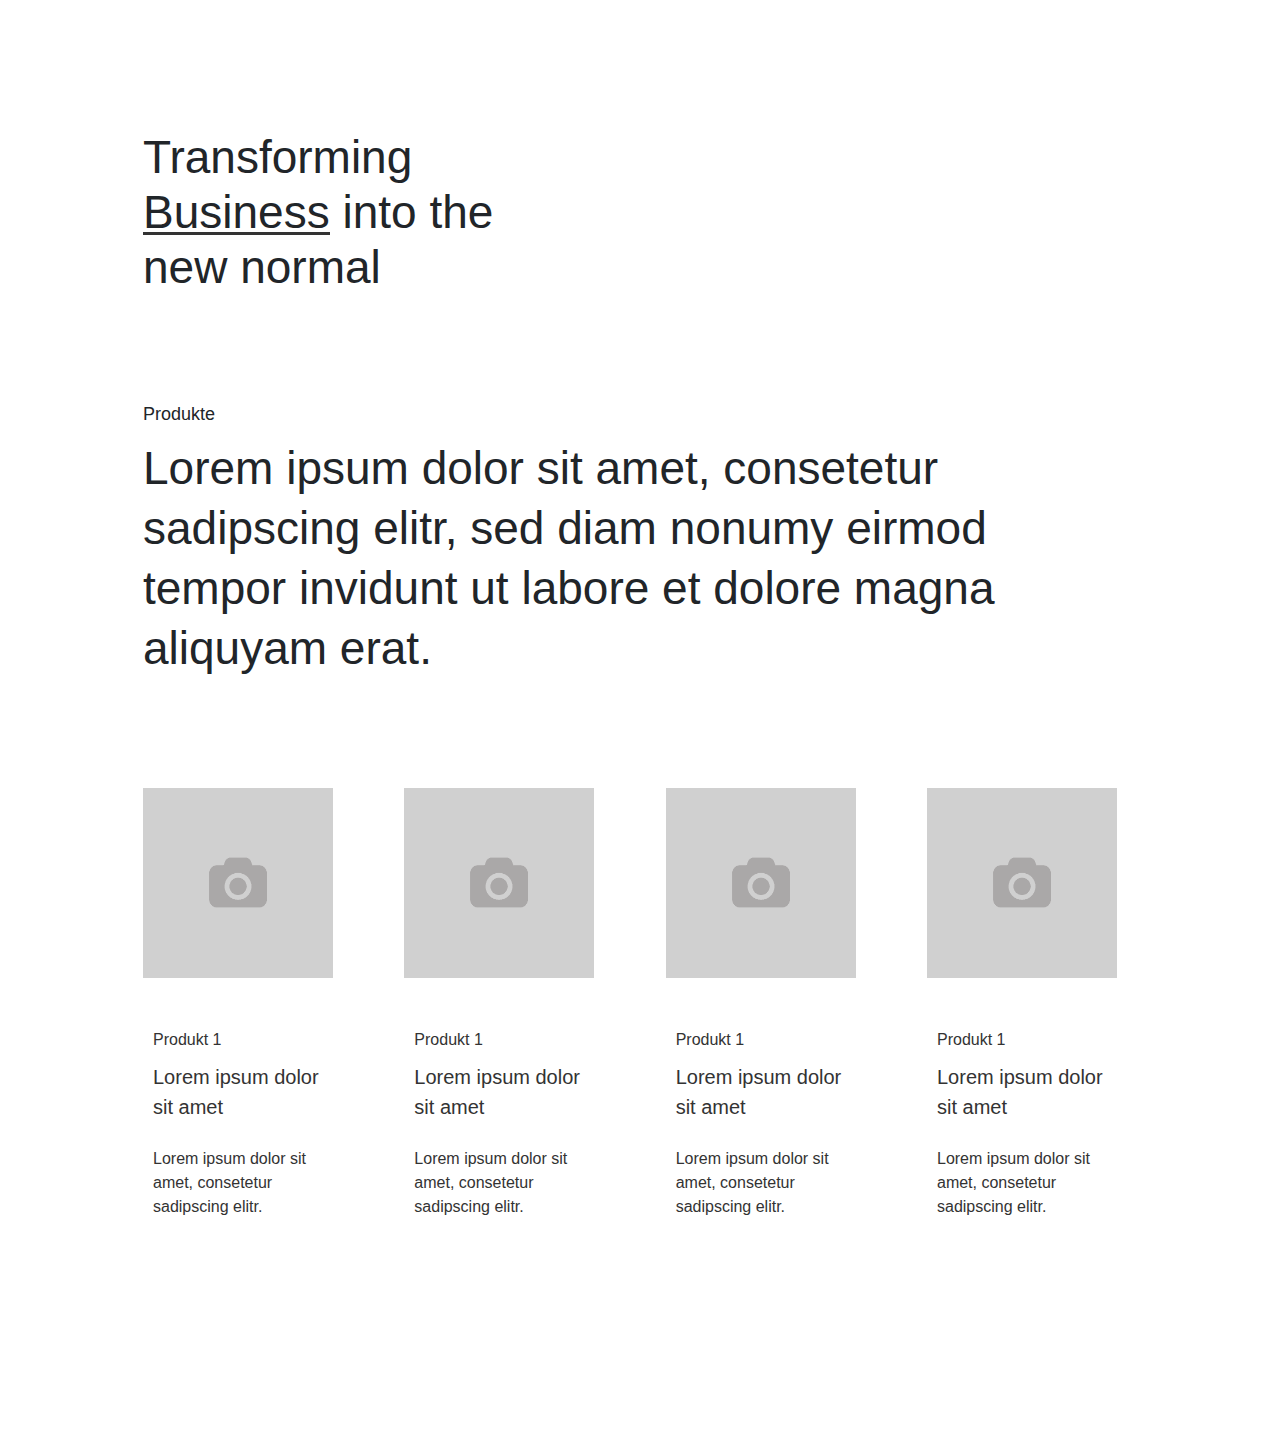
==== index.html @ f8526441 "add home content and change menu to whole page overlay" ====
<!DOCTYPE html>
<html lang="en">
<head>
    <meta charset="UTF-8">
    <meta name="viewport" content="width=device-width, initial-scale=1.0">
    <title>Title</title>
    <base href="/">
    <link type="text/css" rel="stylesheet" href="/scss/main.css">
    <script src="js/jquery-3.5.0.min.js"></script>
</head>
<body>
<div class="container">
    <div id="header"></div>
    <div class="homeContainer">
        <h1>Transforming <br> <span>Business</span> into the <br>new normal</h1>
        <section>
            <p>Produkte</p>
            <p>Lorem ipsum dolor sit amet, consetetur sadipscing elitr, sed diam nonumy eirmod tempor invidunt ut labore
                et dolore magna aliquyam erat.</p>
        </section>
        <div class="products">
            <a href="" class="product">
                <img src="imgs/image-placeholder.png" alt="">
                <p class="title">Produkt 1</p>
                <p class="description1">
                    Lorem ipsum dolor sit amet
                </p>
                <p class="description2">Lorem ipsum dolor sit amet, consetetur sadipscing elitr.</p>
            </a>
            <a href="" class="product">
                <img src="imgs/image-placeholder.png" alt="">
                <p class="title">Produkt 1</p>
                <p class="description1">
                    Lorem ipsum dolor sit amet
                </p>
                <p class="description2">Lorem ipsum dolor sit amet, consetetur sadipscing elitr.</p>
            </a>
            <a href="" class="product">
                <img src="imgs/image-placeholder.png" alt="">
                <p class="title">Produkt 1</p>
                <p class="description1">
                    Lorem ipsum dolor sit amet
                </p>
                <p class="description2">Lorem ipsum dolor sit amet, consetetur sadipscing elitr.</p>
            </a>
            <a href="" class="product">
                <img src="imgs/image-placeholder.png" alt="">
                <p class="title">Produkt 1</p>
                <p class="description1">
                    Lorem ipsum dolor sit amet
                </p>
                <p class="description2">Lorem ipsum dolor sit amet, consetetur sadipscing elitr.</p>
            </a>
        </div>
    </div>
</div>
<script src="js/toggleMenu.js"></script>
</body>
</html>
---- scss/main.css ----
* {
  margin: 0;
  padding: 0; }

html {
  font-size: 10px; }

html, body {
  overflow-x: hidden !important; }

body {
  max-width: 100%;
  min-height: 100vh; }

/*!
 * Bootstrap v4.0.0 (https://getbootstrap.com)
 * Copyright 2011-2018 The Bootstrap Authors
 * Copyright 2011-2018 Twitter, Inc.
 * Licensed under MIT (https://github.com/twbs/bootstrap/blob/master/LICENSE)
 */
:root {
  --blue: #007bff;
  --indigo: #6610f2;
  --purple: #6f42c1;
  --pink: #e83e8c;
  --red: #dc3545;
  --orange: #fd7e14;
  --yellow: #ffc107;
  --green: #28a745;
  --teal: #20c997;
  --cyan: #17a2b8;
  --white: #fff;
  --gray: #6c757d;
  --gray-dark: #343a40;
  --primary: #007bff;
  --secondary: #6c757d;
  --success: #28a745;
  --info: #17a2b8;
  --warning: #ffc107;
  --danger: #dc3545;
  --light: #f8f9fa;
  --dark: #343a40;
  --breakpoint-xs: 0;
  --breakpoint-sm: 576px;
  --breakpoint-md: 769px;
  --breakpoint-lg: 992px;
  --breakpoint-xl: 1200px;
  --font-family-sans-serif: -apple-system, BlinkMacSystemFont, "Segoe UI", Roboto, "Helvetica Neue", Arial, sans-serif, "Apple Color Emoji", "Segoe UI Emoji", "Segoe UI Symbol";
  --font-family-monospace: SFMono-Regular, Menlo, Monaco, Consolas, "Liberation Mono", "Courier New", monospace; }

*,
*::before,
*::after {
  box-sizing: border-box; }

html {
  font-family: sans-serif;
  line-height: 1.15;
  -webkit-text-size-adjust: 100%;
  -ms-text-size-adjust: 100%;
  -ms-overflow-style: scrollbar;
  -webkit-tap-highlight-color: rgba(0, 0, 0, 0); }

@-ms-viewport {
  width: device-width; }
article, aside, dialog, figcaption, figure, footer, header, hgroup, main, nav, section {
  display: block; }

body {
  margin: 0;
  font-family: -apple-system, BlinkMacSystemFont, "Segoe UI", Roboto, "Helvetica Neue", Arial, sans-serif, "Apple Color Emoji", "Segoe UI Emoji", "Segoe UI Symbol";
  font-size: 1rem;
  font-weight: 400;
  line-height: 1.5;
  color: #212529;
  text-align: left;
  background-color: #fff; }

[tabindex="-1"]:focus {
  outline: 0 !important; }

hr {
  box-sizing: content-box;
  height: 0;
  overflow: visible; }

h1, h2, h3, h4, h5, h6 {
  margin-top: 0;
  margin-bottom: 0.5rem; }

p {
  margin-top: 0;
  margin-bottom: 1rem; }

abbr[title],
abbr[data-original-title] {
  text-decoration: underline;
  text-decoration: underline dotted;
  cursor: help;
  border-bottom: 0; }

address {
  margin-bottom: 1rem;
  font-style: normal;
  line-height: inherit; }

ol,
ul,
dl {
  margin-top: 0;
  margin-bottom: 1rem; }

ol ol,
ul ul,
ol ul,
ul ol {
  margin-bottom: 0; }

dt {
  font-weight: 700; }

dd {
  margin-bottom: .5rem;
  margin-left: 0; }

blockquote {
  margin: 0 0 1rem; }

dfn {
  font-style: italic; }

b,
strong {
  font-weight: bolder; }

small {
  font-size: 80%; }

sub,
sup {
  position: relative;
  font-size: 75%;
  line-height: 0;
  vertical-align: baseline; }

sub {
  bottom: -.25em; }

sup {
  top: -.5em; }

a {
  color: #007bff;
  text-decoration: none;
  background-color: transparent;
  -webkit-text-decoration-skip: objects; }
  a:hover {
    color: #0056b3;
    text-decoration: underline; }

a:not([href]):not([tabindex]) {
  color: inherit;
  text-decoration: none; }
  a:not([href]):not([tabindex]):hover, a:not([href]):not([tabindex]):focus {
    color: inherit;
    text-decoration: none; }
  a:not([href]):not([tabindex]):focus {
    outline: 0; }

pre,
code,
kbd,
samp {
  font-family: monospace, monospace;
  font-size: 1em; }

pre {
  margin-top: 0;
  margin-bottom: 1rem;
  overflow: auto;
  -ms-overflow-style: scrollbar; }

figure {
  margin: 0 0 1rem; }

img {
  vertical-align: middle;
  border-style: none; }

svg:not(:root) {
  overflow: hidden; }

table {
  border-collapse: collapse; }

caption {
  padding-top: 0.75rem;
  padding-bottom: 0.75rem;
  color: #6c757d;
  text-align: left;
  caption-side: bottom; }

th {
  text-align: inherit; }

label {
  display: inline-block;
  margin-bottom: .5rem; }

button {
  border-radius: 0; }

button:focus {
  outline: 1px dotted;
  outline: 5px auto -webkit-focus-ring-color; }

input,
button,
select,
optgroup,
textarea {
  margin: 0;
  font-family: inherit;
  font-size: inherit;
  line-height: inherit; }

button,
input {
  overflow: visible; }

button,
select {
  text-transform: none; }

button,
html [type="button"],
[type="reset"],
[type="submit"] {
  -webkit-appearance: button; }

button::-moz-focus-inner,
[type="button"]::-moz-focus-inner,
[type="reset"]::-moz-focus-inner,
[type="submit"]::-moz-focus-inner {
  padding: 0;
  border-style: none; }

input[type="radio"],
input[type="checkbox"] {
  box-sizing: border-box;
  padding: 0; }

input[type="date"],
input[type="time"],
input[type="datetime-local"],
input[type="month"] {
  -webkit-appearance: listbox; }

textarea {
  overflow: auto;
  resize: vertical; }

fieldset {
  min-width: 0;
  padding: 0;
  margin: 0;
  border: 0; }

legend {
  display: block;
  width: 100%;
  max-width: 100%;
  padding: 0;
  margin-bottom: .5rem;
  font-size: 1.5rem;
  line-height: inherit;
  color: inherit;
  white-space: normal; }

progress {
  vertical-align: baseline; }

[type="number"]::-webkit-inner-spin-button,
[type="number"]::-webkit-outer-spin-button {
  height: auto; }

[type="search"] {
  outline-offset: -2px;
  -webkit-appearance: none; }

[type="search"]::-webkit-search-cancel-button,
[type="search"]::-webkit-search-decoration {
  -webkit-appearance: none; }

::-webkit-file-upload-button {
  font: inherit;
  -webkit-appearance: button; }

output {
  display: inline-block; }

summary {
  display: list-item;
  cursor: pointer; }

template {
  display: none; }

[hidden] {
  display: none !important; }

h1, h2, h3, h4, h5, h6,
.h1, .h2, .h3, .h4, .h5, .h6 {
  margin-bottom: 0.5rem;
  font-family: inherit;
  font-weight: 500;
  line-height: 1.2;
  color: inherit; }

h1, .h1 {
  font-size: 2.5rem; }

h2, .h2 {
  font-size: 2rem; }

h3, .h3 {
  font-size: 1.75rem; }

h4, .h4 {
  font-size: 1.5rem; }

h5, .h5 {
  font-size: 1.25rem; }

h6, .h6 {
  font-size: 1rem; }

.lead {
  font-size: 1.25rem;
  font-weight: 300; }

.display-1 {
  font-size: 6rem;
  font-weight: 300;
  line-height: 1.2; }

.display-2 {
  font-size: 5.5rem;
  font-weight: 300;
  line-height: 1.2; }

.display-3 {
  font-size: 4.5rem;
  font-weight: 300;
  line-height: 1.2; }

.display-4 {
  font-size: 3.5rem;
  font-weight: 300;
  line-height: 1.2; }

hr {
  margin-top: 1rem;
  margin-bottom: 1rem;
  border: 0;
  border-top: 1px solid rgba(0, 0, 0, 0.1); }

small,
.small {
  font-size: 80%;
  font-weight: 400; }

mark,
.mark {
  padding: 0.2em;
  background-color: #fcf8e3; }

.list-unstyled {
  padding-left: 0;
  list-style: none; }

.list-inline {
  padding-left: 0;
  list-style: none; }

.list-inline-item {
  display: inline-block; }
  .list-inline-item:not(:last-child) {
    margin-right: 0.5rem; }

.initialism {
  font-size: 90%;
  text-transform: uppercase; }

.blockquote {
  margin-bottom: 1rem;
  font-size: 1.25rem; }

.blockquote-footer {
  display: block;
  font-size: 80%;
  color: #6c757d; }
  .blockquote-footer::before {
    content: "\2014 \00A0"; }

.img-fluid {
  max-width: 100%;
  height: auto; }

.img-thumbnail {
  padding: 0.25rem;
  background-color: #fff;
  border: 1px solid #dee2e6;
  border-radius: 0.25rem;
  max-width: 100%;
  height: auto; }

.figure {
  display: inline-block; }

.figure-img {
  margin-bottom: 0.5rem;
  line-height: 1; }

.figure-caption {
  font-size: 90%;
  color: #6c757d; }

code,
kbd,
pre,
samp {
  font-family: SFMono-Regular, Menlo, Monaco, Consolas, "Liberation Mono", "Courier New", monospace; }

code {
  font-size: 87.5%;
  color: #e83e8c;
  word-break: break-word; }
  a > code {
    color: inherit; }

kbd {
  padding: 0.2rem 0.4rem;
  font-size: 87.5%;
  color: #fff;
  background-color: #212529;
  border-radius: 0.2rem; }
  kbd kbd {
    padding: 0;
    font-size: 100%;
    font-weight: 700; }

pre {
  display: block;
  font-size: 87.5%;
  color: #212529; }
  pre code {
    font-size: inherit;
    color: inherit;
    word-break: normal; }

.pre-scrollable {
  max-height: 340px;
  overflow-y: scroll; }

.container {
  width: 100%;
  padding-right: 15px;
  padding-left: 15px;
  margin-right: auto;
  margin-left: auto; }
  @media (min-width: 576px) {
    .container {
      max-width: 540px; } }
  @media (min-width: 769px) {
    .container {
      max-width: 760px; } }
  @media (min-width: 992px) {
    .container {
      max-width: 920px; } }
  @media (min-width: 1200px) {
    .container {
      max-width: 1024px; } }

.container-fluid {
  width: 100%;
  padding-right: 15px;
  padding-left: 15px;
  margin-right: auto;
  margin-left: auto; }

.row {
  display: flex;
  flex-wrap: wrap;
  margin-right: -15px;
  margin-left: -15px; }

.no-gutters {
  margin-right: 0;
  margin-left: 0; }
  .no-gutters > .col,
  .no-gutters > [class*="col-"] {
    padding-right: 0;
    padding-left: 0; }

.col-1, .col-2, .col-3, .col-4, .col-5, .col-6, .col-7, .col-8, .col-9, .col-10, .col-11, .col-12, .col,
.col-auto, .col-sm-1, .col-sm-2, .col-sm-3, .col-sm-4, .col-sm-5, .col-sm-6, .col-sm-7, .col-sm-8, .col-sm-9, .col-sm-10, .col-sm-11, .col-sm-12, .col-sm,
.col-sm-auto, .col-md-1, .col-md-2, .col-md-3, .col-md-4, .col-md-5, .col-md-6, .col-md-7, .col-md-8, .col-md-9, .col-md-10, .col-md-11, .col-md-12, .col-md,
.col-md-auto, .col-lg-1, .col-lg-2, .col-lg-3, .col-lg-4, .col-lg-5, .col-lg-6, .col-lg-7, .col-lg-8, .col-lg-9, .col-lg-10, .col-lg-11, .col-lg-12, .col-lg,
.col-lg-auto, .col-xl-1, .col-xl-2, .col-xl-3, .col-xl-4, .col-xl-5, .col-xl-6, .col-xl-7, .col-xl-8, .col-xl-9, .col-xl-10, .col-xl-11, .col-xl-12, .col-xl,
.col-xl-auto {
  position: relative;
  width: 100%;
  min-height: 1px;
  padding-right: 15px;
  padding-left: 15px; }

.col {
  flex-basis: 0;
  flex-grow: 1;
  max-width: 100%; }

.col-auto {
  flex: 0 0 auto;
  width: auto;
  max-width: none; }

.col-1 {
  flex: 0 0 8.3333333333%;
  max-width: 8.3333333333%; }

.col-2 {
  flex: 0 0 16.6666666667%;
  max-width: 16.6666666667%; }

.col-3 {
  flex: 0 0 25%;
  max-width: 25%; }

.col-4 {
  flex: 0 0 33.3333333333%;
  max-width: 33.3333333333%; }

.col-5 {
  flex: 0 0 41.6666666667%;
  max-width: 41.6666666667%; }

.col-6 {
  flex: 0 0 50%;
  max-width: 50%; }

.col-7 {
  flex: 0 0 58.3333333333%;
  max-width: 58.3333333333%; }

.col-8 {
  flex: 0 0 66.6666666667%;
  max-width: 66.6666666667%; }

.col-9 {
  flex: 0 0 75%;
  max-width: 75%; }

.col-10 {
  flex: 0 0 83.3333333333%;
  max-width: 83.3333333333%; }

.col-11 {
  flex: 0 0 91.6666666667%;
  max-width: 91.6666666667%; }

.col-12 {
  flex: 0 0 100%;
  max-width: 100%; }

.order-first {
  order: -1; }

.order-last {
  order: 13; }

.order-0 {
  order: 0; }

.order-1 {
  order: 1; }

.order-2 {
  order: 2; }

.order-3 {
  order: 3; }

.order-4 {
  order: 4; }

.order-5 {
  order: 5; }

.order-6 {
  order: 6; }

.order-7 {
  order: 7; }

.order-8 {
  order: 8; }

.order-9 {
  order: 9; }

.order-10 {
  order: 10; }

.order-11 {
  order: 11; }

.order-12 {
  order: 12; }

.offset-1 {
  margin-left: 8.3333333333%; }

.offset-2 {
  margin-left: 16.6666666667%; }

.offset-3 {
  margin-left: 25%; }

.offset-4 {
  margin-left: 33.3333333333%; }

.offset-5 {
  margin-left: 41.6666666667%; }

.offset-6 {
  margin-left: 50%; }

.offset-7 {
  margin-left: 58.3333333333%; }

.offset-8 {
  margin-left: 66.6666666667%; }

.offset-9 {
  margin-left: 75%; }

.offset-10 {
  margin-left: 83.3333333333%; }

.offset-11 {
  margin-left: 91.6666666667%; }

@media (min-width: 576px) {
  .col-sm {
    flex-basis: 0;
    flex-grow: 1;
    max-width: 100%; }

  .col-sm-auto {
    flex: 0 0 auto;
    width: auto;
    max-width: none; }

  .col-sm-1 {
    flex: 0 0 8.3333333333%;
    max-width: 8.3333333333%; }

  .col-sm-2 {
    flex: 0 0 16.6666666667%;
    max-width: 16.6666666667%; }

  .col-sm-3 {
    flex: 0 0 25%;
    max-width: 25%; }

  .col-sm-4 {
    flex: 0 0 33.3333333333%;
    max-width: 33.3333333333%; }

  .col-sm-5 {
    flex: 0 0 41.6666666667%;
    max-width: 41.6666666667%; }

  .col-sm-6 {
    flex: 0 0 50%;
    max-width: 50%; }

  .col-sm-7 {
    flex: 0 0 58.3333333333%;
    max-width: 58.3333333333%; }

  .col-sm-8 {
    flex: 0 0 66.6666666667%;
    max-width: 66.6666666667%; }

  .col-sm-9 {
    flex: 0 0 75%;
    max-width: 75%; }

  .col-sm-10 {
    flex: 0 0 83.3333333333%;
    max-width: 83.3333333333%; }

  .col-sm-11 {
    flex: 0 0 91.6666666667%;
    max-width: 91.6666666667%; }

  .col-sm-12 {
    flex: 0 0 100%;
    max-width: 100%; }

  .order-sm-first {
    order: -1; }

  .order-sm-last {
    order: 13; }

  .order-sm-0 {
    order: 0; }

  .order-sm-1 {
    order: 1; }

  .order-sm-2 {
    order: 2; }

  .order-sm-3 {
    order: 3; }

  .order-sm-4 {
    order: 4; }

  .order-sm-5 {
    order: 5; }

  .order-sm-6 {
    order: 6; }

  .order-sm-7 {
    order: 7; }

  .order-sm-8 {
    order: 8; }

  .order-sm-9 {
    order: 9; }

  .order-sm-10 {
    order: 10; }

  .order-sm-11 {
    order: 11; }

  .order-sm-12 {
    order: 12; }

  .offset-sm-0 {
    margin-left: 0; }

  .offset-sm-1 {
    margin-left: 8.3333333333%; }

  .offset-sm-2 {
    margin-left: 16.6666666667%; }

  .offset-sm-3 {
    margin-left: 25%; }

  .offset-sm-4 {
    margin-left: 33.3333333333%; }

  .offset-sm-5 {
    margin-left: 41.6666666667%; }

  .offset-sm-6 {
    margin-left: 50%; }

  .offset-sm-7 {
    margin-left: 58.3333333333%; }

  .offset-sm-8 {
    margin-left: 66.6666666667%; }

  .offset-sm-9 {
    margin-left: 75%; }

  .offset-sm-10 {
    margin-left: 83.3333333333%; }

  .offset-sm-11 {
    margin-left: 91.6666666667%; } }
@media (min-width: 769px) {
  .col-md {
    flex-basis: 0;
    flex-grow: 1;
    max-width: 100%; }

  .col-md-auto {
    flex: 0 0 auto;
    width: auto;
    max-width: none; }

  .col-md-1 {
    flex: 0 0 8.3333333333%;
    max-width: 8.3333333333%; }

  .col-md-2 {
    flex: 0 0 16.6666666667%;
    max-width: 16.6666666667%; }

  .col-md-3 {
    flex: 0 0 25%;
    max-width: 25%; }

  .col-md-4 {
    flex: 0 0 33.3333333333%;
    max-width: 33.3333333333%; }

  .col-md-5 {
    flex: 0 0 41.6666666667%;
    max-width: 41.6666666667%; }

  .col-md-6 {
    flex: 0 0 50%;
    max-width: 50%; }

  .col-md-7 {
    flex: 0 0 58.3333333333%;
    max-width: 58.3333333333%; }

  .col-md-8 {
    flex: 0 0 66.6666666667%;
    max-width: 66.6666666667%; }

  .col-md-9 {
    flex: 0 0 75%;
    max-width: 75%; }

  .col-md-10 {
    flex: 0 0 83.3333333333%;
    max-width: 83.3333333333%; }

  .col-md-11 {
    flex: 0 0 91.6666666667%;
    max-width: 91.6666666667%; }

  .col-md-12 {
    flex: 0 0 100%;
    max-width: 100%; }

  .order-md-first {
    order: -1; }

  .order-md-last {
    order: 13; }

  .order-md-0 {
    order: 0; }

  .order-md-1 {
    order: 1; }

  .order-md-2 {
    order: 2; }

  .order-md-3 {
    order: 3; }

  .order-md-4 {
    order: 4; }

  .order-md-5 {
    order: 5; }

  .order-md-6 {
    order: 6; }

  .order-md-7 {
    order: 7; }

  .order-md-8 {
    order: 8; }

  .order-md-9 {
    order: 9; }

  .order-md-10 {
    order: 10; }

  .order-md-11 {
    order: 11; }

  .order-md-12 {
    order: 12; }

  .offset-md-0 {
    margin-left: 0; }

  .offset-md-1 {
    margin-left: 8.3333333333%; }

  .offset-md-2 {
    margin-left: 16.6666666667%; }

  .offset-md-3 {
    margin-left: 25%; }

  .offset-md-4 {
    margin-left: 33.3333333333%; }

  .offset-md-5 {
    margin-left: 41.6666666667%; }

  .offset-md-6 {
    margin-left: 50%; }

  .offset-md-7 {
    margin-left: 58.3333333333%; }

  .offset-md-8 {
    margin-left: 66.6666666667%; }

  .offset-md-9 {
    margin-left: 75%; }

  .offset-md-10 {
    margin-left: 83.3333333333%; }

  .offset-md-11 {
    margin-left: 91.6666666667%; } }
@media (min-width: 992px) {
  .col-lg {
    flex-basis: 0;
    flex-grow: 1;
    max-width: 100%; }

  .col-lg-auto {
    flex: 0 0 auto;
    width: auto;
    max-width: none; }

  .col-lg-1 {
    flex: 0 0 8.3333333333%;
    max-width: 8.3333333333%; }

  .col-lg-2 {
    flex: 0 0 16.6666666667%;
    max-width: 16.6666666667%; }

  .col-lg-3 {
    flex: 0 0 25%;
    max-width: 25%; }

  .col-lg-4 {
    flex: 0 0 33.3333333333%;
    max-width: 33.3333333333%; }

  .col-lg-5 {
    flex: 0 0 41.6666666667%;
    max-width: 41.6666666667%; }

  .col-lg-6 {
    flex: 0 0 50%;
    max-width: 50%; }

  .col-lg-7 {
    flex: 0 0 58.3333333333%;
    max-width: 58.3333333333%; }

  .col-lg-8 {
    flex: 0 0 66.6666666667%;
    max-width: 66.6666666667%; }

  .col-lg-9 {
    flex: 0 0 75%;
    max-width: 75%; }

  .col-lg-10 {
    flex: 0 0 83.3333333333%;
    max-width: 83.3333333333%; }

  .col-lg-11 {
    flex: 0 0 91.6666666667%;
    max-width: 91.6666666667%; }

  .col-lg-12 {
    flex: 0 0 100%;
    max-width: 100%; }

  .order-lg-first {
    order: -1; }

  .order-lg-last {
    order: 13; }

  .order-lg-0 {
    order: 0; }

  .order-lg-1 {
    order: 1; }

  .order-lg-2 {
    order: 2; }

  .order-lg-3 {
    order: 3; }

  .order-lg-4 {
    order: 4; }

  .order-lg-5 {
    order: 5; }

  .order-lg-6 {
    order: 6; }

  .order-lg-7 {
    order: 7; }

  .order-lg-8 {
    order: 8; }

  .order-lg-9 {
    order: 9; }

  .order-lg-10 {
    order: 10; }

  .order-lg-11 {
    order: 11; }

  .order-lg-12 {
    order: 12; }

  .offset-lg-0 {
    margin-left: 0; }

  .offset-lg-1 {
    margin-left: 8.3333333333%; }

  .offset-lg-2 {
    margin-left: 16.6666666667%; }

  .offset-lg-3 {
    margin-left: 25%; }

  .offset-lg-4 {
    margin-left: 33.3333333333%; }

  .offset-lg-5 {
    margin-left: 41.6666666667%; }

  .offset-lg-6 {
    margin-left: 50%; }

  .offset-lg-7 {
    margin-left: 58.3333333333%; }

  .offset-lg-8 {
    margin-left: 66.6666666667%; }

  .offset-lg-9 {
    margin-left: 75%; }

  .offset-lg-10 {
    margin-left: 83.3333333333%; }

  .offset-lg-11 {
    margin-left: 91.6666666667%; } }
@media (min-width: 1200px) {
  .col-xl {
    flex-basis: 0;
    flex-grow: 1;
    max-width: 100%; }

  .col-xl-auto {
    flex: 0 0 auto;
    width: auto;
    max-width: none; }

  .col-xl-1 {
    flex: 0 0 8.3333333333%;
    max-width: 8.3333333333%; }

  .col-xl-2 {
    flex: 0 0 16.6666666667%;
    max-width: 16.6666666667%; }

  .col-xl-3 {
    flex: 0 0 25%;
    max-width: 25%; }

  .col-xl-4 {
    flex: 0 0 33.3333333333%;
    max-width: 33.3333333333%; }

  .col-xl-5 {
    flex: 0 0 41.6666666667%;
    max-width: 41.6666666667%; }

  .col-xl-6 {
    flex: 0 0 50%;
    max-width: 50%; }

  .col-xl-7 {
    flex: 0 0 58.3333333333%;
    max-width: 58.3333333333%; }

  .col-xl-8 {
    flex: 0 0 66.6666666667%;
    max-width: 66.6666666667%; }

  .col-xl-9 {
    flex: 0 0 75%;
    max-width: 75%; }

  .col-xl-10 {
    flex: 0 0 83.3333333333%;
    max-width: 83.3333333333%; }

  .col-xl-11 {
    flex: 0 0 91.6666666667%;
    max-width: 91.6666666667%; }

  .col-xl-12 {
    flex: 0 0 100%;
    max-width: 100%; }

  .order-xl-first {
    order: -1; }

  .order-xl-last {
    order: 13; }

  .order-xl-0 {
    order: 0; }

  .order-xl-1 {
    order: 1; }

  .order-xl-2 {
    order: 2; }

  .order-xl-3 {
    order: 3; }

  .order-xl-4 {
    order: 4; }

  .order-xl-5 {
    order: 5; }

  .order-xl-6 {
    order: 6; }

  .order-xl-7 {
    order: 7; }

  .order-xl-8 {
    order: 8; }

  .order-xl-9 {
    order: 9; }

  .order-xl-10 {
    order: 10; }

  .order-xl-11 {
    order: 11; }

  .order-xl-12 {
    order: 12; }

  .offset-xl-0 {
    margin-left: 0; }

  .offset-xl-1 {
    margin-left: 8.3333333333%; }

  .offset-xl-2 {
    margin-left: 16.6666666667%; }

  .offset-xl-3 {
    margin-left: 25%; }

  .offset-xl-4 {
    margin-left: 33.3333333333%; }

  .offset-xl-5 {
    margin-left: 41.6666666667%; }

  .offset-xl-6 {
    margin-left: 50%; }

  .offset-xl-7 {
    margin-left: 58.3333333333%; }

  .offset-xl-8 {
    margin-left: 66.6666666667%; }

  .offset-xl-9 {
    margin-left: 75%; }

  .offset-xl-10 {
    margin-left: 83.3333333333%; }

  .offset-xl-11 {
    margin-left: 91.6666666667%; } }
.table {
  width: 100%;
  max-width: 100%;
  margin-bottom: 1rem;
  background-color: transparent; }
  .table th,
  .table td {
    padding: 0.75rem;
    vertical-align: top;
    border-top: 1px solid #dee2e6; }
  .table thead th {
    vertical-align: bottom;
    border-bottom: 2px solid #dee2e6; }
  .table tbody + tbody {
    border-top: 2px solid #dee2e6; }
  .table .table {
    background-color: #fff; }

.table-sm th,
.table-sm td {
  padding: 0.3rem; }

.table-bordered {
  border: 1px solid #dee2e6; }
  .table-bordered th,
  .table-bordered td {
    border: 1px solid #dee2e6; }
  .table-bordered thead th,
  .table-bordered thead td {
    border-bottom-width: 2px; }

.table-striped tbody tr:nth-of-type(odd) {
  background-color: rgba(0, 0, 0, 0.05); }

.table-hover tbody tr:hover {
  background-color: rgba(0, 0, 0, 0.075); }

.table-primary,
.table-primary > th,
.table-primary > td {
  background-color: #b8daff; }

.table-hover .table-primary:hover {
  background-color: #9fcdff; }
  .table-hover .table-primary:hover > td,
  .table-hover .table-primary:hover > th {
    background-color: #9fcdff; }

.table-secondary,
.table-secondary > th,
.table-secondary > td {
  background-color: #d6d8db; }

.table-hover .table-secondary:hover {
  background-color: #c8cbcf; }
  .table-hover .table-secondary:hover > td,
  .table-hover .table-secondary:hover > th {
    background-color: #c8cbcf; }

.table-success,
.table-success > th,
.table-success > td {
  background-color: #c3e6cb; }

.table-hover .table-success:hover {
  background-color: #b1dfbb; }
  .table-hover .table-success:hover > td,
  .table-hover .table-success:hover > th {
    background-color: #b1dfbb; }

.table-info,
.table-info > th,
.table-info > td {
  background-color: #bee5eb; }

.table-hover .table-info:hover {
  background-color: #abdde5; }
  .table-hover .table-info:hover > td,
  .table-hover .table-info:hover > th {
    background-color: #abdde5; }

.table-warning,
.table-warning > th,
.table-warning > td {
  background-color: #ffeeba; }

.table-hover .table-warning:hover {
  background-color: #ffe8a1; }
  .table-hover .table-warning:hover > td,
  .table-hover .table-warning:hover > th {
    background-color: #ffe8a1; }

.table-danger,
.table-danger > th,
.table-danger > td {
  background-color: #f5c6cb; }

.table-hover .table-danger:hover {
  background-color: #f1b0b7; }
  .table-hover .table-danger:hover > td,
  .table-hover .table-danger:hover > th {
    background-color: #f1b0b7; }

.table-light,
.table-light > th,
.table-light > td {
  background-color: #fdfdfe; }

.table-hover .table-light:hover {
  background-color: #ececf6; }
  .table-hover .table-light:hover > td,
  .table-hover .table-light:hover > th {
    background-color: #ececf6; }

.table-dark,
.table-dark > th,
.table-dark > td {
  background-color: #c6c8ca; }

.table-hover .table-dark:hover {
  background-color: #b9bbbe; }
  .table-hover .table-dark:hover > td,
  .table-hover .table-dark:hover > th {
    background-color: #b9bbbe; }

.table-active,
.table-active > th,
.table-active > td {
  background-color: rgba(0, 0, 0, 0.075); }

.table-hover .table-active:hover {
  background-color: rgba(0, 0, 0, 0.075); }
  .table-hover .table-active:hover > td,
  .table-hover .table-active:hover > th {
    background-color: rgba(0, 0, 0, 0.075); }

.table .thead-dark th {
  color: #fff;
  background-color: #212529;
  border-color: #32383e; }
.table .thead-light th {
  color: #495057;
  background-color: #e9ecef;
  border-color: #dee2e6; }

.table-dark {
  color: #fff;
  background-color: #212529; }
  .table-dark th,
  .table-dark td,
  .table-dark thead th {
    border-color: #32383e; }
  .table-dark.table-bordered {
    border: 0; }
  .table-dark.table-striped tbody tr:nth-of-type(odd) {
    background-color: rgba(255, 255, 255, 0.05); }
  .table-dark.table-hover tbody tr:hover {
    background-color: rgba(255, 255, 255, 0.075); }

@media (max-width: 575.98px) {
  .table-responsive-sm {
    display: block;
    width: 100%;
    overflow-x: auto;
    -webkit-overflow-scrolling: touch;
    -ms-overflow-style: -ms-autohiding-scrollbar; }
    .table-responsive-sm > .table-bordered {
      border: 0; } }
@media (max-width: 768.98px) {
  .table-responsive-md {
    display: block;
    width: 100%;
    overflow-x: auto;
    -webkit-overflow-scrolling: touch;
    -ms-overflow-style: -ms-autohiding-scrollbar; }
    .table-responsive-md > .table-bordered {
      border: 0; } }
@media (max-width: 991.98px) {
  .table-responsive-lg {
    display: block;
    width: 100%;
    overflow-x: auto;
    -webkit-overflow-scrolling: touch;
    -ms-overflow-style: -ms-autohiding-scrollbar; }
    .table-responsive-lg > .table-bordered {
      border: 0; } }
@media (max-width: 1199.98px) {
  .table-responsive-xl {
    display: block;
    width: 100%;
    overflow-x: auto;
    -webkit-overflow-scrolling: touch;
    -ms-overflow-style: -ms-autohiding-scrollbar; }
    .table-responsive-xl > .table-bordered {
      border: 0; } }
.table-responsive {
  display: block;
  width: 100%;
  overflow-x: auto;
  -webkit-overflow-scrolling: touch;
  -ms-overflow-style: -ms-autohiding-scrollbar; }
  .table-responsive > .table-bordered {
    border: 0; }

.form-control {
  display: block;
  width: 100%;
  padding: 0.375rem 0.75rem;
  font-size: 1rem;
  line-height: 1.5;
  color: #495057;
  background-color: #fff;
  background-clip: padding-box;
  border: 1px solid #ced4da;
  border-radius: 0.25rem;
  transition: border-color 0.15s ease-in-out, box-shadow 0.15s ease-in-out; }
  .form-control::-ms-expand {
    background-color: transparent;
    border: 0; }
  .form-control:focus {
    color: #495057;
    background-color: #fff;
    border-color: #80bdff;
    outline: 0;
    box-shadow: 0 0 0 0.2rem rgba(0, 123, 255, 0.25); }
  .form-control::placeholder {
    color: #6c757d;
    opacity: 1; }
  .form-control:disabled, .form-control[readonly] {
    background-color: #e9ecef;
    opacity: 1; }

select.form-control:not([size]):not([multiple]) {
  height: calc(2.25rem + 2px); }
select.form-control:focus::-ms-value {
  color: #495057;
  background-color: #fff; }

.form-control-file,
.form-control-range {
  display: block;
  width: 100%; }

.col-form-label {
  padding-top: calc(0.375rem + 1px);
  padding-bottom: calc(0.375rem + 1px);
  margin-bottom: 0;
  font-size: inherit;
  line-height: 1.5; }

.col-form-label-lg {
  padding-top: calc(0.5rem + 1px);
  padding-bottom: calc(0.5rem + 1px);
  font-size: 1.25rem;
  line-height: 1.5; }

.col-form-label-sm {
  padding-top: calc(0.25rem + 1px);
  padding-bottom: calc(0.25rem + 1px);
  font-size: 0.875rem;
  line-height: 1.5; }

.form-control-plaintext {
  display: block;
  width: 100%;
  padding-top: 0.375rem;
  padding-bottom: 0.375rem;
  margin-bottom: 0;
  line-height: 1.5;
  background-color: transparent;
  border: solid transparent;
  border-width: 1px 0; }
  .form-control-plaintext.form-control-sm, .input-group-sm > .form-control-plaintext.form-control,
  .input-group-sm > .input-group-prepend > .form-control-plaintext.input-group-text,
  .input-group-sm > .input-group-append > .form-control-plaintext.input-group-text,
  .input-group-sm > .input-group-prepend > .form-control-plaintext.btn,
  .input-group-sm > .input-group-append > .form-control-plaintext.btn, .form-control-plaintext.form-control-lg, .input-group-lg > .form-control-plaintext.form-control,
  .input-group-lg > .input-group-prepend > .form-control-plaintext.input-group-text,
  .input-group-lg > .input-group-append > .form-control-plaintext.input-group-text,
  .input-group-lg > .input-group-prepend > .form-control-plaintext.btn,
  .input-group-lg > .input-group-append > .form-control-plaintext.btn {
    padding-right: 0;
    padding-left: 0; }

.form-control-sm, .input-group-sm > .form-control,
.input-group-sm > .input-group-prepend > .input-group-text,
.input-group-sm > .input-group-append > .input-group-text,
.input-group-sm > .input-group-prepend > .btn,
.input-group-sm > .input-group-append > .btn {
  padding: 0.25rem 0.5rem;
  font-size: 0.875rem;
  line-height: 1.5;
  border-radius: 0.2rem; }

select.form-control-sm:not([size]):not([multiple]), .input-group-sm > select.form-control:not([size]):not([multiple]),
.input-group-sm > .input-group-prepend > select.input-group-text:not([size]):not([multiple]),
.input-group-sm > .input-group-append > select.input-group-text:not([size]):not([multiple]),
.input-group-sm > .input-group-prepend > select.btn:not([size]):not([multiple]),
.input-group-sm > .input-group-append > select.btn:not([size]):not([multiple]) {
  height: calc(1.8125rem + 2px); }

.form-control-lg, .input-group-lg > .form-control,
.input-group-lg > .input-group-prepend > .input-group-text,
.input-group-lg > .input-group-append > .input-group-text,
.input-group-lg > .input-group-prepend > .btn,
.input-group-lg > .input-group-append > .btn {
  padding: 0.5rem 1rem;
  font-size: 1.25rem;
  line-height: 1.5;
  border-radius: 0.3rem; }

select.form-control-lg:not([size]):not([multiple]), .input-group-lg > select.form-control:not([size]):not([multiple]),
.input-group-lg > .input-group-prepend > select.input-group-text:not([size]):not([multiple]),
.input-group-lg > .input-group-append > select.input-group-text:not([size]):not([multiple]),
.input-group-lg > .input-group-prepend > select.btn:not([size]):not([multiple]),
.input-group-lg > .input-group-append > select.btn:not([size]):not([multiple]) {
  height: calc(2.875rem + 2px); }

.form-group {
  margin-bottom: 1rem; }

.form-text {
  display: block;
  margin-top: 0.25rem; }

.form-row {
  display: flex;
  flex-wrap: wrap;
  margin-right: -5px;
  margin-left: -5px; }
  .form-row > .col,
  .form-row > [class*="col-"] {
    padding-right: 5px;
    padding-left: 5px; }

.form-check {
  position: relative;
  display: block;
  padding-left: 1.25rem; }

.form-check-input {
  position: absolute;
  margin-top: 0.3rem;
  margin-left: -1.25rem; }
  .form-check-input:disabled ~ .form-check-label {
    color: #6c757d; }

.form-check-label {
  margin-bottom: 0; }

.form-check-inline {
  display: inline-flex;
  align-items: center;
  padding-left: 0;
  margin-right: 0.75rem; }
  .form-check-inline .form-check-input {
    position: static;
    margin-top: 0;
    margin-right: 0.3125rem;
    margin-left: 0; }

.valid-feedback {
  display: none;
  width: 100%;
  margin-top: 0.25rem;
  font-size: 80%;
  color: #28a745; }

.valid-tooltip {
  position: absolute;
  top: 100%;
  z-index: 5;
  display: none;
  max-width: 100%;
  padding: .5rem;
  margin-top: .1rem;
  font-size: .875rem;
  line-height: 1;
  color: #fff;
  background-color: rgba(40, 167, 69, 0.8);
  border-radius: .2rem; }

.was-validated .form-control:valid, .form-control.is-valid,
.was-validated .custom-select:valid,
.custom-select.is-valid {
  border-color: #28a745; }
  .was-validated .form-control:valid:focus, .form-control.is-valid:focus,
  .was-validated .custom-select:valid:focus,
  .custom-select.is-valid:focus {
    border-color: #28a745;
    box-shadow: 0 0 0 0.2rem rgba(40, 167, 69, 0.25); }
  .was-validated .form-control:valid ~ .valid-feedback,
  .was-validated .form-control:valid ~ .valid-tooltip, .form-control.is-valid ~ .valid-feedback,
  .form-control.is-valid ~ .valid-tooltip,
  .was-validated .custom-select:valid ~ .valid-feedback,
  .was-validated .custom-select:valid ~ .valid-tooltip,
  .custom-select.is-valid ~ .valid-feedback,
  .custom-select.is-valid ~ .valid-tooltip {
    display: block; }

.was-validated .form-check-input:valid ~ .form-check-label, .form-check-input.is-valid ~ .form-check-label {
  color: #28a745; }
.was-validated .form-check-input:valid ~ .valid-feedback,
.was-validated .form-check-input:valid ~ .valid-tooltip, .form-check-input.is-valid ~ .valid-feedback,
.form-check-input.is-valid ~ .valid-tooltip {
  display: block; }

.was-validated .custom-control-input:valid ~ .custom-control-label, .custom-control-input.is-valid ~ .custom-control-label {
  color: #28a745; }
  .was-validated .custom-control-input:valid ~ .custom-control-label::before, .custom-control-input.is-valid ~ .custom-control-label::before {
    background-color: #71dd8a; }
.was-validated .custom-control-input:valid ~ .valid-feedback,
.was-validated .custom-control-input:valid ~ .valid-tooltip, .custom-control-input.is-valid ~ .valid-feedback,
.custom-control-input.is-valid ~ .valid-tooltip {
  display: block; }
.was-validated .custom-control-input:valid:checked ~ .custom-control-label::before, .custom-control-input.is-valid:checked ~ .custom-control-label::before {
  background-color: #34ce57; }
.was-validated .custom-control-input:valid:focus ~ .custom-control-label::before, .custom-control-input.is-valid:focus ~ .custom-control-label::before {
  box-shadow: 0 0 0 1px #fff, 0 0 0 0.2rem rgba(40, 167, 69, 0.25); }

.was-validated .custom-file-input:valid ~ .custom-file-label, .custom-file-input.is-valid ~ .custom-file-label {
  border-color: #28a745; }
  .was-validated .custom-file-input:valid ~ .custom-file-label::before, .custom-file-input.is-valid ~ .custom-file-label::before {
    border-color: inherit; }
.was-validated .custom-file-input:valid ~ .valid-feedback,
.was-validated .custom-file-input:valid ~ .valid-tooltip, .custom-file-input.is-valid ~ .valid-feedback,
.custom-file-input.is-valid ~ .valid-tooltip {
  display: block; }
.was-validated .custom-file-input:valid:focus ~ .custom-file-label, .custom-file-input.is-valid:focus ~ .custom-file-label {
  box-shadow: 0 0 0 0.2rem rgba(40, 167, 69, 0.25); }

.invalid-feedback {
  display: none;
  width: 100%;
  margin-top: 0.25rem;
  font-size: 80%;
  color: #dc3545; }

.invalid-tooltip {
  position: absolute;
  top: 100%;
  z-index: 5;
  display: none;
  max-width: 100%;
  padding: .5rem;
  margin-top: .1rem;
  font-size: .875rem;
  line-height: 1;
  color: #fff;
  background-color: rgba(220, 53, 69, 0.8);
  border-radius: .2rem; }

.was-validated .form-control:invalid, .form-control.is-invalid,
.was-validated .custom-select:invalid,
.custom-select.is-invalid {
  border-color: #dc3545; }
  .was-validated .form-control:invalid:focus, .form-control.is-invalid:focus,
  .was-validated .custom-select:invalid:focus,
  .custom-select.is-invalid:focus {
    border-color: #dc3545;
    box-shadow: 0 0 0 0.2rem rgba(220, 53, 69, 0.25); }
  .was-validated .form-control:invalid ~ .invalid-feedback,
  .was-validated .form-control:invalid ~ .invalid-tooltip, .form-control.is-invalid ~ .invalid-feedback,
  .form-control.is-invalid ~ .invalid-tooltip,
  .was-validated .custom-select:invalid ~ .invalid-feedback,
  .was-validated .custom-select:invalid ~ .invalid-tooltip,
  .custom-select.is-invalid ~ .invalid-feedback,
  .custom-select.is-invalid ~ .invalid-tooltip {
    display: block; }

.was-validated .form-check-input:invalid ~ .form-check-label, .form-check-input.is-invalid ~ .form-check-label {
  color: #dc3545; }
.was-validated .form-check-input:invalid ~ .invalid-feedback,
.was-validated .form-check-input:invalid ~ .invalid-tooltip, .form-check-input.is-invalid ~ .invalid-feedback,
.form-check-input.is-invalid ~ .invalid-tooltip {
  display: block; }

.was-validated .custom-control-input:invalid ~ .custom-control-label, .custom-control-input.is-invalid ~ .custom-control-label {
  color: #dc3545; }
  .was-validated .custom-control-input:invalid ~ .custom-control-label::before, .custom-control-input.is-invalid ~ .custom-control-label::before {
    background-color: #efa2a9; }
.was-validated .custom-control-input:invalid ~ .invalid-feedback,
.was-validated .custom-control-input:invalid ~ .invalid-tooltip, .custom-control-input.is-invalid ~ .invalid-feedback,
.custom-control-input.is-invalid ~ .invalid-tooltip {
  display: block; }
.was-validated .custom-control-input:invalid:checked ~ .custom-control-label::before, .custom-control-input.is-invalid:checked ~ .custom-control-label::before {
  background-color: #e4606d; }
.was-validated .custom-control-input:invalid:focus ~ .custom-control-label::before, .custom-control-input.is-invalid:focus ~ .custom-control-label::before {
  box-shadow: 0 0 0 1px #fff, 0 0 0 0.2rem rgba(220, 53, 69, 0.25); }

.was-validated .custom-file-input:invalid ~ .custom-file-label, .custom-file-input.is-invalid ~ .custom-file-label {
  border-color: #dc3545; }
  .was-validated .custom-file-input:invalid ~ .custom-file-label::before, .custom-file-input.is-invalid ~ .custom-file-label::before {
    border-color: inherit; }
.was-validated .custom-file-input:invalid ~ .invalid-feedback,
.was-validated .custom-file-input:invalid ~ .invalid-tooltip, .custom-file-input.is-invalid ~ .invalid-feedback,
.custom-file-input.is-invalid ~ .invalid-tooltip {
  display: block; }
.was-validated .custom-file-input:invalid:focus ~ .custom-file-label, .custom-file-input.is-invalid:focus ~ .custom-file-label {
  box-shadow: 0 0 0 0.2rem rgba(220, 53, 69, 0.25); }

.form-inline {
  display: flex;
  flex-flow: row wrap;
  align-items: center; }
  .form-inline .form-check {
    width: 100%; }
  @media (min-width: 576px) {
    .form-inline label {
      display: flex;
      align-items: center;
      justify-content: center;
      margin-bottom: 0; }
    .form-inline .form-group {
      display: flex;
      flex: 0 0 auto;
      flex-flow: row wrap;
      align-items: center;
      margin-bottom: 0; }
    .form-inline .form-control {
      display: inline-block;
      width: auto;
      vertical-align: middle; }
    .form-inline .form-control-plaintext {
      display: inline-block; }
    .form-inline .input-group {
      width: auto; }
    .form-inline .form-check {
      display: flex;
      align-items: center;
      justify-content: center;
      width: auto;
      padding-left: 0; }
    .form-inline .form-check-input {
      position: relative;
      margin-top: 0;
      margin-right: 0.25rem;
      margin-left: 0; }
    .form-inline .custom-control {
      align-items: center;
      justify-content: center; }
    .form-inline .custom-control-label {
      margin-bottom: 0; } }

.btn {
  display: inline-block;
  font-weight: 400;
  text-align: center;
  white-space: nowrap;
  vertical-align: middle;
  user-select: none;
  border: 1px solid transparent;
  padding: 0.375rem 0.75rem;
  font-size: 1rem;
  line-height: 1.5;
  border-radius: 0.25rem;
  transition: color 0.15s ease-in-out, background-color 0.15s ease-in-out, border-color 0.15s ease-in-out, box-shadow 0.15s ease-in-out; }
  .btn:hover, .btn:focus {
    text-decoration: none; }
  .btn:focus, .btn.focus {
    outline: 0;
    box-shadow: 0 0 0 0.2rem rgba(0, 123, 255, 0.25); }
  .btn.disabled, .btn:disabled {
    opacity: 0.65; }
  .btn:not(:disabled):not(.disabled) {
    cursor: pointer; }
  .btn:not(:disabled):not(.disabled):active, .btn:not(:disabled):not(.disabled).active {
    background-image: none; }

a.btn.disabled,
fieldset:disabled a.btn {
  pointer-events: none; }

.btn-primary {
  color: #fff;
  background-color: #007bff;
  border-color: #007bff; }
  .btn-primary:hover {
    color: #fff;
    background-color: #0069d9;
    border-color: #0062cc; }
  .btn-primary:focus, .btn-primary.focus {
    box-shadow: 0 0 0 0.2rem rgba(0, 123, 255, 0.5); }
  .btn-primary.disabled, .btn-primary:disabled {
    color: #fff;
    background-color: #007bff;
    border-color: #007bff; }
  .btn-primary:not(:disabled):not(.disabled):active, .btn-primary:not(:disabled):not(.disabled).active, .show > .btn-primary.dropdown-toggle {
    color: #fff;
    background-color: #0062cc;
    border-color: #005cbf; }
    .btn-primary:not(:disabled):not(.disabled):active:focus, .btn-primary:not(:disabled):not(.disabled).active:focus, .show > .btn-primary.dropdown-toggle:focus {
      box-shadow: 0 0 0 0.2rem rgba(0, 123, 255, 0.5); }

.btn-secondary {
  color: #fff;
  background-color: #6c757d;
  border-color: #6c757d; }
  .btn-secondary:hover {
    color: #fff;
    background-color: #5a6268;
    border-color: #545b62; }
  .btn-secondary:focus, .btn-secondary.focus {
    box-shadow: 0 0 0 0.2rem rgba(108, 117, 125, 0.5); }
  .btn-secondary.disabled, .btn-secondary:disabled {
    color: #fff;
    background-color: #6c757d;
    border-color: #6c757d; }
  .btn-secondary:not(:disabled):not(.disabled):active, .btn-secondary:not(:disabled):not(.disabled).active, .show > .btn-secondary.dropdown-toggle {
    color: #fff;
    background-color: #545b62;
    border-color: #4e555b; }
    .btn-secondary:not(:disabled):not(.disabled):active:focus, .btn-secondary:not(:disabled):not(.disabled).active:focus, .show > .btn-secondary.dropdown-toggle:focus {
      box-shadow: 0 0 0 0.2rem rgba(108, 117, 125, 0.5); }

.btn-success {
  color: #fff;
  background-color: #28a745;
  border-color: #28a745; }
  .btn-success:hover {
    color: #fff;
    background-color: #218838;
    border-color: #1e7e34; }
  .btn-success:focus, .btn-success.focus {
    box-shadow: 0 0 0 0.2rem rgba(40, 167, 69, 0.5); }
  .btn-success.disabled, .btn-success:disabled {
    color: #fff;
    background-color: #28a745;
    border-color: #28a745; }
  .btn-success:not(:disabled):not(.disabled):active, .btn-success:not(:disabled):not(.disabled).active, .show > .btn-success.dropdown-toggle {
    color: #fff;
    background-color: #1e7e34;
    border-color: #1c7430; }
    .btn-success:not(:disabled):not(.disabled):active:focus, .btn-success:not(:disabled):not(.disabled).active:focus, .show > .btn-success.dropdown-toggle:focus {
      box-shadow: 0 0 0 0.2rem rgba(40, 167, 69, 0.5); }

.btn-info {
  color: #fff;
  background-color: #17a2b8;
  border-color: #17a2b8; }
  .btn-info:hover {
    color: #fff;
    background-color: #138496;
    border-color: #117a8b; }
  .btn-info:focus, .btn-info.focus {
    box-shadow: 0 0 0 0.2rem rgba(23, 162, 184, 0.5); }
  .btn-info.disabled, .btn-info:disabled {
    color: #fff;
    background-color: #17a2b8;
    border-color: #17a2b8; }
  .btn-info:not(:disabled):not(.disabled):active, .btn-info:not(:disabled):not(.disabled).active, .show > .btn-info.dropdown-toggle {
    color: #fff;
    background-color: #117a8b;
    border-color: #10707f; }
    .btn-info:not(:disabled):not(.disabled):active:focus, .btn-info:not(:disabled):not(.disabled).active:focus, .show > .btn-info.dropdown-toggle:focus {
      box-shadow: 0 0 0 0.2rem rgba(23, 162, 184, 0.5); }

.btn-warning {
  color: #212529;
  background-color: #ffc107;
  border-color: #ffc107; }
  .btn-warning:hover {
    color: #212529;
    background-color: #e0a800;
    border-color: #d39e00; }
  .btn-warning:focus, .btn-warning.focus {
    box-shadow: 0 0 0 0.2rem rgba(255, 193, 7, 0.5); }
  .btn-warning.disabled, .btn-warning:disabled {
    color: #212529;
    background-color: #ffc107;
    border-color: #ffc107; }
  .btn-warning:not(:disabled):not(.disabled):active, .btn-warning:not(:disabled):not(.disabled).active, .show > .btn-warning.dropdown-toggle {
    color: #212529;
    background-color: #d39e00;
    border-color: #c69500; }
    .btn-warning:not(:disabled):not(.disabled):active:focus, .btn-warning:not(:disabled):not(.disabled).active:focus, .show > .btn-warning.dropdown-toggle:focus {
      box-shadow: 0 0 0 0.2rem rgba(255, 193, 7, 0.5); }

.btn-danger {
  color: #fff;
  background-color: #dc3545;
  border-color: #dc3545; }
  .btn-danger:hover {
    color: #fff;
    background-color: #c82333;
    border-color: #bd2130; }
  .btn-danger:focus, .btn-danger.focus {
    box-shadow: 0 0 0 0.2rem rgba(220, 53, 69, 0.5); }
  .btn-danger.disabled, .btn-danger:disabled {
    color: #fff;
    background-color: #dc3545;
    border-color: #dc3545; }
  .btn-danger:not(:disabled):not(.disabled):active, .btn-danger:not(:disabled):not(.disabled).active, .show > .btn-danger.dropdown-toggle {
    color: #fff;
    background-color: #bd2130;
    border-color: #b21f2d; }
    .btn-danger:not(:disabled):not(.disabled):active:focus, .btn-danger:not(:disabled):not(.disabled).active:focus, .show > .btn-danger.dropdown-toggle:focus {
      box-shadow: 0 0 0 0.2rem rgba(220, 53, 69, 0.5); }

.btn-light {
  color: #212529;
  background-color: #f8f9fa;
  border-color: #f8f9fa; }
  .btn-light:hover {
    color: #212529;
    background-color: #e2e6ea;
    border-color: #dae0e5; }
  .btn-light:focus, .btn-light.focus {
    box-shadow: 0 0 0 0.2rem rgba(248, 249, 250, 0.5); }
  .btn-light.disabled, .btn-light:disabled {
    color: #212529;
    background-color: #f8f9fa;
    border-color: #f8f9fa; }
  .btn-light:not(:disabled):not(.disabled):active, .btn-light:not(:disabled):not(.disabled).active, .show > .btn-light.dropdown-toggle {
    color: #212529;
    background-color: #dae0e5;
    border-color: #d3d9df; }
    .btn-light:not(:disabled):not(.disabled):active:focus, .btn-light:not(:disabled):not(.disabled).active:focus, .show > .btn-light.dropdown-toggle:focus {
      box-shadow: 0 0 0 0.2rem rgba(248, 249, 250, 0.5); }

.btn-dark {
  color: #fff;
  background-color: #343a40;
  border-color: #343a40; }
  .btn-dark:hover {
    color: #fff;
    background-color: #23272b;
    border-color: #1d2124; }
  .btn-dark:focus, .btn-dark.focus {
    box-shadow: 0 0 0 0.2rem rgba(52, 58, 64, 0.5); }
  .btn-dark.disabled, .btn-dark:disabled {
    color: #fff;
    background-color: #343a40;
    border-color: #343a40; }
  .btn-dark:not(:disabled):not(.disabled):active, .btn-dark:not(:disabled):not(.disabled).active, .show > .btn-dark.dropdown-toggle {
    color: #fff;
    background-color: #1d2124;
    border-color: #171a1d; }
    .btn-dark:not(:disabled):not(.disabled):active:focus, .btn-dark:not(:disabled):not(.disabled).active:focus, .show > .btn-dark.dropdown-toggle:focus {
      box-shadow: 0 0 0 0.2rem rgba(52, 58, 64, 0.5); }

.btn-outline-primary {
  color: #007bff;
  background-color: transparent;
  background-image: none;
  border-color: #007bff; }
  .btn-outline-primary:hover {
    color: #fff;
    background-color: #007bff;
    border-color: #007bff; }
  .btn-outline-primary:focus, .btn-outline-primary.focus {
    box-shadow: 0 0 0 0.2rem rgba(0, 123, 255, 0.5); }
  .btn-outline-primary.disabled, .btn-outline-primary:disabled {
    color: #007bff;
    background-color: transparent; }
  .btn-outline-primary:not(:disabled):not(.disabled):active, .btn-outline-primary:not(:disabled):not(.disabled).active, .show > .btn-outline-primary.dropdown-toggle {
    color: #fff;
    background-color: #007bff;
    border-color: #007bff; }
    .btn-outline-primary:not(:disabled):not(.disabled):active:focus, .btn-outline-primary:not(:disabled):not(.disabled).active:focus, .show > .btn-outline-primary.dropdown-toggle:focus {
      box-shadow: 0 0 0 0.2rem rgba(0, 123, 255, 0.5); }

.btn-outline-secondary {
  color: #6c757d;
  background-color: transparent;
  background-image: none;
  border-color: #6c757d; }
  .btn-outline-secondary:hover {
    color: #fff;
    background-color: #6c757d;
    border-color: #6c757d; }
  .btn-outline-secondary:focus, .btn-outline-secondary.focus {
    box-shadow: 0 0 0 0.2rem rgba(108, 117, 125, 0.5); }
  .btn-outline-secondary.disabled, .btn-outline-secondary:disabled {
    color: #6c757d;
    background-color: transparent; }
  .btn-outline-secondary:not(:disabled):not(.disabled):active, .btn-outline-secondary:not(:disabled):not(.disabled).active, .show > .btn-outline-secondary.dropdown-toggle {
    color: #fff;
    background-color: #6c757d;
    border-color: #6c757d; }
    .btn-outline-secondary:not(:disabled):not(.disabled):active:focus, .btn-outline-secondary:not(:disabled):not(.disabled).active:focus, .show > .btn-outline-secondary.dropdown-toggle:focus {
      box-shadow: 0 0 0 0.2rem rgba(108, 117, 125, 0.5); }

.btn-outline-success {
  color: #28a745;
  background-color: transparent;
  background-image: none;
  border-color: #28a745; }
  .btn-outline-success:hover {
    color: #fff;
    background-color: #28a745;
    border-color: #28a745; }
  .btn-outline-success:focus, .btn-outline-success.focus {
    box-shadow: 0 0 0 0.2rem rgba(40, 167, 69, 0.5); }
  .btn-outline-success.disabled, .btn-outline-success:disabled {
    color: #28a745;
    background-color: transparent; }
  .btn-outline-success:not(:disabled):not(.disabled):active, .btn-outline-success:not(:disabled):not(.disabled).active, .show > .btn-outline-success.dropdown-toggle {
    color: #fff;
    background-color: #28a745;
    border-color: #28a745; }
    .btn-outline-success:not(:disabled):not(.disabled):active:focus, .btn-outline-success:not(:disabled):not(.disabled).active:focus, .show > .btn-outline-success.dropdown-toggle:focus {
      box-shadow: 0 0 0 0.2rem rgba(40, 167, 69, 0.5); }

.btn-outline-info {
  color: #17a2b8;
  background-color: transparent;
  background-image: none;
  border-color: #17a2b8; }
  .btn-outline-info:hover {
    color: #fff;
    background-color: #17a2b8;
    border-color: #17a2b8; }
  .btn-outline-info:focus, .btn-outline-info.focus {
    box-shadow: 0 0 0 0.2rem rgba(23, 162, 184, 0.5); }
  .btn-outline-info.disabled, .btn-outline-info:disabled {
    color: #17a2b8;
    background-color: transparent; }
  .btn-outline-info:not(:disabled):not(.disabled):active, .btn-outline-info:not(:disabled):not(.disabled).active, .show > .btn-outline-info.dropdown-toggle {
    color: #fff;
    background-color: #17a2b8;
    border-color: #17a2b8; }
    .btn-outline-info:not(:disabled):not(.disabled):active:focus, .btn-outline-info:not(:disabled):not(.disabled).active:focus, .show > .btn-outline-info.dropdown-toggle:focus {
      box-shadow: 0 0 0 0.2rem rgba(23, 162, 184, 0.5); }

.btn-outline-warning {
  color: #ffc107;
  background-color: transparent;
  background-image: none;
  border-color: #ffc107; }
  .btn-outline-warning:hover {
    color: #212529;
    background-color: #ffc107;
    border-color: #ffc107; }
  .btn-outline-warning:focus, .btn-outline-warning.focus {
    box-shadow: 0 0 0 0.2rem rgba(255, 193, 7, 0.5); }
  .btn-outline-warning.disabled, .btn-outline-warning:disabled {
    color: #ffc107;
    background-color: transparent; }
  .btn-outline-warning:not(:disabled):not(.disabled):active, .btn-outline-warning:not(:disabled):not(.disabled).active, .show > .btn-outline-warning.dropdown-toggle {
    color: #212529;
    background-color: #ffc107;
    border-color: #ffc107; }
    .btn-outline-warning:not(:disabled):not(.disabled):active:focus, .btn-outline-warning:not(:disabled):not(.disabled).active:focus, .show > .btn-outline-warning.dropdown-toggle:focus {
      box-shadow: 0 0 0 0.2rem rgba(255, 193, 7, 0.5); }

.btn-outline-danger {
  color: #dc3545;
  background-color: transparent;
  background-image: none;
  border-color: #dc3545; }
  .btn-outline-danger:hover {
    color: #fff;
    background-color: #dc3545;
    border-color: #dc3545; }
  .btn-outline-danger:focus, .btn-outline-danger.focus {
    box-shadow: 0 0 0 0.2rem rgba(220, 53, 69, 0.5); }
  .btn-outline-danger.disabled, .btn-outline-danger:disabled {
    color: #dc3545;
    background-color: transparent; }
  .btn-outline-danger:not(:disabled):not(.disabled):active, .btn-outline-danger:not(:disabled):not(.disabled).active, .show > .btn-outline-danger.dropdown-toggle {
    color: #fff;
    background-color: #dc3545;
    border-color: #dc3545; }
    .btn-outline-danger:not(:disabled):not(.disabled):active:focus, .btn-outline-danger:not(:disabled):not(.disabled).active:focus, .show > .btn-outline-danger.dropdown-toggle:focus {
      box-shadow: 0 0 0 0.2rem rgba(220, 53, 69, 0.5); }

.btn-outline-light {
  color: #f8f9fa;
  background-color: transparent;
  background-image: none;
  border-color: #f8f9fa; }
  .btn-outline-light:hover {
    color: #212529;
    background-color: #f8f9fa;
    border-color: #f8f9fa; }
  .btn-outline-light:focus, .btn-outline-light.focus {
    box-shadow: 0 0 0 0.2rem rgba(248, 249, 250, 0.5); }
  .btn-outline-light.disabled, .btn-outline-light:disabled {
    color: #f8f9fa;
    background-color: transparent; }
  .btn-outline-light:not(:disabled):not(.disabled):active, .btn-outline-light:not(:disabled):not(.disabled).active, .show > .btn-outline-light.dropdown-toggle {
    color: #212529;
    background-color: #f8f9fa;
    border-color: #f8f9fa; }
    .btn-outline-light:not(:disabled):not(.disabled):active:focus, .btn-outline-light:not(:disabled):not(.disabled).active:focus, .show > .btn-outline-light.dropdown-toggle:focus {
      box-shadow: 0 0 0 0.2rem rgba(248, 249, 250, 0.5); }

.btn-outline-dark {
  color: #343a40;
  background-color: transparent;
  background-image: none;
  border-color: #343a40; }
  .btn-outline-dark:hover {
    color: #fff;
    background-color: #343a40;
    border-color: #343a40; }
  .btn-outline-dark:focus, .btn-outline-dark.focus {
    box-shadow: 0 0 0 0.2rem rgba(52, 58, 64, 0.5); }
  .btn-outline-dark.disabled, .btn-outline-dark:disabled {
    color: #343a40;
    background-color: transparent; }
  .btn-outline-dark:not(:disabled):not(.disabled):active, .btn-outline-dark:not(:disabled):not(.disabled).active, .show > .btn-outline-dark.dropdown-toggle {
    color: #fff;
    background-color: #343a40;
    border-color: #343a40; }
    .btn-outline-dark:not(:disabled):not(.disabled):active:focus, .btn-outline-dark:not(:disabled):not(.disabled).active:focus, .show > .btn-outline-dark.dropdown-toggle:focus {
      box-shadow: 0 0 0 0.2rem rgba(52, 58, 64, 0.5); }

.btn-link {
  font-weight: 400;
  color: #007bff;
  background-color: transparent; }
  .btn-link:hover {
    color: #0056b3;
    text-decoration: underline;
    background-color: transparent;
    border-color: transparent; }
  .btn-link:focus, .btn-link.focus {
    text-decoration: underline;
    border-color: transparent;
    box-shadow: none; }
  .btn-link:disabled, .btn-link.disabled {
    color: #6c757d; }

.btn-lg, .btn-group-lg > .btn {
  padding: 0.5rem 1rem;
  font-size: 1.25rem;
  line-height: 1.5;
  border-radius: 0.3rem; }

.btn-sm, .btn-group-sm > .btn {
  padding: 0.25rem 0.5rem;
  font-size: 0.875rem;
  line-height: 1.5;
  border-radius: 0.2rem; }

.btn-block {
  display: block;
  width: 100%; }
  .btn-block + .btn-block {
    margin-top: 0.5rem; }

input[type="submit"].btn-block,
input[type="reset"].btn-block,
input[type="button"].btn-block {
  width: 100%; }

.fade {
  opacity: 0;
  transition: opacity 0.15s linear; }
  .fade.show {
    opacity: 1; }

.collapse {
  display: none; }
  .collapse.show {
    display: block; }

tr.collapse.show {
  display: table-row; }

tbody.collapse.show {
  display: table-row-group; }

.collapsing {
  position: relative;
  height: 0;
  overflow: hidden;
  transition: height 0.35s ease; }

.dropup,
.dropdown {
  position: relative; }

.dropdown-toggle::after {
  display: inline-block;
  width: 0;
  height: 0;
  margin-left: 0.255em;
  vertical-align: 0.255em;
  content: "";
  border-top: 0.3em solid;
  border-right: 0.3em solid transparent;
  border-bottom: 0;
  border-left: 0.3em solid transparent; }
.dropdown-toggle:empty::after {
  margin-left: 0; }

.dropdown-menu {
  position: absolute;
  top: 100%;
  left: 0;
  z-index: 1000;
  display: none;
  float: left;
  min-width: 10rem;
  padding: 0.5rem 0;
  margin: 0.125rem 0 0;
  font-size: 1rem;
  color: #212529;
  text-align: left;
  list-style: none;
  background-color: #fff;
  background-clip: padding-box;
  border: 1px solid rgba(0, 0, 0, 0.15);
  border-radius: 0.25rem; }

.dropup .dropdown-menu {
  margin-top: 0;
  margin-bottom: 0.125rem; }
.dropup .dropdown-toggle::after {
  display: inline-block;
  width: 0;
  height: 0;
  margin-left: 0.255em;
  vertical-align: 0.255em;
  content: "";
  border-top: 0;
  border-right: 0.3em solid transparent;
  border-bottom: 0.3em solid;
  border-left: 0.3em solid transparent; }
.dropup .dropdown-toggle:empty::after {
  margin-left: 0; }

.dropright .dropdown-menu {
  margin-top: 0;
  margin-left: 0.125rem; }
.dropright .dropdown-toggle::after {
  display: inline-block;
  width: 0;
  height: 0;
  margin-left: 0.255em;
  vertical-align: 0.255em;
  content: "";
  border-top: 0.3em solid transparent;
  border-bottom: 0.3em solid transparent;
  border-left: 0.3em solid; }
.dropright .dropdown-toggle:empty::after {
  margin-left: 0; }
.dropright .dropdown-toggle::after {
  vertical-align: 0; }

.dropleft .dropdown-menu {
  margin-top: 0;
  margin-right: 0.125rem; }
.dropleft .dropdown-toggle::after {
  display: inline-block;
  width: 0;
  height: 0;
  margin-left: 0.255em;
  vertical-align: 0.255em;
  content: ""; }
.dropleft .dropdown-toggle::after {
  display: none; }
.dropleft .dropdown-toggle::before {
  display: inline-block;
  width: 0;
  height: 0;
  margin-right: 0.255em;
  vertical-align: 0.255em;
  content: "";
  border-top: 0.3em solid transparent;
  border-right: 0.3em solid;
  border-bottom: 0.3em solid transparent; }
.dropleft .dropdown-toggle:empty::after {
  margin-left: 0; }
.dropleft .dropdown-toggle::before {
  vertical-align: 0; }

.dropdown-divider {
  height: 0;
  margin: 0.5rem 0;
  overflow: hidden;
  border-top: 1px solid #e9ecef; }

.dropdown-item {
  display: block;
  width: 100%;
  padding: 0.25rem 1.5rem;
  clear: both;
  font-weight: 400;
  color: #212529;
  text-align: inherit;
  white-space: nowrap;
  background-color: transparent;
  border: 0; }
  .dropdown-item:hover, .dropdown-item:focus {
    color: #16181b;
    text-decoration: none;
    background-color: #f8f9fa; }
  .dropdown-item.active, .dropdown-item:active {
    color: #fff;
    text-decoration: none;
    background-color: #007bff; }
  .dropdown-item.disabled, .dropdown-item:disabled {
    color: #6c757d;
    background-color: transparent; }

.dropdown-menu.show {
  display: block; }

.dropdown-header {
  display: block;
  padding: 0.5rem 1.5rem;
  margin-bottom: 0;
  font-size: 0.875rem;
  color: #6c757d;
  white-space: nowrap; }

.btn-group,
.btn-group-vertical {
  position: relative;
  display: inline-flex;
  vertical-align: middle; }
  .btn-group > .btn,
  .btn-group-vertical > .btn {
    position: relative;
    flex: 0 1 auto; }
    .btn-group > .btn:hover,
    .btn-group-vertical > .btn:hover {
      z-index: 1; }
    .btn-group > .btn:focus, .btn-group > .btn:active, .btn-group > .btn.active,
    .btn-group-vertical > .btn:focus,
    .btn-group-vertical > .btn:active,
    .btn-group-vertical > .btn.active {
      z-index: 1; }
  .btn-group .btn + .btn,
  .btn-group .btn + .btn-group,
  .btn-group .btn-group + .btn,
  .btn-group .btn-group + .btn-group,
  .btn-group-vertical .btn + .btn,
  .btn-group-vertical .btn + .btn-group,
  .btn-group-vertical .btn-group + .btn,
  .btn-group-vertical .btn-group + .btn-group {
    margin-left: -1px; }

.btn-toolbar {
  display: flex;
  flex-wrap: wrap;
  justify-content: flex-start; }
  .btn-toolbar .input-group {
    width: auto; }

.btn-group > .btn:first-child {
  margin-left: 0; }
.btn-group > .btn:not(:last-child):not(.dropdown-toggle),
.btn-group > .btn-group:not(:last-child) > .btn {
  border-top-right-radius: 0;
  border-bottom-right-radius: 0; }
.btn-group > .btn:not(:first-child),
.btn-group > .btn-group:not(:first-child) > .btn {
  border-top-left-radius: 0;
  border-bottom-left-radius: 0; }

.dropdown-toggle-split {
  padding-right: 0.5625rem;
  padding-left: 0.5625rem; }
  .dropdown-toggle-split::after {
    margin-left: 0; }

.btn-sm + .dropdown-toggle-split, .btn-group-sm > .btn + .dropdown-toggle-split {
  padding-right: 0.375rem;
  padding-left: 0.375rem; }

.btn-lg + .dropdown-toggle-split, .btn-group-lg > .btn + .dropdown-toggle-split {
  padding-right: 0.75rem;
  padding-left: 0.75rem; }

.btn-group-vertical {
  flex-direction: column;
  align-items: flex-start;
  justify-content: center; }
  .btn-group-vertical .btn,
  .btn-group-vertical .btn-group {
    width: 100%; }
  .btn-group-vertical > .btn + .btn,
  .btn-group-vertical > .btn + .btn-group,
  .btn-group-vertical > .btn-group + .btn,
  .btn-group-vertical > .btn-group + .btn-group {
    margin-top: -1px;
    margin-left: 0; }
  .btn-group-vertical > .btn:not(:last-child):not(.dropdown-toggle),
  .btn-group-vertical > .btn-group:not(:last-child) > .btn {
    border-bottom-right-radius: 0;
    border-bottom-left-radius: 0; }
  .btn-group-vertical > .btn:not(:first-child),
  .btn-group-vertical > .btn-group:not(:first-child) > .btn {
    border-top-left-radius: 0;
    border-top-right-radius: 0; }

.btn-group-toggle > .btn,
.btn-group-toggle > .btn-group > .btn {
  margin-bottom: 0; }
  .btn-group-toggle > .btn input[type="radio"],
  .btn-group-toggle > .btn input[type="checkbox"],
  .btn-group-toggle > .btn-group > .btn input[type="radio"],
  .btn-group-toggle > .btn-group > .btn input[type="checkbox"] {
    position: absolute;
    clip: rect(0, 0, 0, 0);
    pointer-events: none; }

.input-group {
  position: relative;
  display: flex;
  flex-wrap: wrap;
  align-items: stretch;
  width: 100%; }
  .input-group > .form-control,
  .input-group > .custom-select,
  .input-group > .custom-file {
    position: relative;
    flex: 1 1 auto;
    width: 1%;
    margin-bottom: 0; }
    .input-group > .form-control:focus,
    .input-group > .custom-select:focus,
    .input-group > .custom-file:focus {
      z-index: 3; }
    .input-group > .form-control + .form-control,
    .input-group > .form-control + .custom-select,
    .input-group > .form-control + .custom-file,
    .input-group > .custom-select + .form-control,
    .input-group > .custom-select + .custom-select,
    .input-group > .custom-select + .custom-file,
    .input-group > .custom-file + .form-control,
    .input-group > .custom-file + .custom-select,
    .input-group > .custom-file + .custom-file {
      margin-left: -1px; }
  .input-group > .form-control:not(:last-child),
  .input-group > .custom-select:not(:last-child) {
    border-top-right-radius: 0;
    border-bottom-right-radius: 0; }
  .input-group > .form-control:not(:first-child),
  .input-group > .custom-select:not(:first-child) {
    border-top-left-radius: 0;
    border-bottom-left-radius: 0; }
  .input-group > .custom-file {
    display: flex;
    align-items: center; }
    .input-group > .custom-file:not(:last-child) .custom-file-label, .input-group > .custom-file:not(:last-child) .custom-file-label::before {
      border-top-right-radius: 0;
      border-bottom-right-radius: 0; }
    .input-group > .custom-file:not(:first-child) .custom-file-label, .input-group > .custom-file:not(:first-child) .custom-file-label::before {
      border-top-left-radius: 0;
      border-bottom-left-radius: 0; }

.input-group-prepend,
.input-group-append {
  display: flex; }
  .input-group-prepend .btn,
  .input-group-append .btn {
    position: relative;
    z-index: 2; }
  .input-group-prepend .btn + .btn,
  .input-group-prepend .btn + .input-group-text,
  .input-group-prepend .input-group-text + .input-group-text,
  .input-group-prepend .input-group-text + .btn,
  .input-group-append .btn + .btn,
  .input-group-append .btn + .input-group-text,
  .input-group-append .input-group-text + .input-group-text,
  .input-group-append .input-group-text + .btn {
    margin-left: -1px; }

.input-group-prepend {
  margin-right: -1px; }

.input-group-append {
  margin-left: -1px; }

.input-group-text {
  display: flex;
  align-items: center;
  padding: 0.375rem 0.75rem;
  margin-bottom: 0;
  font-size: 1rem;
  font-weight: 400;
  line-height: 1.5;
  color: #495057;
  text-align: center;
  white-space: nowrap;
  background-color: #e9ecef;
  border: 1px solid #ced4da;
  border-radius: 0.25rem; }
  .input-group-text input[type="radio"],
  .input-group-text input[type="checkbox"] {
    margin-top: 0; }

.input-group > .input-group-prepend > .btn,
.input-group > .input-group-prepend > .input-group-text,
.input-group > .input-group-append:not(:last-child) > .btn,
.input-group > .input-group-append:not(:last-child) > .input-group-text,
.input-group > .input-group-append:last-child > .btn:not(:last-child):not(.dropdown-toggle),
.input-group > .input-group-append:last-child > .input-group-text:not(:last-child) {
  border-top-right-radius: 0;
  border-bottom-right-radius: 0; }

.input-group > .input-group-append > .btn,
.input-group > .input-group-append > .input-group-text,
.input-group > .input-group-prepend:not(:first-child) > .btn,
.input-group > .input-group-prepend:not(:first-child) > .input-group-text,
.input-group > .input-group-prepend:first-child > .btn:not(:first-child),
.input-group > .input-group-prepend:first-child > .input-group-text:not(:first-child) {
  border-top-left-radius: 0;
  border-bottom-left-radius: 0; }

.custom-control {
  position: relative;
  display: block;
  min-height: 1.5rem;
  padding-left: 1.5rem; }

.custom-control-inline {
  display: inline-flex;
  margin-right: 1rem; }

.custom-control-input {
  position: absolute;
  z-index: -1;
  opacity: 0; }
  .custom-control-input:checked ~ .custom-control-label::before {
    color: #fff;
    background-color: #007bff; }
  .custom-control-input:focus ~ .custom-control-label::before {
    box-shadow: 0 0 0 1px #fff, 0 0 0 0.2rem rgba(0, 123, 255, 0.25); }
  .custom-control-input:active ~ .custom-control-label::before {
    color: #fff;
    background-color: #b3d7ff; }
  .custom-control-input:disabled ~ .custom-control-label {
    color: #6c757d; }
    .custom-control-input:disabled ~ .custom-control-label::before {
      background-color: #e9ecef; }

.custom-control-label {
  margin-bottom: 0; }
  .custom-control-label::before {
    position: absolute;
    top: 0.25rem;
    left: 0;
    display: block;
    width: 1rem;
    height: 1rem;
    pointer-events: none;
    content: "";
    user-select: none;
    background-color: #dee2e6; }
  .custom-control-label::after {
    position: absolute;
    top: 0.25rem;
    left: 0;
    display: block;
    width: 1rem;
    height: 1rem;
    content: "";
    background-repeat: no-repeat;
    background-position: center center;
    background-size: 50% 50%; }

.custom-checkbox .custom-control-label::before {
  border-radius: 0.25rem; }
.custom-checkbox .custom-control-input:checked ~ .custom-control-label::before {
  background-color: #007bff; }
.custom-checkbox .custom-control-input:checked ~ .custom-control-label::after {
  background-image: url("data:image/svg+xml;charset=utf8,%3Csvg xmlns='http://www.w3.org/2000/svg' viewBox='0 0 8 8'%3E%3Cpath fill='%23fff' d='M6.564.75l-3.59 3.612-1.538-1.55L0 4.26 2.974 7.25 8 2.193z'/%3E%3C/svg%3E"); }
.custom-checkbox .custom-control-input:indeterminate ~ .custom-control-label::before {
  background-color: #007bff; }
.custom-checkbox .custom-control-input:indeterminate ~ .custom-control-label::after {
  background-image: url("data:image/svg+xml;charset=utf8,%3Csvg xmlns='http://www.w3.org/2000/svg' viewBox='0 0 4 4'%3E%3Cpath stroke='%23fff' d='M0 2h4'/%3E%3C/svg%3E"); }
.custom-checkbox .custom-control-input:disabled:checked ~ .custom-control-label::before {
  background-color: rgba(0, 123, 255, 0.5); }
.custom-checkbox .custom-control-input:disabled:indeterminate ~ .custom-control-label::before {
  background-color: rgba(0, 123, 255, 0.5); }

.custom-radio .custom-control-label::before {
  border-radius: 50%; }
.custom-radio .custom-control-input:checked ~ .custom-control-label::before {
  background-color: #007bff; }
.custom-radio .custom-control-input:checked ~ .custom-control-label::after {
  background-image: url("data:image/svg+xml;charset=utf8,%3Csvg xmlns='http://www.w3.org/2000/svg' viewBox='-4 -4 8 8'%3E%3Ccircle r='3' fill='%23fff'/%3E%3C/svg%3E"); }
.custom-radio .custom-control-input:disabled:checked ~ .custom-control-label::before {
  background-color: rgba(0, 123, 255, 0.5); }

.custom-select {
  display: inline-block;
  width: 100%;
  height: calc(2.25rem + 2px);
  padding: 0.375rem 1.75rem 0.375rem 0.75rem;
  line-height: 1.5;
  color: #495057;
  vertical-align: middle;
  background: #fff url("data:image/svg+xml;charset=utf8,%3Csvg xmlns='http://www.w3.org/2000/svg' viewBox='0 0 4 5'%3E%3Cpath fill='%23343a40' d='M2 0L0 2h4zm0 5L0 3h4z'/%3E%3C/svg%3E") no-repeat right 0.75rem center;
  background-size: 8px 10px;
  border: 1px solid #ced4da;
  border-radius: 0.25rem;
  appearance: none; }
  .custom-select:focus {
    border-color: #80bdff;
    outline: 0;
    box-shadow: inset 0 1px 2px rgba(0, 0, 0, 0.075), 0 0 5px rgba(128, 189, 255, 0.5); }
    .custom-select:focus::-ms-value {
      color: #495057;
      background-color: #fff; }
  .custom-select[multiple], .custom-select[size]:not([size="1"]) {
    height: auto;
    padding-right: 0.75rem;
    background-image: none; }
  .custom-select:disabled {
    color: #6c757d;
    background-color: #e9ecef; }
  .custom-select::-ms-expand {
    opacity: 0; }

.custom-select-sm {
  height: calc(1.8125rem + 2px);
  padding-top: 0.375rem;
  padding-bottom: 0.375rem;
  font-size: 75%; }

.custom-select-lg {
  height: calc(2.875rem + 2px);
  padding-top: 0.375rem;
  padding-bottom: 0.375rem;
  font-size: 125%; }

.custom-file {
  position: relative;
  display: inline-block;
  width: 100%;
  height: calc(2.25rem + 2px);
  margin-bottom: 0; }

.custom-file-input {
  position: relative;
  z-index: 2;
  width: 100%;
  height: calc(2.25rem + 2px);
  margin: 0;
  opacity: 0; }
  .custom-file-input:focus ~ .custom-file-control {
    border-color: #80bdff;
    box-shadow: 0 0 0 0.2rem rgba(0, 123, 255, 0.25); }
    .custom-file-input:focus ~ .custom-file-control::before {
      border-color: #80bdff; }
  .custom-file-input:lang(en) ~ .custom-file-label::after {
    content: "Browse"; }

.custom-file-label {
  position: absolute;
  top: 0;
  right: 0;
  left: 0;
  z-index: 1;
  height: calc(2.25rem + 2px);
  padding: 0.375rem 0.75rem;
  line-height: 1.5;
  color: #495057;
  background-color: #fff;
  border: 1px solid #ced4da;
  border-radius: 0.25rem; }
  .custom-file-label::after {
    position: absolute;
    top: 0;
    right: 0;
    bottom: 0;
    z-index: 3;
    display: block;
    height: calc(calc(2.25rem + 2px) - 1px * 2);
    padding: 0.375rem 0.75rem;
    line-height: 1.5;
    color: #495057;
    content: "Browse";
    background-color: #e9ecef;
    border-left: 1px solid #ced4da;
    border-radius: 0 0.25rem 0.25rem 0; }

.nav {
  display: flex;
  flex-wrap: wrap;
  padding-left: 0;
  margin-bottom: 0;
  list-style: none; }

.nav-link {
  display: block;
  padding: 0.5rem 1rem; }
  .nav-link:hover, .nav-link:focus {
    text-decoration: none; }
  .nav-link.disabled {
    color: #6c757d; }

.nav-tabs {
  border-bottom: 1px solid #dee2e6; }
  .nav-tabs .nav-item {
    margin-bottom: -1px; }
  .nav-tabs .nav-link {
    border: 1px solid transparent;
    border-top-left-radius: 0.25rem;
    border-top-right-radius: 0.25rem; }
    .nav-tabs .nav-link:hover, .nav-tabs .nav-link:focus {
      border-color: #e9ecef #e9ecef #dee2e6; }
    .nav-tabs .nav-link.disabled {
      color: #6c757d;
      background-color: transparent;
      border-color: transparent; }
  .nav-tabs .nav-link.active,
  .nav-tabs .nav-item.show .nav-link {
    color: #495057;
    background-color: #fff;
    border-color: #dee2e6 #dee2e6 #fff; }
  .nav-tabs .dropdown-menu {
    margin-top: -1px;
    border-top-left-radius: 0;
    border-top-right-radius: 0; }

.nav-pills .nav-link {
  border-radius: 0.25rem; }
.nav-pills .nav-link.active,
.nav-pills .show > .nav-link {
  color: #fff;
  background-color: #007bff; }

.nav-fill .nav-item {
  flex: 1 1 auto;
  text-align: center; }

.nav-justified .nav-item {
  flex-basis: 0;
  flex-grow: 1;
  text-align: center; }

.tab-content > .tab-pane {
  display: none; }
.tab-content > .active {
  display: block; }

.navbar {
  position: relative;
  display: flex;
  flex-wrap: wrap;
  align-items: center;
  justify-content: space-between;
  padding: 0.5rem 1rem; }
  .navbar > .container,
  .navbar > .container-fluid {
    display: flex;
    flex-wrap: wrap;
    align-items: center;
    justify-content: space-between; }

.navbar-brand {
  display: inline-block;
  padding-top: 0.3125rem;
  padding-bottom: 0.3125rem;
  margin-right: 1rem;
  font-size: 1.25rem;
  line-height: inherit;
  white-space: nowrap; }
  .navbar-brand:hover, .navbar-brand:focus {
    text-decoration: none; }

.navbar-nav {
  display: flex;
  flex-direction: column;
  padding-left: 0;
  margin-bottom: 0;
  list-style: none; }
  .navbar-nav .nav-link {
    padding-right: 0;
    padding-left: 0; }
  .navbar-nav .dropdown-menu {
    position: static;
    float: none; }

.navbar-text {
  display: inline-block;
  padding-top: 0.5rem;
  padding-bottom: 0.5rem; }

.navbar-collapse {
  flex-basis: 100%;
  flex-grow: 1;
  align-items: center; }

.navbar-toggler {
  padding: 0.25rem 0.75rem;
  font-size: 1.25rem;
  line-height: 1;
  background-color: transparent;
  border: 1px solid transparent;
  border-radius: 0.25rem; }
  .navbar-toggler:hover, .navbar-toggler:focus {
    text-decoration: none; }
  .navbar-toggler:not(:disabled):not(.disabled) {
    cursor: pointer; }

.navbar-toggler-icon {
  display: inline-block;
  width: 1.5em;
  height: 1.5em;
  vertical-align: middle;
  content: "";
  background: no-repeat center center;
  background-size: 100% 100%; }

@media (max-width: 575.98px) {
  .navbar-expand-sm > .container,
  .navbar-expand-sm > .container-fluid {
    padding-right: 0;
    padding-left: 0; } }
@media (min-width: 576px) {
  .navbar-expand-sm {
    flex-flow: row nowrap;
    justify-content: flex-start; }
    .navbar-expand-sm .navbar-nav {
      flex-direction: row; }
      .navbar-expand-sm .navbar-nav .dropdown-menu {
        position: absolute; }
      .navbar-expand-sm .navbar-nav .dropdown-menu-right {
        right: 0;
        left: auto; }
      .navbar-expand-sm .navbar-nav .nav-link {
        padding-right: 0.5rem;
        padding-left: 0.5rem; }
    .navbar-expand-sm > .container,
    .navbar-expand-sm > .container-fluid {
      flex-wrap: nowrap; }
    .navbar-expand-sm .navbar-collapse {
      display: flex !important;
      flex-basis: auto; }
    .navbar-expand-sm .navbar-toggler {
      display: none; }
    .navbar-expand-sm .dropup .dropdown-menu {
      top: auto;
      bottom: 100%; } }
@media (max-width: 768.98px) {
  .navbar-expand-md > .container,
  .navbar-expand-md > .container-fluid {
    padding-right: 0;
    padding-left: 0; } }
@media (min-width: 769px) {
  .navbar-expand-md {
    flex-flow: row nowrap;
    justify-content: flex-start; }
    .navbar-expand-md .navbar-nav {
      flex-direction: row; }
      .navbar-expand-md .navbar-nav .dropdown-menu {
        position: absolute; }
      .navbar-expand-md .navbar-nav .dropdown-menu-right {
        right: 0;
        left: auto; }
      .navbar-expand-md .navbar-nav .nav-link {
        padding-right: 0.5rem;
        padding-left: 0.5rem; }
    .navbar-expand-md > .container,
    .navbar-expand-md > .container-fluid {
      flex-wrap: nowrap; }
    .navbar-expand-md .navbar-collapse {
      display: flex !important;
      flex-basis: auto; }
    .navbar-expand-md .navbar-toggler {
      display: none; }
    .navbar-expand-md .dropup .dropdown-menu {
      top: auto;
      bottom: 100%; } }
@media (max-width: 991.98px) {
  .navbar-expand-lg > .container,
  .navbar-expand-lg > .container-fluid {
    padding-right: 0;
    padding-left: 0; } }
@media (min-width: 992px) {
  .navbar-expand-lg {
    flex-flow: row nowrap;
    justify-content: flex-start; }
    .navbar-expand-lg .navbar-nav {
      flex-direction: row; }
      .navbar-expand-lg .navbar-nav .dropdown-menu {
        position: absolute; }
      .navbar-expand-lg .navbar-nav .dropdown-menu-right {
        right: 0;
        left: auto; }
      .navbar-expand-lg .navbar-nav .nav-link {
        padding-right: 0.5rem;
        padding-left: 0.5rem; }
    .navbar-expand-lg > .container,
    .navbar-expand-lg > .container-fluid {
      flex-wrap: nowrap; }
    .navbar-expand-lg .navbar-collapse {
      display: flex !important;
      flex-basis: auto; }
    .navbar-expand-lg .navbar-toggler {
      display: none; }
    .navbar-expand-lg .dropup .dropdown-menu {
      top: auto;
      bottom: 100%; } }
@media (max-width: 1199.98px) {
  .navbar-expand-xl > .container,
  .navbar-expand-xl > .container-fluid {
    padding-right: 0;
    padding-left: 0; } }
@media (min-width: 1200px) {
  .navbar-expand-xl {
    flex-flow: row nowrap;
    justify-content: flex-start; }
    .navbar-expand-xl .navbar-nav {
      flex-direction: row; }
      .navbar-expand-xl .navbar-nav .dropdown-menu {
        position: absolute; }
      .navbar-expand-xl .navbar-nav .dropdown-menu-right {
        right: 0;
        left: auto; }
      .navbar-expand-xl .navbar-nav .nav-link {
        padding-right: 0.5rem;
        padding-left: 0.5rem; }
    .navbar-expand-xl > .container,
    .navbar-expand-xl > .container-fluid {
      flex-wrap: nowrap; }
    .navbar-expand-xl .navbar-collapse {
      display: flex !important;
      flex-basis: auto; }
    .navbar-expand-xl .navbar-toggler {
      display: none; }
    .navbar-expand-xl .dropup .dropdown-menu {
      top: auto;
      bottom: 100%; } }
.navbar-expand {
  flex-flow: row nowrap;
  justify-content: flex-start; }
  .navbar-expand > .container,
  .navbar-expand > .container-fluid {
    padding-right: 0;
    padding-left: 0; }
  .navbar-expand .navbar-nav {
    flex-direction: row; }
    .navbar-expand .navbar-nav .dropdown-menu {
      position: absolute; }
    .navbar-expand .navbar-nav .dropdown-menu-right {
      right: 0;
      left: auto; }
    .navbar-expand .navbar-nav .nav-link {
      padding-right: 0.5rem;
      padding-left: 0.5rem; }
  .navbar-expand > .container,
  .navbar-expand > .container-fluid {
    flex-wrap: nowrap; }
  .navbar-expand .navbar-collapse {
    display: flex !important;
    flex-basis: auto; }
  .navbar-expand .navbar-toggler {
    display: none; }
  .navbar-expand .dropup .dropdown-menu {
    top: auto;
    bottom: 100%; }

.navbar-light .navbar-brand {
  color: rgba(0, 0, 0, 0.9); }
  .navbar-light .navbar-brand:hover, .navbar-light .navbar-brand:focus {
    color: rgba(0, 0, 0, 0.9); }
.navbar-light .navbar-nav .nav-link {
  color: rgba(0, 0, 0, 0.5); }
  .navbar-light .navbar-nav .nav-link:hover, .navbar-light .navbar-nav .nav-link:focus {
    color: rgba(0, 0, 0, 0.7); }
  .navbar-light .navbar-nav .nav-link.disabled {
    color: rgba(0, 0, 0, 0.3); }
.navbar-light .navbar-nav .show > .nav-link,
.navbar-light .navbar-nav .active > .nav-link,
.navbar-light .navbar-nav .nav-link.show,
.navbar-light .navbar-nav .nav-link.active {
  color: rgba(0, 0, 0, 0.9); }
.navbar-light .navbar-toggler {
  color: rgba(0, 0, 0, 0.5);
  border-color: rgba(0, 0, 0, 0.1); }
.navbar-light .navbar-toggler-icon {
  background-image: url("data:image/svg+xml;charset=utf8,%3Csvg viewBox='0 0 30 30' xmlns='http://www.w3.org/2000/svg'%3E%3Cpath stroke='rgba(0, 0, 0, 0.5)' stroke-width='2' stroke-linecap='round' stroke-miterlimit='10' d='M4 7h22M4 15h22M4 23h22'/%3E%3C/svg%3E"); }
.navbar-light .navbar-text {
  color: rgba(0, 0, 0, 0.5); }
  .navbar-light .navbar-text a {
    color: rgba(0, 0, 0, 0.9); }
    .navbar-light .navbar-text a:hover, .navbar-light .navbar-text a:focus {
      color: rgba(0, 0, 0, 0.9); }

.navbar-dark .navbar-brand {
  color: #fff; }
  .navbar-dark .navbar-brand:hover, .navbar-dark .navbar-brand:focus {
    color: #fff; }
.navbar-dark .navbar-nav .nav-link {
  color: rgba(255, 255, 255, 0.5); }
  .navbar-dark .navbar-nav .nav-link:hover, .navbar-dark .navbar-nav .nav-link:focus {
    color: rgba(255, 255, 255, 0.75); }
  .navbar-dark .navbar-nav .nav-link.disabled {
    color: rgba(255, 255, 255, 0.25); }
.navbar-dark .navbar-nav .show > .nav-link,
.navbar-dark .navbar-nav .active > .nav-link,
.navbar-dark .navbar-nav .nav-link.show,
.navbar-dark .navbar-nav .nav-link.active {
  color: #fff; }
.navbar-dark .navbar-toggler {
  color: rgba(255, 255, 255, 0.5);
  border-color: rgba(255, 255, 255, 0.1); }
.navbar-dark .navbar-toggler-icon {
  background-image: url("data:image/svg+xml;charset=utf8,%3Csvg viewBox='0 0 30 30' xmlns='http://www.w3.org/2000/svg'%3E%3Cpath stroke='rgba(255, 255, 255, 0.5)' stroke-width='2' stroke-linecap='round' stroke-miterlimit='10' d='M4 7h22M4 15h22M4 23h22'/%3E%3C/svg%3E"); }
.navbar-dark .navbar-text {
  color: rgba(255, 255, 255, 0.5); }
  .navbar-dark .navbar-text a {
    color: #fff; }
    .navbar-dark .navbar-text a:hover, .navbar-dark .navbar-text a:focus {
      color: #fff; }

.card {
  position: relative;
  display: flex;
  flex-direction: column;
  min-width: 0;
  word-wrap: break-word;
  background-color: #fff;
  background-clip: border-box;
  border: 1px solid rgba(0, 0, 0, 0.125);
  border-radius: 0.25rem; }
  .card > hr {
    margin-right: 0;
    margin-left: 0; }
  .card > .list-group:first-child .list-group-item:first-child {
    border-top-left-radius: 0.25rem;
    border-top-right-radius: 0.25rem; }
  .card > .list-group:last-child .list-group-item:last-child {
    border-bottom-right-radius: 0.25rem;
    border-bottom-left-radius: 0.25rem; }

.card-body {
  flex: 1 1 auto;
  padding: 1.25rem; }

.card-title {
  margin-bottom: 0.75rem; }

.card-subtitle {
  margin-top: -0.375rem;
  margin-bottom: 0; }

.card-text:last-child {
  margin-bottom: 0; }

.card-link:hover {
  text-decoration: none; }
.card-link + .card-link {
  margin-left: 1.25rem; }

.card-header {
  padding: 0.75rem 1.25rem;
  margin-bottom: 0;
  background-color: rgba(0, 0, 0, 0.03);
  border-bottom: 1px solid rgba(0, 0, 0, 0.125); }
  .card-header:first-child {
    border-radius: calc(0.25rem - 1px) calc(0.25rem - 1px) 0 0; }
  .card-header + .list-group .list-group-item:first-child {
    border-top: 0; }

.card-footer {
  padding: 0.75rem 1.25rem;
  background-color: rgba(0, 0, 0, 0.03);
  border-top: 1px solid rgba(0, 0, 0, 0.125); }
  .card-footer:last-child {
    border-radius: 0 0 calc(0.25rem - 1px) calc(0.25rem - 1px); }

.card-header-tabs {
  margin-right: -0.625rem;
  margin-bottom: -0.75rem;
  margin-left: -0.625rem;
  border-bottom: 0; }

.card-header-pills {
  margin-right: -0.625rem;
  margin-left: -0.625rem; }

.card-img-overlay {
  position: absolute;
  top: 0;
  right: 0;
  bottom: 0;
  left: 0;
  padding: 1.25rem; }

.card-img {
  width: 100%;
  border-radius: calc(0.25rem - 1px); }

.card-img-top {
  width: 100%;
  border-top-left-radius: calc(0.25rem - 1px);
  border-top-right-radius: calc(0.25rem - 1px); }

.card-img-bottom {
  width: 100%;
  border-bottom-right-radius: calc(0.25rem - 1px);
  border-bottom-left-radius: calc(0.25rem - 1px); }

.card-deck {
  display: flex;
  flex-direction: column; }
  .card-deck .card {
    margin-bottom: 15px; }
  @media (min-width: 576px) {
    .card-deck {
      flex-flow: row wrap;
      margin-right: -15px;
      margin-left: -15px; }
      .card-deck .card {
        display: flex;
        flex: 1 0 0%;
        flex-direction: column;
        margin-right: 15px;
        margin-bottom: 0;
        margin-left: 15px; } }

.card-group {
  display: flex;
  flex-direction: column; }
  .card-group > .card {
    margin-bottom: 15px; }
  @media (min-width: 576px) {
    .card-group {
      flex-flow: row wrap; }
      .card-group > .card {
        flex: 1 0 0%;
        margin-bottom: 0; }
        .card-group > .card + .card {
          margin-left: 0;
          border-left: 0; }
        .card-group > .card:first-child {
          border-top-right-radius: 0;
          border-bottom-right-radius: 0; }
          .card-group > .card:first-child .card-img-top,
          .card-group > .card:first-child .card-header {
            border-top-right-radius: 0; }
          .card-group > .card:first-child .card-img-bottom,
          .card-group > .card:first-child .card-footer {
            border-bottom-right-radius: 0; }
        .card-group > .card:last-child {
          border-top-left-radius: 0;
          border-bottom-left-radius: 0; }
          .card-group > .card:last-child .card-img-top,
          .card-group > .card:last-child .card-header {
            border-top-left-radius: 0; }
          .card-group > .card:last-child .card-img-bottom,
          .card-group > .card:last-child .card-footer {
            border-bottom-left-radius: 0; }
        .card-group > .card:only-child {
          border-radius: 0.25rem; }
          .card-group > .card:only-child .card-img-top,
          .card-group > .card:only-child .card-header {
            border-top-left-radius: 0.25rem;
            border-top-right-radius: 0.25rem; }
          .card-group > .card:only-child .card-img-bottom,
          .card-group > .card:only-child .card-footer {
            border-bottom-right-radius: 0.25rem;
            border-bottom-left-radius: 0.25rem; }
        .card-group > .card:not(:first-child):not(:last-child):not(:only-child) {
          border-radius: 0; }
          .card-group > .card:not(:first-child):not(:last-child):not(:only-child) .card-img-top,
          .card-group > .card:not(:first-child):not(:last-child):not(:only-child) .card-img-bottom,
          .card-group > .card:not(:first-child):not(:last-child):not(:only-child) .card-header,
          .card-group > .card:not(:first-child):not(:last-child):not(:only-child) .card-footer {
            border-radius: 0; } }

.card-columns .card {
  margin-bottom: 0.75rem; }
@media (min-width: 576px) {
  .card-columns {
    column-count: 3;
    column-gap: 1.25rem; }
    .card-columns .card {
      display: inline-block;
      width: 100%; } }

.breadcrumb {
  display: flex;
  flex-wrap: wrap;
  padding: 0.75rem 1rem;
  margin-bottom: 1rem;
  list-style: none;
  background-color: #e9ecef;
  border-radius: 0.25rem; }

.breadcrumb-item + .breadcrumb-item::before {
  display: inline-block;
  padding-right: 0.5rem;
  padding-left: 0.5rem;
  color: #6c757d;
  content: "/"; }
.breadcrumb-item + .breadcrumb-item:hover::before {
  text-decoration: underline; }
.breadcrumb-item + .breadcrumb-item:hover::before {
  text-decoration: none; }
.breadcrumb-item.active {
  color: #6c757d; }

.pagination {
  display: flex;
  padding-left: 0;
  list-style: none;
  border-radius: 0.25rem; }

.page-link {
  position: relative;
  display: block;
  padding: 0.5rem 0.75rem;
  margin-left: -1px;
  line-height: 1.25;
  color: #007bff;
  background-color: #fff;
  border: 1px solid #dee2e6; }
  .page-link:hover {
    color: #0056b3;
    text-decoration: none;
    background-color: #e9ecef;
    border-color: #dee2e6; }
  .page-link:focus {
    z-index: 2;
    outline: 0;
    box-shadow: 0 0 0 0.2rem rgba(0, 123, 255, 0.25); }
  .page-link:not(:disabled):not(.disabled) {
    cursor: pointer; }

.page-item:first-child .page-link {
  margin-left: 0;
  border-top-left-radius: 0.25rem;
  border-bottom-left-radius: 0.25rem; }
.page-item:last-child .page-link {
  border-top-right-radius: 0.25rem;
  border-bottom-right-radius: 0.25rem; }
.page-item.active .page-link {
  z-index: 1;
  color: #fff;
  background-color: #007bff;
  border-color: #007bff; }
.page-item.disabled .page-link {
  color: #6c757d;
  pointer-events: none;
  cursor: auto;
  background-color: #fff;
  border-color: #dee2e6; }

.pagination-lg .page-link {
  padding: 0.75rem 1.5rem;
  font-size: 1.25rem;
  line-height: 1.5; }
.pagination-lg .page-item:first-child .page-link {
  border-top-left-radius: 0.3rem;
  border-bottom-left-radius: 0.3rem; }
.pagination-lg .page-item:last-child .page-link {
  border-top-right-radius: 0.3rem;
  border-bottom-right-radius: 0.3rem; }

.pagination-sm .page-link {
  padding: 0.25rem 0.5rem;
  font-size: 0.875rem;
  line-height: 1.5; }
.pagination-sm .page-item:first-child .page-link {
  border-top-left-radius: 0.2rem;
  border-bottom-left-radius: 0.2rem; }
.pagination-sm .page-item:last-child .page-link {
  border-top-right-radius: 0.2rem;
  border-bottom-right-radius: 0.2rem; }

.badge {
  display: inline-block;
  padding: 0.25em 0.4em;
  font-size: 75%;
  font-weight: 700;
  line-height: 1;
  text-align: center;
  white-space: nowrap;
  vertical-align: baseline;
  border-radius: 0.25rem; }
  .badge:empty {
    display: none; }

.btn .badge {
  position: relative;
  top: -1px; }

.badge-pill {
  padding-right: 0.6em;
  padding-left: 0.6em;
  border-radius: 10rem; }

.badge-primary {
  color: #fff;
  background-color: #007bff; }
  .badge-primary[href]:hover, .badge-primary[href]:focus {
    color: #fff;
    text-decoration: none;
    background-color: #0062cc; }

.badge-secondary {
  color: #fff;
  background-color: #6c757d; }
  .badge-secondary[href]:hover, .badge-secondary[href]:focus {
    color: #fff;
    text-decoration: none;
    background-color: #545b62; }

.badge-success {
  color: #fff;
  background-color: #28a745; }
  .badge-success[href]:hover, .badge-success[href]:focus {
    color: #fff;
    text-decoration: none;
    background-color: #1e7e34; }

.badge-info {
  color: #fff;
  background-color: #17a2b8; }
  .badge-info[href]:hover, .badge-info[href]:focus {
    color: #fff;
    text-decoration: none;
    background-color: #117a8b; }

.badge-warning {
  color: #212529;
  background-color: #ffc107; }
  .badge-warning[href]:hover, .badge-warning[href]:focus {
    color: #212529;
    text-decoration: none;
    background-color: #d39e00; }

.badge-danger {
  color: #fff;
  background-color: #dc3545; }
  .badge-danger[href]:hover, .badge-danger[href]:focus {
    color: #fff;
    text-decoration: none;
    background-color: #bd2130; }

.badge-light {
  color: #212529;
  background-color: #f8f9fa; }
  .badge-light[href]:hover, .badge-light[href]:focus {
    color: #212529;
    text-decoration: none;
    background-color: #dae0e5; }

.badge-dark {
  color: #fff;
  background-color: #343a40; }
  .badge-dark[href]:hover, .badge-dark[href]:focus {
    color: #fff;
    text-decoration: none;
    background-color: #1d2124; }

.jumbotron {
  padding: 2rem 1rem;
  margin-bottom: 2rem;
  background-color: #e9ecef;
  border-radius: 0.3rem; }
  @media (min-width: 576px) {
    .jumbotron {
      padding: 4rem 2rem; } }

.jumbotron-fluid {
  padding-right: 0;
  padding-left: 0;
  border-radius: 0; }

.alert {
  position: relative;
  padding: 0.75rem 1.25rem;
  margin-bottom: 1rem;
  border: 1px solid transparent;
  border-radius: 0.25rem; }

.alert-heading {
  color: inherit; }

.alert-link {
  font-weight: 700; }

.alert-dismissible {
  padding-right: 4rem; }
  .alert-dismissible .close {
    position: absolute;
    top: 0;
    right: 0;
    padding: 0.75rem 1.25rem;
    color: inherit; }

.alert-primary {
  color: #004085;
  background-color: #cce5ff;
  border-color: #b8daff; }
  .alert-primary hr {
    border-top-color: #9fcdff; }
  .alert-primary .alert-link {
    color: #002752; }

.alert-secondary {
  color: #383d41;
  background-color: #e2e3e5;
  border-color: #d6d8db; }
  .alert-secondary hr {
    border-top-color: #c8cbcf; }
  .alert-secondary .alert-link {
    color: #202326; }

.alert-success {
  color: #155724;
  background-color: #d4edda;
  border-color: #c3e6cb; }
  .alert-success hr {
    border-top-color: #b1dfbb; }
  .alert-success .alert-link {
    color: #0b2e13; }

.alert-info {
  color: #0c5460;
  background-color: #d1ecf1;
  border-color: #bee5eb; }
  .alert-info hr {
    border-top-color: #abdde5; }
  .alert-info .alert-link {
    color: #062c33; }

.alert-warning {
  color: #856404;
  background-color: #fff3cd;
  border-color: #ffeeba; }
  .alert-warning hr {
    border-top-color: #ffe8a1; }
  .alert-warning .alert-link {
    color: #533f03; }

.alert-danger {
  color: #721c24;
  background-color: #f8d7da;
  border-color: #f5c6cb; }
  .alert-danger hr {
    border-top-color: #f1b0b7; }
  .alert-danger .alert-link {
    color: #491217; }

.alert-light {
  color: #818182;
  background-color: #fefefe;
  border-color: #fdfdfe; }
  .alert-light hr {
    border-top-color: #ececf6; }
  .alert-light .alert-link {
    color: #686868; }

.alert-dark {
  color: #1b1e21;
  background-color: #d6d8d9;
  border-color: #c6c8ca; }
  .alert-dark hr {
    border-top-color: #b9bbbe; }
  .alert-dark .alert-link {
    color: #040505; }

@keyframes progress-bar-stripes {
  from {
    background-position: 1rem 0; }
  to {
    background-position: 0 0; } }
.progress {
  display: flex;
  height: 1rem;
  overflow: hidden;
  font-size: 0.75rem;
  background-color: #e9ecef;
  border-radius: 0.25rem; }

.progress-bar {
  display: flex;
  flex-direction: column;
  justify-content: center;
  color: #fff;
  text-align: center;
  background-color: #007bff;
  transition: width 0.6s ease; }

.progress-bar-striped {
  background-image: linear-gradient(45deg, rgba(255, 255, 255, 0.15) 25%, transparent 25%, transparent 50%, rgba(255, 255, 255, 0.15) 50%, rgba(255, 255, 255, 0.15) 75%, transparent 75%, transparent);
  background-size: 1rem 1rem; }

.progress-bar-animated {
  animation: progress-bar-stripes 1s linear infinite; }

.media {
  display: flex;
  align-items: flex-start; }

.media-body {
  flex: 1; }

.list-group {
  display: flex;
  flex-direction: column;
  padding-left: 0;
  margin-bottom: 0; }

.list-group-item-action {
  width: 100%;
  color: #495057;
  text-align: inherit; }
  .list-group-item-action:hover, .list-group-item-action:focus {
    color: #495057;
    text-decoration: none;
    background-color: #f8f9fa; }
  .list-group-item-action:active {
    color: #212529;
    background-color: #e9ecef; }

.list-group-item {
  position: relative;
  display: block;
  padding: 0.75rem 1.25rem;
  margin-bottom: -1px;
  background-color: #fff;
  border: 1px solid rgba(0, 0, 0, 0.125); }
  .list-group-item:first-child {
    border-top-left-radius: 0.25rem;
    border-top-right-radius: 0.25rem; }
  .list-group-item:last-child {
    margin-bottom: 0;
    border-bottom-right-radius: 0.25rem;
    border-bottom-left-radius: 0.25rem; }
  .list-group-item:hover, .list-group-item:focus {
    z-index: 1;
    text-decoration: none; }
  .list-group-item.disabled, .list-group-item:disabled {
    color: #6c757d;
    background-color: #fff; }
  .list-group-item.active {
    z-index: 2;
    color: #fff;
    background-color: #007bff;
    border-color: #007bff; }

.list-group-flush .list-group-item {
  border-right: 0;
  border-left: 0;
  border-radius: 0; }
.list-group-flush:first-child .list-group-item:first-child {
  border-top: 0; }
.list-group-flush:last-child .list-group-item:last-child {
  border-bottom: 0; }

.list-group-item-primary {
  color: #004085;
  background-color: #b8daff; }
  .list-group-item-primary.list-group-item-action:hover, .list-group-item-primary.list-group-item-action:focus {
    color: #004085;
    background-color: #9fcdff; }
  .list-group-item-primary.list-group-item-action.active {
    color: #fff;
    background-color: #004085;
    border-color: #004085; }

.list-group-item-secondary {
  color: #383d41;
  background-color: #d6d8db; }
  .list-group-item-secondary.list-group-item-action:hover, .list-group-item-secondary.list-group-item-action:focus {
    color: #383d41;
    background-color: #c8cbcf; }
  .list-group-item-secondary.list-group-item-action.active {
    color: #fff;
    background-color: #383d41;
    border-color: #383d41; }

.list-group-item-success {
  color: #155724;
  background-color: #c3e6cb; }
  .list-group-item-success.list-group-item-action:hover, .list-group-item-success.list-group-item-action:focus {
    color: #155724;
    background-color: #b1dfbb; }
  .list-group-item-success.list-group-item-action.active {
    color: #fff;
    background-color: #155724;
    border-color: #155724; }

.list-group-item-info {
  color: #0c5460;
  background-color: #bee5eb; }
  .list-group-item-info.list-group-item-action:hover, .list-group-item-info.list-group-item-action:focus {
    color: #0c5460;
    background-color: #abdde5; }
  .list-group-item-info.list-group-item-action.active {
    color: #fff;
    background-color: #0c5460;
    border-color: #0c5460; }

.list-group-item-warning {
  color: #856404;
  background-color: #ffeeba; }
  .list-group-item-warning.list-group-item-action:hover, .list-group-item-warning.list-group-item-action:focus {
    color: #856404;
    background-color: #ffe8a1; }
  .list-group-item-warning.list-group-item-action.active {
    color: #fff;
    background-color: #856404;
    border-color: #856404; }

.list-group-item-danger {
  color: #721c24;
  background-color: #f5c6cb; }
  .list-group-item-danger.list-group-item-action:hover, .list-group-item-danger.list-group-item-action:focus {
    color: #721c24;
    background-color: #f1b0b7; }
  .list-group-item-danger.list-group-item-action.active {
    color: #fff;
    background-color: #721c24;
    border-color: #721c24; }

.list-group-item-light {
  color: #818182;
  background-color: #fdfdfe; }
  .list-group-item-light.list-group-item-action:hover, .list-group-item-light.list-group-item-action:focus {
    color: #818182;
    background-color: #ececf6; }
  .list-group-item-light.list-group-item-action.active {
    color: #fff;
    background-color: #818182;
    border-color: #818182; }

.list-group-item-dark {
  color: #1b1e21;
  background-color: #c6c8ca; }
  .list-group-item-dark.list-group-item-action:hover, .list-group-item-dark.list-group-item-action:focus {
    color: #1b1e21;
    background-color: #b9bbbe; }
  .list-group-item-dark.list-group-item-action.active {
    color: #fff;
    background-color: #1b1e21;
    border-color: #1b1e21; }

.close {
  float: right;
  font-size: 1.5rem;
  font-weight: 700;
  line-height: 1;
  color: #000;
  text-shadow: 0 1px 0 #fff;
  opacity: .5; }
  .close:hover, .close:focus {
    color: #000;
    text-decoration: none;
    opacity: .75; }
  .close:not(:disabled):not(.disabled) {
    cursor: pointer; }

button.close {
  padding: 0;
  background-color: transparent;
  border: 0;
  -webkit-appearance: none; }

.modal-open {
  overflow: hidden; }

.modal {
  position: fixed;
  top: 0;
  right: 0;
  bottom: 0;
  left: 0;
  z-index: 1050;
  display: none;
  overflow: hidden;
  outline: 0; }
  .modal-open .modal {
    overflow-x: hidden;
    overflow-y: auto; }

.modal-dialog {
  position: relative;
  width: auto;
  margin: 0.5rem;
  pointer-events: none; }
  .modal.fade .modal-dialog {
    transition: transform 0.3s ease-out;
    transform: translate(0, -25%); }
  .modal.show .modal-dialog {
    transform: translate(0, 0); }

.modal-dialog-centered {
  display: flex;
  align-items: center;
  min-height: calc(100% - (0.5rem * 2)); }

.modal-content {
  position: relative;
  display: flex;
  flex-direction: column;
  width: 100%;
  pointer-events: auto;
  background-color: #fff;
  background-clip: padding-box;
  border: 1px solid rgba(0, 0, 0, 0.2);
  border-radius: 0.3rem;
  outline: 0; }

.modal-backdrop {
  position: fixed;
  top: 0;
  right: 0;
  bottom: 0;
  left: 0;
  z-index: 1040;
  background-color: #000; }
  .modal-backdrop.fade {
    opacity: 0; }
  .modal-backdrop.show {
    opacity: 0.5; }

.modal-header {
  display: flex;
  align-items: flex-start;
  justify-content: space-between;
  padding: 1rem;
  border-bottom: 1px solid #e9ecef;
  border-top-left-radius: 0.3rem;
  border-top-right-radius: 0.3rem; }
  .modal-header .close {
    padding: 1rem;
    margin: -1rem -1rem -1rem auto; }

.modal-title {
  margin-bottom: 0;
  line-height: 1.5; }

.modal-body {
  position: relative;
  flex: 1 1 auto;
  padding: 1rem; }

.modal-footer {
  display: flex;
  align-items: center;
  justify-content: flex-end;
  padding: 1rem;
  border-top: 1px solid #e9ecef; }
  .modal-footer > :not(:first-child) {
    margin-left: .25rem; }
  .modal-footer > :not(:last-child) {
    margin-right: .25rem; }

.modal-scrollbar-measure {
  position: absolute;
  top: -9999px;
  width: 50px;
  height: 50px;
  overflow: scroll; }

@media (min-width: 576px) {
  .modal-dialog {
    max-width: 500px;
    margin: 1.75rem auto; }

  .modal-dialog-centered {
    min-height: calc(100% - (1.75rem * 2)); }

  .modal-sm {
    max-width: 300px; } }
@media (min-width: 992px) {
  .modal-lg {
    max-width: 800px; } }
.tooltip {
  position: absolute;
  z-index: 1070;
  display: block;
  margin: 0;
  font-family: -apple-system, BlinkMacSystemFont, "Segoe UI", Roboto, "Helvetica Neue", Arial, sans-serif, "Apple Color Emoji", "Segoe UI Emoji", "Segoe UI Symbol";
  font-style: normal;
  font-weight: 400;
  line-height: 1.5;
  text-align: left;
  text-align: start;
  text-decoration: none;
  text-shadow: none;
  text-transform: none;
  letter-spacing: normal;
  word-break: normal;
  word-spacing: normal;
  white-space: normal;
  line-break: auto;
  font-size: 0.875rem;
  word-wrap: break-word;
  opacity: 0; }
  .tooltip.show {
    opacity: 0.9; }
  .tooltip .arrow {
    position: absolute;
    display: block;
    width: 0.8rem;
    height: 0.4rem; }
    .tooltip .arrow::before {
      position: absolute;
      content: "";
      border-color: transparent;
      border-style: solid; }

.bs-tooltip-top, .bs-tooltip-auto[x-placement^="top"] {
  padding: 0.4rem 0; }
  .bs-tooltip-top .arrow, .bs-tooltip-auto[x-placement^="top"] .arrow {
    bottom: 0; }
    .bs-tooltip-top .arrow::before, .bs-tooltip-auto[x-placement^="top"] .arrow::before {
      top: 0;
      border-width: 0.4rem 0.4rem 0;
      border-top-color: #000; }

.bs-tooltip-right, .bs-tooltip-auto[x-placement^="right"] {
  padding: 0 0.4rem; }
  .bs-tooltip-right .arrow, .bs-tooltip-auto[x-placement^="right"] .arrow {
    left: 0;
    width: 0.4rem;
    height: 0.8rem; }
    .bs-tooltip-right .arrow::before, .bs-tooltip-auto[x-placement^="right"] .arrow::before {
      right: 0;
      border-width: 0.4rem 0.4rem 0.4rem 0;
      border-right-color: #000; }

.bs-tooltip-bottom, .bs-tooltip-auto[x-placement^="bottom"] {
  padding: 0.4rem 0; }
  .bs-tooltip-bottom .arrow, .bs-tooltip-auto[x-placement^="bottom"] .arrow {
    top: 0; }
    .bs-tooltip-bottom .arrow::before, .bs-tooltip-auto[x-placement^="bottom"] .arrow::before {
      bottom: 0;
      border-width: 0 0.4rem 0.4rem;
      border-bottom-color: #000; }

.bs-tooltip-left, .bs-tooltip-auto[x-placement^="left"] {
  padding: 0 0.4rem; }
  .bs-tooltip-left .arrow, .bs-tooltip-auto[x-placement^="left"] .arrow {
    right: 0;
    width: 0.4rem;
    height: 0.8rem; }
    .bs-tooltip-left .arrow::before, .bs-tooltip-auto[x-placement^="left"] .arrow::before {
      left: 0;
      border-width: 0.4rem 0 0.4rem 0.4rem;
      border-left-color: #000; }

.tooltip-inner {
  max-width: 200px;
  padding: 0.25rem 0.5rem;
  color: #fff;
  text-align: center;
  background-color: #000;
  border-radius: 0.25rem; }

.popover {
  position: absolute;
  top: 0;
  left: 0;
  z-index: 1060;
  display: block;
  max-width: 276px;
  font-family: -apple-system, BlinkMacSystemFont, "Segoe UI", Roboto, "Helvetica Neue", Arial, sans-serif, "Apple Color Emoji", "Segoe UI Emoji", "Segoe UI Symbol";
  font-style: normal;
  font-weight: 400;
  line-height: 1.5;
  text-align: left;
  text-align: start;
  text-decoration: none;
  text-shadow: none;
  text-transform: none;
  letter-spacing: normal;
  word-break: normal;
  word-spacing: normal;
  white-space: normal;
  line-break: auto;
  font-size: 0.875rem;
  word-wrap: break-word;
  background-color: #fff;
  background-clip: padding-box;
  border: 1px solid rgba(0, 0, 0, 0.2);
  border-radius: 0.3rem; }
  .popover .arrow {
    position: absolute;
    display: block;
    width: 1rem;
    height: 0.5rem;
    margin: 0 0.3rem; }
    .popover .arrow::before, .popover .arrow::after {
      position: absolute;
      display: block;
      content: "";
      border-color: transparent;
      border-style: solid; }

.bs-popover-top, .bs-popover-auto[x-placement^="top"] {
  margin-bottom: 0.5rem; }
  .bs-popover-top .arrow, .bs-popover-auto[x-placement^="top"] .arrow {
    bottom: calc((0.5rem + 1px) * -1); }
  .bs-popover-top .arrow::before, .bs-popover-auto[x-placement^="top"] .arrow::before,
  .bs-popover-top .arrow::after,
  .bs-popover-auto[x-placement^="top"] .arrow::after {
    border-width: 0.5rem 0.5rem 0; }
  .bs-popover-top .arrow::before, .bs-popover-auto[x-placement^="top"] .arrow::before {
    bottom: 0;
    border-top-color: rgba(0, 0, 0, 0.25); }
  .bs-popover-top .arrow::after, .bs-popover-auto[x-placement^="top"] .arrow::after {
    bottom: 1px;
    border-top-color: #fff; }

.bs-popover-right, .bs-popover-auto[x-placement^="right"] {
  margin-left: 0.5rem; }
  .bs-popover-right .arrow, .bs-popover-auto[x-placement^="right"] .arrow {
    left: calc((0.5rem + 1px) * -1);
    width: 0.5rem;
    height: 1rem;
    margin: 0.3rem 0; }
  .bs-popover-right .arrow::before, .bs-popover-auto[x-placement^="right"] .arrow::before,
  .bs-popover-right .arrow::after,
  .bs-popover-auto[x-placement^="right"] .arrow::after {
    border-width: 0.5rem 0.5rem 0.5rem 0; }
  .bs-popover-right .arrow::before, .bs-popover-auto[x-placement^="right"] .arrow::before {
    left: 0;
    border-right-color: rgba(0, 0, 0, 0.25); }
  .bs-popover-right .arrow::after, .bs-popover-auto[x-placement^="right"] .arrow::after {
    left: 1px;
    border-right-color: #fff; }

.bs-popover-bottom, .bs-popover-auto[x-placement^="bottom"] {
  margin-top: 0.5rem; }
  .bs-popover-bottom .arrow, .bs-popover-auto[x-placement^="bottom"] .arrow {
    top: calc((0.5rem + 1px) * -1); }
  .bs-popover-bottom .arrow::before, .bs-popover-auto[x-placement^="bottom"] .arrow::before,
  .bs-popover-bottom .arrow::after,
  .bs-popover-auto[x-placement^="bottom"] .arrow::after {
    border-width: 0 0.5rem 0.5rem 0.5rem; }
  .bs-popover-bottom .arrow::before, .bs-popover-auto[x-placement^="bottom"] .arrow::before {
    top: 0;
    border-bottom-color: rgba(0, 0, 0, 0.25); }
  .bs-popover-bottom .arrow::after, .bs-popover-auto[x-placement^="bottom"] .arrow::after {
    top: 1px;
    border-bottom-color: #fff; }
  .bs-popover-bottom .popover-header::before, .bs-popover-auto[x-placement^="bottom"] .popover-header::before {
    position: absolute;
    top: 0;
    left: 50%;
    display: block;
    width: 1rem;
    margin-left: -0.5rem;
    content: "";
    border-bottom: 1px solid #f7f7f7; }

.bs-popover-left, .bs-popover-auto[x-placement^="left"] {
  margin-right: 0.5rem; }
  .bs-popover-left .arrow, .bs-popover-auto[x-placement^="left"] .arrow {
    right: calc((0.5rem + 1px) * -1);
    width: 0.5rem;
    height: 1rem;
    margin: 0.3rem 0; }
  .bs-popover-left .arrow::before, .bs-popover-auto[x-placement^="left"] .arrow::before,
  .bs-popover-left .arrow::after,
  .bs-popover-auto[x-placement^="left"] .arrow::after {
    border-width: 0.5rem 0 0.5rem 0.5rem; }
  .bs-popover-left .arrow::before, .bs-popover-auto[x-placement^="left"] .arrow::before {
    right: 0;
    border-left-color: rgba(0, 0, 0, 0.25); }
  .bs-popover-left .arrow::after, .bs-popover-auto[x-placement^="left"] .arrow::after {
    right: 1px;
    border-left-color: #fff; }

.popover-header {
  padding: 0.5rem 0.75rem;
  margin-bottom: 0;
  font-size: 1rem;
  color: inherit;
  background-color: #f7f7f7;
  border-bottom: 1px solid #ebebeb;
  border-top-left-radius: calc(0.3rem - 1px);
  border-top-right-radius: calc(0.3rem - 1px); }
  .popover-header:empty {
    display: none; }

.popover-body {
  padding: 0.5rem 0.75rem;
  color: #212529; }

.carousel {
  position: relative; }

.carousel-inner {
  position: relative;
  width: 100%;
  overflow: hidden; }

.carousel-item {
  position: relative;
  display: none;
  align-items: center;
  width: 100%;
  transition: transform 0.6s ease;
  backface-visibility: hidden;
  perspective: 1000px; }

.carousel-item.active,
.carousel-item-next,
.carousel-item-prev {
  display: block; }

.carousel-item-next,
.carousel-item-prev {
  position: absolute;
  top: 0; }

.carousel-item-next.carousel-item-left,
.carousel-item-prev.carousel-item-right {
  transform: translateX(0); }
  @supports (transform-style: preserve-3d) {
    .carousel-item-next.carousel-item-left,
    .carousel-item-prev.carousel-item-right {
      transform: translate3d(0, 0, 0); } }

.carousel-item-next,
.active.carousel-item-right {
  transform: translateX(100%); }
  @supports (transform-style: preserve-3d) {
    .carousel-item-next,
    .active.carousel-item-right {
      transform: translate3d(100%, 0, 0); } }

.carousel-item-prev,
.active.carousel-item-left {
  transform: translateX(-100%); }
  @supports (transform-style: preserve-3d) {
    .carousel-item-prev,
    .active.carousel-item-left {
      transform: translate3d(-100%, 0, 0); } }

.carousel-control-prev,
.carousel-control-next {
  position: absolute;
  top: 0;
  bottom: 0;
  display: flex;
  align-items: center;
  justify-content: center;
  width: 15%;
  color: #fff;
  text-align: center;
  opacity: 0.5; }
  .carousel-control-prev:hover, .carousel-control-prev:focus,
  .carousel-control-next:hover,
  .carousel-control-next:focus {
    color: #fff;
    text-decoration: none;
    outline: 0;
    opacity: .9; }

.carousel-control-prev {
  left: 0; }

.carousel-control-next {
  right: 0; }

.carousel-control-prev-icon,
.carousel-control-next-icon {
  display: inline-block;
  width: 20px;
  height: 20px;
  background: transparent no-repeat center center;
  background-size: 100% 100%; }

.carousel-control-prev-icon {
  background-image: url("data:image/svg+xml;charset=utf8,%3Csvg xmlns='http://www.w3.org/2000/svg' fill='%23fff' viewBox='0 0 8 8'%3E%3Cpath d='M5.25 0l-4 4 4 4 1.5-1.5-2.5-2.5 2.5-2.5-1.5-1.5z'/%3E%3C/svg%3E"); }

.carousel-control-next-icon {
  background-image: url("data:image/svg+xml;charset=utf8,%3Csvg xmlns='http://www.w3.org/2000/svg' fill='%23fff' viewBox='0 0 8 8'%3E%3Cpath d='M2.75 0l-1.5 1.5 2.5 2.5-2.5 2.5 1.5 1.5 4-4-4-4z'/%3E%3C/svg%3E"); }

.carousel-indicators {
  position: absolute;
  right: 0;
  bottom: 10px;
  left: 0;
  z-index: 15;
  display: flex;
  justify-content: center;
  padding-left: 0;
  margin-right: 15%;
  margin-left: 15%;
  list-style: none; }
  .carousel-indicators li {
    position: relative;
    flex: 0 1 auto;
    width: 30px;
    height: 3px;
    margin-right: 3px;
    margin-left: 3px;
    text-indent: -999px;
    background-color: rgba(255, 255, 255, 0.5); }
    .carousel-indicators li::before {
      position: absolute;
      top: -10px;
      left: 0;
      display: inline-block;
      width: 100%;
      height: 10px;
      content: ""; }
    .carousel-indicators li::after {
      position: absolute;
      bottom: -10px;
      left: 0;
      display: inline-block;
      width: 100%;
      height: 10px;
      content: ""; }
  .carousel-indicators .active {
    background-color: #fff; }

.carousel-caption {
  position: absolute;
  right: 15%;
  bottom: 20px;
  left: 15%;
  z-index: 10;
  padding-top: 20px;
  padding-bottom: 20px;
  color: #fff;
  text-align: center; }

.align-baseline {
  vertical-align: baseline !important; }

.align-top {
  vertical-align: top !important; }

.align-middle {
  vertical-align: middle !important; }

.align-bottom {
  vertical-align: bottom !important; }

.align-text-bottom {
  vertical-align: text-bottom !important; }

.align-text-top {
  vertical-align: text-top !important; }

.bg-primary {
  background-color: #007bff !important; }

a.bg-primary:hover, a.bg-primary:focus,
button.bg-primary:hover,
button.bg-primary:focus {
  background-color: #0062cc !important; }

.bg-secondary {
  background-color: #6c757d !important; }

a.bg-secondary:hover, a.bg-secondary:focus,
button.bg-secondary:hover,
button.bg-secondary:focus {
  background-color: #545b62 !important; }

.bg-success {
  background-color: #28a745 !important; }

a.bg-success:hover, a.bg-success:focus,
button.bg-success:hover,
button.bg-success:focus {
  background-color: #1e7e34 !important; }

.bg-info {
  background-color: #17a2b8 !important; }

a.bg-info:hover, a.bg-info:focus,
button.bg-info:hover,
button.bg-info:focus {
  background-color: #117a8b !important; }

.bg-warning {
  background-color: #ffc107 !important; }

a.bg-warning:hover, a.bg-warning:focus,
button.bg-warning:hover,
button.bg-warning:focus {
  background-color: #d39e00 !important; }

.bg-danger {
  background-color: #dc3545 !important; }

a.bg-danger:hover, a.bg-danger:focus,
button.bg-danger:hover,
button.bg-danger:focus {
  background-color: #bd2130 !important; }

.bg-light {
  background-color: #f8f9fa !important; }

a.bg-light:hover, a.bg-light:focus,
button.bg-light:hover,
button.bg-light:focus {
  background-color: #dae0e5 !important; }

.bg-dark {
  background-color: #343a40 !important; }

a.bg-dark:hover, a.bg-dark:focus,
button.bg-dark:hover,
button.bg-dark:focus {
  background-color: #1d2124 !important; }

.bg-white {
  background-color: #fff !important; }

.bg-transparent {
  background-color: transparent !important; }

.border {
  border: 1px solid #dee2e6 !important; }

.border-top {
  border-top: 1px solid #dee2e6 !important; }

.border-right {
  border-right: 1px solid #dee2e6 !important; }

.border-bottom {
  border-bottom: 1px solid #dee2e6 !important; }

.border-left {
  border-left: 1px solid #dee2e6 !important; }

.border-0 {
  border: 0 !important; }

.border-top-0 {
  border-top: 0 !important; }

.border-right-0 {
  border-right: 0 !important; }

.border-bottom-0 {
  border-bottom: 0 !important; }

.border-left-0 {
  border-left: 0 !important; }

.border-primary {
  border-color: #007bff !important; }

.border-secondary {
  border-color: #6c757d !important; }

.border-success {
  border-color: #28a745 !important; }

.border-info {
  border-color: #17a2b8 !important; }

.border-warning {
  border-color: #ffc107 !important; }

.border-danger {
  border-color: #dc3545 !important; }

.border-light {
  border-color: #f8f9fa !important; }

.border-dark {
  border-color: #343a40 !important; }

.border-white {
  border-color: #fff !important; }

.rounded {
  border-radius: 0.25rem !important; }

.rounded-top {
  border-top-left-radius: 0.25rem !important;
  border-top-right-radius: 0.25rem !important; }

.rounded-right {
  border-top-right-radius: 0.25rem !important;
  border-bottom-right-radius: 0.25rem !important; }

.rounded-bottom {
  border-bottom-right-radius: 0.25rem !important;
  border-bottom-left-radius: 0.25rem !important; }

.rounded-left {
  border-top-left-radius: 0.25rem !important;
  border-bottom-left-radius: 0.25rem !important; }

.rounded-circle {
  border-radius: 50% !important; }

.rounded-0 {
  border-radius: 0 !important; }

.clearfix::after {
  display: block;
  clear: both;
  content: ""; }

.d-none {
  display: none !important; }

.d-inline {
  display: inline !important; }

.d-inline-block {
  display: inline-block !important; }

.d-block {
  display: block !important; }

.d-table {
  display: table !important; }

.d-table-row {
  display: table-row !important; }

.d-table-cell {
  display: table-cell !important; }

.d-flex {
  display: flex !important; }

.d-inline-flex {
  display: inline-flex !important; }

@media (min-width: 576px) {
  .d-sm-none {
    display: none !important; }

  .d-sm-inline {
    display: inline !important; }

  .d-sm-inline-block {
    display: inline-block !important; }

  .d-sm-block {
    display: block !important; }

  .d-sm-table {
    display: table !important; }

  .d-sm-table-row {
    display: table-row !important; }

  .d-sm-table-cell {
    display: table-cell !important; }

  .d-sm-flex {
    display: flex !important; }

  .d-sm-inline-flex {
    display: inline-flex !important; } }
@media (min-width: 769px) {
  .d-md-none {
    display: none !important; }

  .d-md-inline {
    display: inline !important; }

  .d-md-inline-block {
    display: inline-block !important; }

  .d-md-block {
    display: block !important; }

  .d-md-table {
    display: table !important; }

  .d-md-table-row {
    display: table-row !important; }

  .d-md-table-cell {
    display: table-cell !important; }

  .d-md-flex {
    display: flex !important; }

  .d-md-inline-flex {
    display: inline-flex !important; } }
@media (min-width: 992px) {
  .d-lg-none {
    display: none !important; }

  .d-lg-inline {
    display: inline !important; }

  .d-lg-inline-block {
    display: inline-block !important; }

  .d-lg-block {
    display: block !important; }

  .d-lg-table {
    display: table !important; }

  .d-lg-table-row {
    display: table-row !important; }

  .d-lg-table-cell {
    display: table-cell !important; }

  .d-lg-flex {
    display: flex !important; }

  .d-lg-inline-flex {
    display: inline-flex !important; } }
@media (min-width: 1200px) {
  .d-xl-none {
    display: none !important; }

  .d-xl-inline {
    display: inline !important; }

  .d-xl-inline-block {
    display: inline-block !important; }

  .d-xl-block {
    display: block !important; }

  .d-xl-table {
    display: table !important; }

  .d-xl-table-row {
    display: table-row !important; }

  .d-xl-table-cell {
    display: table-cell !important; }

  .d-xl-flex {
    display: flex !important; }

  .d-xl-inline-flex {
    display: inline-flex !important; } }
@media print {
  .d-print-none {
    display: none !important; }

  .d-print-inline {
    display: inline !important; }

  .d-print-inline-block {
    display: inline-block !important; }

  .d-print-block {
    display: block !important; }

  .d-print-table {
    display: table !important; }

  .d-print-table-row {
    display: table-row !important; }

  .d-print-table-cell {
    display: table-cell !important; }

  .d-print-flex {
    display: flex !important; }

  .d-print-inline-flex {
    display: inline-flex !important; } }
.embed-responsive {
  position: relative;
  display: block;
  width: 100%;
  padding: 0;
  overflow: hidden; }
  .embed-responsive::before {
    display: block;
    content: ""; }
  .embed-responsive .embed-responsive-item,
  .embed-responsive iframe,
  .embed-responsive embed,
  .embed-responsive object,
  .embed-responsive video {
    position: absolute;
    top: 0;
    bottom: 0;
    left: 0;
    width: 100%;
    height: 100%;
    border: 0; }

.embed-responsive-21by9::before {
  padding-top: 42.8571428571%; }

.embed-responsive-16by9::before {
  padding-top: 56.25%; }

.embed-responsive-4by3::before {
  padding-top: 75%; }

.embed-responsive-1by1::before {
  padding-top: 100%; }

.flex-row {
  flex-direction: row !important; }

.flex-column {
  flex-direction: column !important; }

.flex-row-reverse {
  flex-direction: row-reverse !important; }

.flex-column-reverse {
  flex-direction: column-reverse !important; }

.flex-wrap {
  flex-wrap: wrap !important; }

.flex-nowrap {
  flex-wrap: nowrap !important; }

.flex-wrap-reverse {
  flex-wrap: wrap-reverse !important; }

.justify-content-start {
  justify-content: flex-start !important; }

.justify-content-end {
  justify-content: flex-end !important; }

.justify-content-center {
  justify-content: center !important; }

.justify-content-between {
  justify-content: space-between !important; }

.justify-content-around {
  justify-content: space-around !important; }

.align-items-start {
  align-items: flex-start !important; }

.align-items-end {
  align-items: flex-end !important; }

.align-items-center {
  align-items: center !important; }

.align-items-baseline {
  align-items: baseline !important; }

.align-items-stretch {
  align-items: stretch !important; }

.align-content-start {
  align-content: flex-start !important; }

.align-content-end {
  align-content: flex-end !important; }

.align-content-center {
  align-content: center !important; }

.align-content-between {
  align-content: space-between !important; }

.align-content-around {
  align-content: space-around !important; }

.align-content-stretch {
  align-content: stretch !important; }

.align-self-auto {
  align-self: auto !important; }

.align-self-start {
  align-self: flex-start !important; }

.align-self-end {
  align-self: flex-end !important; }

.align-self-center {
  align-self: center !important; }

.align-self-baseline {
  align-self: baseline !important; }

.align-self-stretch {
  align-self: stretch !important; }

@media (min-width: 576px) {
  .flex-sm-row {
    flex-direction: row !important; }

  .flex-sm-column {
    flex-direction: column !important; }

  .flex-sm-row-reverse {
    flex-direction: row-reverse !important; }

  .flex-sm-column-reverse {
    flex-direction: column-reverse !important; }

  .flex-sm-wrap {
    flex-wrap: wrap !important; }

  .flex-sm-nowrap {
    flex-wrap: nowrap !important; }

  .flex-sm-wrap-reverse {
    flex-wrap: wrap-reverse !important; }

  .justify-content-sm-start {
    justify-content: flex-start !important; }

  .justify-content-sm-end {
    justify-content: flex-end !important; }

  .justify-content-sm-center {
    justify-content: center !important; }

  .justify-content-sm-between {
    justify-content: space-between !important; }

  .justify-content-sm-around {
    justify-content: space-around !important; }

  .align-items-sm-start {
    align-items: flex-start !important; }

  .align-items-sm-end {
    align-items: flex-end !important; }

  .align-items-sm-center {
    align-items: center !important; }

  .align-items-sm-baseline {
    align-items: baseline !important; }

  .align-items-sm-stretch {
    align-items: stretch !important; }

  .align-content-sm-start {
    align-content: flex-start !important; }

  .align-content-sm-end {
    align-content: flex-end !important; }

  .align-content-sm-center {
    align-content: center !important; }

  .align-content-sm-between {
    align-content: space-between !important; }

  .align-content-sm-around {
    align-content: space-around !important; }

  .align-content-sm-stretch {
    align-content: stretch !important; }

  .align-self-sm-auto {
    align-self: auto !important; }

  .align-self-sm-start {
    align-self: flex-start !important; }

  .align-self-sm-end {
    align-self: flex-end !important; }

  .align-self-sm-center {
    align-self: center !important; }

  .align-self-sm-baseline {
    align-self: baseline !important; }

  .align-self-sm-stretch {
    align-self: stretch !important; } }
@media (min-width: 769px) {
  .flex-md-row {
    flex-direction: row !important; }

  .flex-md-column {
    flex-direction: column !important; }

  .flex-md-row-reverse {
    flex-direction: row-reverse !important; }

  .flex-md-column-reverse {
    flex-direction: column-reverse !important; }

  .flex-md-wrap {
    flex-wrap: wrap !important; }

  .flex-md-nowrap {
    flex-wrap: nowrap !important; }

  .flex-md-wrap-reverse {
    flex-wrap: wrap-reverse !important; }

  .justify-content-md-start {
    justify-content: flex-start !important; }

  .justify-content-md-end {
    justify-content: flex-end !important; }

  .justify-content-md-center {
    justify-content: center !important; }

  .justify-content-md-between {
    justify-content: space-between !important; }

  .justify-content-md-around {
    justify-content: space-around !important; }

  .align-items-md-start {
    align-items: flex-start !important; }

  .align-items-md-end {
    align-items: flex-end !important; }

  .align-items-md-center {
    align-items: center !important; }

  .align-items-md-baseline {
    align-items: baseline !important; }

  .align-items-md-stretch {
    align-items: stretch !important; }

  .align-content-md-start {
    align-content: flex-start !important; }

  .align-content-md-end {
    align-content: flex-end !important; }

  .align-content-md-center {
    align-content: center !important; }

  .align-content-md-between {
    align-content: space-between !important; }

  .align-content-md-around {
    align-content: space-around !important; }

  .align-content-md-stretch {
    align-content: stretch !important; }

  .align-self-md-auto {
    align-self: auto !important; }

  .align-self-md-start {
    align-self: flex-start !important; }

  .align-self-md-end {
    align-self: flex-end !important; }

  .align-self-md-center {
    align-self: center !important; }

  .align-self-md-baseline {
    align-self: baseline !important; }

  .align-self-md-stretch {
    align-self: stretch !important; } }
@media (min-width: 992px) {
  .flex-lg-row {
    flex-direction: row !important; }

  .flex-lg-column {
    flex-direction: column !important; }

  .flex-lg-row-reverse {
    flex-direction: row-reverse !important; }

  .flex-lg-column-reverse {
    flex-direction: column-reverse !important; }

  .flex-lg-wrap {
    flex-wrap: wrap !important; }

  .flex-lg-nowrap {
    flex-wrap: nowrap !important; }

  .flex-lg-wrap-reverse {
    flex-wrap: wrap-reverse !important; }

  .justify-content-lg-start {
    justify-content: flex-start !important; }

  .justify-content-lg-end {
    justify-content: flex-end !important; }

  .justify-content-lg-center {
    justify-content: center !important; }

  .justify-content-lg-between {
    justify-content: space-between !important; }

  .justify-content-lg-around {
    justify-content: space-around !important; }

  .align-items-lg-start {
    align-items: flex-start !important; }

  .align-items-lg-end {
    align-items: flex-end !important; }

  .align-items-lg-center {
    align-items: center !important; }

  .align-items-lg-baseline {
    align-items: baseline !important; }

  .align-items-lg-stretch {
    align-items: stretch !important; }

  .align-content-lg-start {
    align-content: flex-start !important; }

  .align-content-lg-end {
    align-content: flex-end !important; }

  .align-content-lg-center {
    align-content: center !important; }

  .align-content-lg-between {
    align-content: space-between !important; }

  .align-content-lg-around {
    align-content: space-around !important; }

  .align-content-lg-stretch {
    align-content: stretch !important; }

  .align-self-lg-auto {
    align-self: auto !important; }

  .align-self-lg-start {
    align-self: flex-start !important; }

  .align-self-lg-end {
    align-self: flex-end !important; }

  .align-self-lg-center {
    align-self: center !important; }

  .align-self-lg-baseline {
    align-self: baseline !important; }

  .align-self-lg-stretch {
    align-self: stretch !important; } }
@media (min-width: 1200px) {
  .flex-xl-row {
    flex-direction: row !important; }

  .flex-xl-column {
    flex-direction: column !important; }

  .flex-xl-row-reverse {
    flex-direction: row-reverse !important; }

  .flex-xl-column-reverse {
    flex-direction: column-reverse !important; }

  .flex-xl-wrap {
    flex-wrap: wrap !important; }

  .flex-xl-nowrap {
    flex-wrap: nowrap !important; }

  .flex-xl-wrap-reverse {
    flex-wrap: wrap-reverse !important; }

  .justify-content-xl-start {
    justify-content: flex-start !important; }

  .justify-content-xl-end {
    justify-content: flex-end !important; }

  .justify-content-xl-center {
    justify-content: center !important; }

  .justify-content-xl-between {
    justify-content: space-between !important; }

  .justify-content-xl-around {
    justify-content: space-around !important; }

  .align-items-xl-start {
    align-items: flex-start !important; }

  .align-items-xl-end {
    align-items: flex-end !important; }

  .align-items-xl-center {
    align-items: center !important; }

  .align-items-xl-baseline {
    align-items: baseline !important; }

  .align-items-xl-stretch {
    align-items: stretch !important; }

  .align-content-xl-start {
    align-content: flex-start !important; }

  .align-content-xl-end {
    align-content: flex-end !important; }

  .align-content-xl-center {
    align-content: center !important; }

  .align-content-xl-between {
    align-content: space-between !important; }

  .align-content-xl-around {
    align-content: space-around !important; }

  .align-content-xl-stretch {
    align-content: stretch !important; }

  .align-self-xl-auto {
    align-self: auto !important; }

  .align-self-xl-start {
    align-self: flex-start !important; }

  .align-self-xl-end {
    align-self: flex-end !important; }

  .align-self-xl-center {
    align-self: center !important; }

  .align-self-xl-baseline {
    align-self: baseline !important; }

  .align-self-xl-stretch {
    align-self: stretch !important; } }
.float-left {
  float: left !important; }

.float-right {
  float: right !important; }

.float-none {
  float: none !important; }

@media (min-width: 576px) {
  .float-sm-left {
    float: left !important; }

  .float-sm-right {
    float: right !important; }

  .float-sm-none {
    float: none !important; } }
@media (min-width: 769px) {
  .float-md-left {
    float: left !important; }

  .float-md-right {
    float: right !important; }

  .float-md-none {
    float: none !important; } }
@media (min-width: 992px) {
  .float-lg-left {
    float: left !important; }

  .float-lg-right {
    float: right !important; }

  .float-lg-none {
    float: none !important; } }
@media (min-width: 1200px) {
  .float-xl-left {
    float: left !important; }

  .float-xl-right {
    float: right !important; }

  .float-xl-none {
    float: none !important; } }
.position-static {
  position: static !important; }

.position-relative {
  position: relative !important; }

.position-absolute {
  position: absolute !important; }

.position-fixed {
  position: fixed !important; }

.position-sticky {
  position: sticky !important; }

.fixed-top {
  position: fixed;
  top: 0;
  right: 0;
  left: 0;
  z-index: 1030; }

.fixed-bottom {
  position: fixed;
  right: 0;
  bottom: 0;
  left: 0;
  z-index: 1030; }

@supports (position: sticky) {
  .sticky-top {
    position: sticky;
    top: 0;
    z-index: 1020; } }

.sr-only {
  position: absolute;
  width: 1px;
  height: 1px;
  padding: 0;
  overflow: hidden;
  clip: rect(0, 0, 0, 0);
  white-space: nowrap;
  clip-path: inset(50%);
  border: 0; }

.sr-only-focusable:active, .sr-only-focusable:focus {
  position: static;
  width: auto;
  height: auto;
  overflow: visible;
  clip: auto;
  white-space: normal;
  clip-path: none; }

.w-25 {
  width: 25% !important; }

.w-50 {
  width: 50% !important; }

.w-75 {
  width: 75% !important; }

.w-100 {
  width: 100% !important; }

.h-25 {
  height: 25% !important; }

.h-50 {
  height: 50% !important; }

.h-75 {
  height: 75% !important; }

.h-100 {
  height: 100% !important; }

.mw-100 {
  max-width: 100% !important; }

.mh-100 {
  max-height: 100% !important; }

.m-0 {
  margin: 0 !important; }

.mt-0,
.my-0 {
  margin-top: 0 !important; }

.mr-0,
.mx-0 {
  margin-right: 0 !important; }

.mb-0,
.my-0 {
  margin-bottom: 0 !important; }

.ml-0,
.mx-0 {
  margin-left: 0 !important; }

.m-1 {
  margin: 0.25rem !important; }

.mt-1,
.my-1 {
  margin-top: 0.25rem !important; }

.mr-1,
.mx-1 {
  margin-right: 0.25rem !important; }

.mb-1,
.my-1 {
  margin-bottom: 0.25rem !important; }

.ml-1,
.mx-1 {
  margin-left: 0.25rem !important; }

.m-2 {
  margin: 0.5rem !important; }

.mt-2,
.my-2 {
  margin-top: 0.5rem !important; }

.mr-2,
.mx-2 {
  margin-right: 0.5rem !important; }

.mb-2,
.my-2 {
  margin-bottom: 0.5rem !important; }

.ml-2,
.mx-2 {
  margin-left: 0.5rem !important; }

.m-3 {
  margin: 1rem !important; }

.mt-3,
.my-3 {
  margin-top: 1rem !important; }

.mr-3,
.mx-3 {
  margin-right: 1rem !important; }

.mb-3,
.my-3 {
  margin-bottom: 1rem !important; }

.ml-3,
.mx-3 {
  margin-left: 1rem !important; }

.m-4 {
  margin: 1.5rem !important; }

.mt-4,
.my-4 {
  margin-top: 1.5rem !important; }

.mr-4,
.mx-4 {
  margin-right: 1.5rem !important; }

.mb-4,
.my-4 {
  margin-bottom: 1.5rem !important; }

.ml-4,
.mx-4 {
  margin-left: 1.5rem !important; }

.m-5 {
  margin: 3rem !important; }

.mt-5,
.my-5 {
  margin-top: 3rem !important; }

.mr-5,
.mx-5 {
  margin-right: 3rem !important; }

.mb-5,
.my-5 {
  margin-bottom: 3rem !important; }

.ml-5,
.mx-5 {
  margin-left: 3rem !important; }

.p-0 {
  padding: 0 !important; }

.pt-0,
.py-0 {
  padding-top: 0 !important; }

.pr-0,
.px-0 {
  padding-right: 0 !important; }

.pb-0,
.py-0 {
  padding-bottom: 0 !important; }

.pl-0,
.px-0 {
  padding-left: 0 !important; }

.p-1 {
  padding: 0.25rem !important; }

.pt-1,
.py-1 {
  padding-top: 0.25rem !important; }

.pr-1,
.px-1 {
  padding-right: 0.25rem !important; }

.pb-1,
.py-1 {
  padding-bottom: 0.25rem !important; }

.pl-1,
.px-1 {
  padding-left: 0.25rem !important; }

.p-2 {
  padding: 0.5rem !important; }

.pt-2,
.py-2 {
  padding-top: 0.5rem !important; }

.pr-2,
.px-2 {
  padding-right: 0.5rem !important; }

.pb-2,
.py-2 {
  padding-bottom: 0.5rem !important; }

.pl-2,
.px-2 {
  padding-left: 0.5rem !important; }

.p-3 {
  padding: 1rem !important; }

.pt-3,
.py-3 {
  padding-top: 1rem !important; }

.pr-3,
.px-3 {
  padding-right: 1rem !important; }

.pb-3,
.py-3 {
  padding-bottom: 1rem !important; }

.pl-3,
.px-3 {
  padding-left: 1rem !important; }

.p-4 {
  padding: 1.5rem !important; }

.pt-4,
.py-4 {
  padding-top: 1.5rem !important; }

.pr-4,
.px-4 {
  padding-right: 1.5rem !important; }

.pb-4,
.py-4 {
  padding-bottom: 1.5rem !important; }

.pl-4,
.px-4 {
  padding-left: 1.5rem !important; }

.p-5 {
  padding: 3rem !important; }

.pt-5,
.py-5 {
  padding-top: 3rem !important; }

.pr-5,
.px-5 {
  padding-right: 3rem !important; }

.pb-5,
.py-5 {
  padding-bottom: 3rem !important; }

.pl-5,
.px-5 {
  padding-left: 3rem !important; }

.m-auto {
  margin: auto !important; }

.mt-auto,
.my-auto {
  margin-top: auto !important; }

.mr-auto,
.mx-auto {
  margin-right: auto !important; }

.mb-auto,
.my-auto {
  margin-bottom: auto !important; }

.ml-auto,
.mx-auto {
  margin-left: auto !important; }

@media (min-width: 576px) {
  .m-sm-0 {
    margin: 0 !important; }

  .mt-sm-0,
  .my-sm-0 {
    margin-top: 0 !important; }

  .mr-sm-0,
  .mx-sm-0 {
    margin-right: 0 !important; }

  .mb-sm-0,
  .my-sm-0 {
    margin-bottom: 0 !important; }

  .ml-sm-0,
  .mx-sm-0 {
    margin-left: 0 !important; }

  .m-sm-1 {
    margin: 0.25rem !important; }

  .mt-sm-1,
  .my-sm-1 {
    margin-top: 0.25rem !important; }

  .mr-sm-1,
  .mx-sm-1 {
    margin-right: 0.25rem !important; }

  .mb-sm-1,
  .my-sm-1 {
    margin-bottom: 0.25rem !important; }

  .ml-sm-1,
  .mx-sm-1 {
    margin-left: 0.25rem !important; }

  .m-sm-2 {
    margin: 0.5rem !important; }

  .mt-sm-2,
  .my-sm-2 {
    margin-top: 0.5rem !important; }

  .mr-sm-2,
  .mx-sm-2 {
    margin-right: 0.5rem !important; }

  .mb-sm-2,
  .my-sm-2 {
    margin-bottom: 0.5rem !important; }

  .ml-sm-2,
  .mx-sm-2 {
    margin-left: 0.5rem !important; }

  .m-sm-3 {
    margin: 1rem !important; }

  .mt-sm-3,
  .my-sm-3 {
    margin-top: 1rem !important; }

  .mr-sm-3,
  .mx-sm-3 {
    margin-right: 1rem !important; }

  .mb-sm-3,
  .my-sm-3 {
    margin-bottom: 1rem !important; }

  .ml-sm-3,
  .mx-sm-3 {
    margin-left: 1rem !important; }

  .m-sm-4 {
    margin: 1.5rem !important; }

  .mt-sm-4,
  .my-sm-4 {
    margin-top: 1.5rem !important; }

  .mr-sm-4,
  .mx-sm-4 {
    margin-right: 1.5rem !important; }

  .mb-sm-4,
  .my-sm-4 {
    margin-bottom: 1.5rem !important; }

  .ml-sm-4,
  .mx-sm-4 {
    margin-left: 1.5rem !important; }

  .m-sm-5 {
    margin: 3rem !important; }

  .mt-sm-5,
  .my-sm-5 {
    margin-top: 3rem !important; }

  .mr-sm-5,
  .mx-sm-5 {
    margin-right: 3rem !important; }

  .mb-sm-5,
  .my-sm-5 {
    margin-bottom: 3rem !important; }

  .ml-sm-5,
  .mx-sm-5 {
    margin-left: 3rem !important; }

  .p-sm-0 {
    padding: 0 !important; }

  .pt-sm-0,
  .py-sm-0 {
    padding-top: 0 !important; }

  .pr-sm-0,
  .px-sm-0 {
    padding-right: 0 !important; }

  .pb-sm-0,
  .py-sm-0 {
    padding-bottom: 0 !important; }

  .pl-sm-0,
  .px-sm-0 {
    padding-left: 0 !important; }

  .p-sm-1 {
    padding: 0.25rem !important; }

  .pt-sm-1,
  .py-sm-1 {
    padding-top: 0.25rem !important; }

  .pr-sm-1,
  .px-sm-1 {
    padding-right: 0.25rem !important; }

  .pb-sm-1,
  .py-sm-1 {
    padding-bottom: 0.25rem !important; }

  .pl-sm-1,
  .px-sm-1 {
    padding-left: 0.25rem !important; }

  .p-sm-2 {
    padding: 0.5rem !important; }

  .pt-sm-2,
  .py-sm-2 {
    padding-top: 0.5rem !important; }

  .pr-sm-2,
  .px-sm-2 {
    padding-right: 0.5rem !important; }

  .pb-sm-2,
  .py-sm-2 {
    padding-bottom: 0.5rem !important; }

  .pl-sm-2,
  .px-sm-2 {
    padding-left: 0.5rem !important; }

  .p-sm-3 {
    padding: 1rem !important; }

  .pt-sm-3,
  .py-sm-3 {
    padding-top: 1rem !important; }

  .pr-sm-3,
  .px-sm-3 {
    padding-right: 1rem !important; }

  .pb-sm-3,
  .py-sm-3 {
    padding-bottom: 1rem !important; }

  .pl-sm-3,
  .px-sm-3 {
    padding-left: 1rem !important; }

  .p-sm-4 {
    padding: 1.5rem !important; }

  .pt-sm-4,
  .py-sm-4 {
    padding-top: 1.5rem !important; }

  .pr-sm-4,
  .px-sm-4 {
    padding-right: 1.5rem !important; }

  .pb-sm-4,
  .py-sm-4 {
    padding-bottom: 1.5rem !important; }

  .pl-sm-4,
  .px-sm-4 {
    padding-left: 1.5rem !important; }

  .p-sm-5 {
    padding: 3rem !important; }

  .pt-sm-5,
  .py-sm-5 {
    padding-top: 3rem !important; }

  .pr-sm-5,
  .px-sm-5 {
    padding-right: 3rem !important; }

  .pb-sm-5,
  .py-sm-5 {
    padding-bottom: 3rem !important; }

  .pl-sm-5,
  .px-sm-5 {
    padding-left: 3rem !important; }

  .m-sm-auto {
    margin: auto !important; }

  .mt-sm-auto,
  .my-sm-auto {
    margin-top: auto !important; }

  .mr-sm-auto,
  .mx-sm-auto {
    margin-right: auto !important; }

  .mb-sm-auto,
  .my-sm-auto {
    margin-bottom: auto !important; }

  .ml-sm-auto,
  .mx-sm-auto {
    margin-left: auto !important; } }
@media (min-width: 769px) {
  .m-md-0 {
    margin: 0 !important; }

  .mt-md-0,
  .my-md-0 {
    margin-top: 0 !important; }

  .mr-md-0,
  .mx-md-0 {
    margin-right: 0 !important; }

  .mb-md-0,
  .my-md-0 {
    margin-bottom: 0 !important; }

  .ml-md-0,
  .mx-md-0 {
    margin-left: 0 !important; }

  .m-md-1 {
    margin: 0.25rem !important; }

  .mt-md-1,
  .my-md-1 {
    margin-top: 0.25rem !important; }

  .mr-md-1,
  .mx-md-1 {
    margin-right: 0.25rem !important; }

  .mb-md-1,
  .my-md-1 {
    margin-bottom: 0.25rem !important; }

  .ml-md-1,
  .mx-md-1 {
    margin-left: 0.25rem !important; }

  .m-md-2 {
    margin: 0.5rem !important; }

  .mt-md-2,
  .my-md-2 {
    margin-top: 0.5rem !important; }

  .mr-md-2,
  .mx-md-2 {
    margin-right: 0.5rem !important; }

  .mb-md-2,
  .my-md-2 {
    margin-bottom: 0.5rem !important; }

  .ml-md-2,
  .mx-md-2 {
    margin-left: 0.5rem !important; }

  .m-md-3 {
    margin: 1rem !important; }

  .mt-md-3,
  .my-md-3 {
    margin-top: 1rem !important; }

  .mr-md-3,
  .mx-md-3 {
    margin-right: 1rem !important; }

  .mb-md-3,
  .my-md-3 {
    margin-bottom: 1rem !important; }

  .ml-md-3,
  .mx-md-3 {
    margin-left: 1rem !important; }

  .m-md-4 {
    margin: 1.5rem !important; }

  .mt-md-4,
  .my-md-4 {
    margin-top: 1.5rem !important; }

  .mr-md-4,
  .mx-md-4 {
    margin-right: 1.5rem !important; }

  .mb-md-4,
  .my-md-4 {
    margin-bottom: 1.5rem !important; }

  .ml-md-4,
  .mx-md-4 {
    margin-left: 1.5rem !important; }

  .m-md-5 {
    margin: 3rem !important; }

  .mt-md-5,
  .my-md-5 {
    margin-top: 3rem !important; }

  .mr-md-5,
  .mx-md-5 {
    margin-right: 3rem !important; }

  .mb-md-5,
  .my-md-5 {
    margin-bottom: 3rem !important; }

  .ml-md-5,
  .mx-md-5 {
    margin-left: 3rem !important; }

  .p-md-0 {
    padding: 0 !important; }

  .pt-md-0,
  .py-md-0 {
    padding-top: 0 !important; }

  .pr-md-0,
  .px-md-0 {
    padding-right: 0 !important; }

  .pb-md-0,
  .py-md-0 {
    padding-bottom: 0 !important; }

  .pl-md-0,
  .px-md-0 {
    padding-left: 0 !important; }

  .p-md-1 {
    padding: 0.25rem !important; }

  .pt-md-1,
  .py-md-1 {
    padding-top: 0.25rem !important; }

  .pr-md-1,
  .px-md-1 {
    padding-right: 0.25rem !important; }

  .pb-md-1,
  .py-md-1 {
    padding-bottom: 0.25rem !important; }

  .pl-md-1,
  .px-md-1 {
    padding-left: 0.25rem !important; }

  .p-md-2 {
    padding: 0.5rem !important; }

  .pt-md-2,
  .py-md-2 {
    padding-top: 0.5rem !important; }

  .pr-md-2,
  .px-md-2 {
    padding-right: 0.5rem !important; }

  .pb-md-2,
  .py-md-2 {
    padding-bottom: 0.5rem !important; }

  .pl-md-2,
  .px-md-2 {
    padding-left: 0.5rem !important; }

  .p-md-3 {
    padding: 1rem !important; }

  .pt-md-3,
  .py-md-3 {
    padding-top: 1rem !important; }

  .pr-md-3,
  .px-md-3 {
    padding-right: 1rem !important; }

  .pb-md-3,
  .py-md-3 {
    padding-bottom: 1rem !important; }

  .pl-md-3,
  .px-md-3 {
    padding-left: 1rem !important; }

  .p-md-4 {
    padding: 1.5rem !important; }

  .pt-md-4,
  .py-md-4 {
    padding-top: 1.5rem !important; }

  .pr-md-4,
  .px-md-4 {
    padding-right: 1.5rem !important; }

  .pb-md-4,
  .py-md-4 {
    padding-bottom: 1.5rem !important; }

  .pl-md-4,
  .px-md-4 {
    padding-left: 1.5rem !important; }

  .p-md-5 {
    padding: 3rem !important; }

  .pt-md-5,
  .py-md-5 {
    padding-top: 3rem !important; }

  .pr-md-5,
  .px-md-5 {
    padding-right: 3rem !important; }

  .pb-md-5,
  .py-md-5 {
    padding-bottom: 3rem !important; }

  .pl-md-5,
  .px-md-5 {
    padding-left: 3rem !important; }

  .m-md-auto {
    margin: auto !important; }

  .mt-md-auto,
  .my-md-auto {
    margin-top: auto !important; }

  .mr-md-auto,
  .mx-md-auto {
    margin-right: auto !important; }

  .mb-md-auto,
  .my-md-auto {
    margin-bottom: auto !important; }

  .ml-md-auto,
  .mx-md-auto {
    margin-left: auto !important; } }
@media (min-width: 992px) {
  .m-lg-0 {
    margin: 0 !important; }

  .mt-lg-0,
  .my-lg-0 {
    margin-top: 0 !important; }

  .mr-lg-0,
  .mx-lg-0 {
    margin-right: 0 !important; }

  .mb-lg-0,
  .my-lg-0 {
    margin-bottom: 0 !important; }

  .ml-lg-0,
  .mx-lg-0 {
    margin-left: 0 !important; }

  .m-lg-1 {
    margin: 0.25rem !important; }

  .mt-lg-1,
  .my-lg-1 {
    margin-top: 0.25rem !important; }

  .mr-lg-1,
  .mx-lg-1 {
    margin-right: 0.25rem !important; }

  .mb-lg-1,
  .my-lg-1 {
    margin-bottom: 0.25rem !important; }

  .ml-lg-1,
  .mx-lg-1 {
    margin-left: 0.25rem !important; }

  .m-lg-2 {
    margin: 0.5rem !important; }

  .mt-lg-2,
  .my-lg-2 {
    margin-top: 0.5rem !important; }

  .mr-lg-2,
  .mx-lg-2 {
    margin-right: 0.5rem !important; }

  .mb-lg-2,
  .my-lg-2 {
    margin-bottom: 0.5rem !important; }

  .ml-lg-2,
  .mx-lg-2 {
    margin-left: 0.5rem !important; }

  .m-lg-3 {
    margin: 1rem !important; }

  .mt-lg-3,
  .my-lg-3 {
    margin-top: 1rem !important; }

  .mr-lg-3,
  .mx-lg-3 {
    margin-right: 1rem !important; }

  .mb-lg-3,
  .my-lg-3 {
    margin-bottom: 1rem !important; }

  .ml-lg-3,
  .mx-lg-3 {
    margin-left: 1rem !important; }

  .m-lg-4 {
    margin: 1.5rem !important; }

  .mt-lg-4,
  .my-lg-4 {
    margin-top: 1.5rem !important; }

  .mr-lg-4,
  .mx-lg-4 {
    margin-right: 1.5rem !important; }

  .mb-lg-4,
  .my-lg-4 {
    margin-bottom: 1.5rem !important; }

  .ml-lg-4,
  .mx-lg-4 {
    margin-left: 1.5rem !important; }

  .m-lg-5 {
    margin: 3rem !important; }

  .mt-lg-5,
  .my-lg-5 {
    margin-top: 3rem !important; }

  .mr-lg-5,
  .mx-lg-5 {
    margin-right: 3rem !important; }

  .mb-lg-5,
  .my-lg-5 {
    margin-bottom: 3rem !important; }

  .ml-lg-5,
  .mx-lg-5 {
    margin-left: 3rem !important; }

  .p-lg-0 {
    padding: 0 !important; }

  .pt-lg-0,
  .py-lg-0 {
    padding-top: 0 !important; }

  .pr-lg-0,
  .px-lg-0 {
    padding-right: 0 !important; }

  .pb-lg-0,
  .py-lg-0 {
    padding-bottom: 0 !important; }

  .pl-lg-0,
  .px-lg-0 {
    padding-left: 0 !important; }

  .p-lg-1 {
    padding: 0.25rem !important; }

  .pt-lg-1,
  .py-lg-1 {
    padding-top: 0.25rem !important; }

  .pr-lg-1,
  .px-lg-1 {
    padding-right: 0.25rem !important; }

  .pb-lg-1,
  .py-lg-1 {
    padding-bottom: 0.25rem !important; }

  .pl-lg-1,
  .px-lg-1 {
    padding-left: 0.25rem !important; }

  .p-lg-2 {
    padding: 0.5rem !important; }

  .pt-lg-2,
  .py-lg-2 {
    padding-top: 0.5rem !important; }

  .pr-lg-2,
  .px-lg-2 {
    padding-right: 0.5rem !important; }

  .pb-lg-2,
  .py-lg-2 {
    padding-bottom: 0.5rem !important; }

  .pl-lg-2,
  .px-lg-2 {
    padding-left: 0.5rem !important; }

  .p-lg-3 {
    padding: 1rem !important; }

  .pt-lg-3,
  .py-lg-3 {
    padding-top: 1rem !important; }

  .pr-lg-3,
  .px-lg-3 {
    padding-right: 1rem !important; }

  .pb-lg-3,
  .py-lg-3 {
    padding-bottom: 1rem !important; }

  .pl-lg-3,
  .px-lg-3 {
    padding-left: 1rem !important; }

  .p-lg-4 {
    padding: 1.5rem !important; }

  .pt-lg-4,
  .py-lg-4 {
    padding-top: 1.5rem !important; }

  .pr-lg-4,
  .px-lg-4 {
    padding-right: 1.5rem !important; }

  .pb-lg-4,
  .py-lg-4 {
    padding-bottom: 1.5rem !important; }

  .pl-lg-4,
  .px-lg-4 {
    padding-left: 1.5rem !important; }

  .p-lg-5 {
    padding: 3rem !important; }

  .pt-lg-5,
  .py-lg-5 {
    padding-top: 3rem !important; }

  .pr-lg-5,
  .px-lg-5 {
    padding-right: 3rem !important; }

  .pb-lg-5,
  .py-lg-5 {
    padding-bottom: 3rem !important; }

  .pl-lg-5,
  .px-lg-5 {
    padding-left: 3rem !important; }

  .m-lg-auto {
    margin: auto !important; }

  .mt-lg-auto,
  .my-lg-auto {
    margin-top: auto !important; }

  .mr-lg-auto,
  .mx-lg-auto {
    margin-right: auto !important; }

  .mb-lg-auto,
  .my-lg-auto {
    margin-bottom: auto !important; }

  .ml-lg-auto,
  .mx-lg-auto {
    margin-left: auto !important; } }
@media (min-width: 1200px) {
  .m-xl-0 {
    margin: 0 !important; }

  .mt-xl-0,
  .my-xl-0 {
    margin-top: 0 !important; }

  .mr-xl-0,
  .mx-xl-0 {
    margin-right: 0 !important; }

  .mb-xl-0,
  .my-xl-0 {
    margin-bottom: 0 !important; }

  .ml-xl-0,
  .mx-xl-0 {
    margin-left: 0 !important; }

  .m-xl-1 {
    margin: 0.25rem !important; }

  .mt-xl-1,
  .my-xl-1 {
    margin-top: 0.25rem !important; }

  .mr-xl-1,
  .mx-xl-1 {
    margin-right: 0.25rem !important; }

  .mb-xl-1,
  .my-xl-1 {
    margin-bottom: 0.25rem !important; }

  .ml-xl-1,
  .mx-xl-1 {
    margin-left: 0.25rem !important; }

  .m-xl-2 {
    margin: 0.5rem !important; }

  .mt-xl-2,
  .my-xl-2 {
    margin-top: 0.5rem !important; }

  .mr-xl-2,
  .mx-xl-2 {
    margin-right: 0.5rem !important; }

  .mb-xl-2,
  .my-xl-2 {
    margin-bottom: 0.5rem !important; }

  .ml-xl-2,
  .mx-xl-2 {
    margin-left: 0.5rem !important; }

  .m-xl-3 {
    margin: 1rem !important; }

  .mt-xl-3,
  .my-xl-3 {
    margin-top: 1rem !important; }

  .mr-xl-3,
  .mx-xl-3 {
    margin-right: 1rem !important; }

  .mb-xl-3,
  .my-xl-3 {
    margin-bottom: 1rem !important; }

  .ml-xl-3,
  .mx-xl-3 {
    margin-left: 1rem !important; }

  .m-xl-4 {
    margin: 1.5rem !important; }

  .mt-xl-4,
  .my-xl-4 {
    margin-top: 1.5rem !important; }

  .mr-xl-4,
  .mx-xl-4 {
    margin-right: 1.5rem !important; }

  .mb-xl-4,
  .my-xl-4 {
    margin-bottom: 1.5rem !important; }

  .ml-xl-4,
  .mx-xl-4 {
    margin-left: 1.5rem !important; }

  .m-xl-5 {
    margin: 3rem !important; }

  .mt-xl-5,
  .my-xl-5 {
    margin-top: 3rem !important; }

  .mr-xl-5,
  .mx-xl-5 {
    margin-right: 3rem !important; }

  .mb-xl-5,
  .my-xl-5 {
    margin-bottom: 3rem !important; }

  .ml-xl-5,
  .mx-xl-5 {
    margin-left: 3rem !important; }

  .p-xl-0 {
    padding: 0 !important; }

  .pt-xl-0,
  .py-xl-0 {
    padding-top: 0 !important; }

  .pr-xl-0,
  .px-xl-0 {
    padding-right: 0 !important; }

  .pb-xl-0,
  .py-xl-0 {
    padding-bottom: 0 !important; }

  .pl-xl-0,
  .px-xl-0 {
    padding-left: 0 !important; }

  .p-xl-1 {
    padding: 0.25rem !important; }

  .pt-xl-1,
  .py-xl-1 {
    padding-top: 0.25rem !important; }

  .pr-xl-1,
  .px-xl-1 {
    padding-right: 0.25rem !important; }

  .pb-xl-1,
  .py-xl-1 {
    padding-bottom: 0.25rem !important; }

  .pl-xl-1,
  .px-xl-1 {
    padding-left: 0.25rem !important; }

  .p-xl-2 {
    padding: 0.5rem !important; }

  .pt-xl-2,
  .py-xl-2 {
    padding-top: 0.5rem !important; }

  .pr-xl-2,
  .px-xl-2 {
    padding-right: 0.5rem !important; }

  .pb-xl-2,
  .py-xl-2 {
    padding-bottom: 0.5rem !important; }

  .pl-xl-2,
  .px-xl-2 {
    padding-left: 0.5rem !important; }

  .p-xl-3 {
    padding: 1rem !important; }

  .pt-xl-3,
  .py-xl-3 {
    padding-top: 1rem !important; }

  .pr-xl-3,
  .px-xl-3 {
    padding-right: 1rem !important; }

  .pb-xl-3,
  .py-xl-3 {
    padding-bottom: 1rem !important; }

  .pl-xl-3,
  .px-xl-3 {
    padding-left: 1rem !important; }

  .p-xl-4 {
    padding: 1.5rem !important; }

  .pt-xl-4,
  .py-xl-4 {
    padding-top: 1.5rem !important; }

  .pr-xl-4,
  .px-xl-4 {
    padding-right: 1.5rem !important; }

  .pb-xl-4,
  .py-xl-4 {
    padding-bottom: 1.5rem !important; }

  .pl-xl-4,
  .px-xl-4 {
    padding-left: 1.5rem !important; }

  .p-xl-5 {
    padding: 3rem !important; }

  .pt-xl-5,
  .py-xl-5 {
    padding-top: 3rem !important; }

  .pr-xl-5,
  .px-xl-5 {
    padding-right: 3rem !important; }

  .pb-xl-5,
  .py-xl-5 {
    padding-bottom: 3rem !important; }

  .pl-xl-5,
  .px-xl-5 {
    padding-left: 3rem !important; }

  .m-xl-auto {
    margin: auto !important; }

  .mt-xl-auto,
  .my-xl-auto {
    margin-top: auto !important; }

  .mr-xl-auto,
  .mx-xl-auto {
    margin-right: auto !important; }

  .mb-xl-auto,
  .my-xl-auto {
    margin-bottom: auto !important; }

  .ml-xl-auto,
  .mx-xl-auto {
    margin-left: auto !important; } }
.text-justify {
  text-align: justify !important; }

.text-nowrap {
  white-space: nowrap !important; }

.text-truncate {
  overflow: hidden;
  text-overflow: ellipsis;
  white-space: nowrap; }

.text-left {
  text-align: left !important; }

.text-right {
  text-align: right !important; }

.text-center {
  text-align: center !important; }

@media (min-width: 576px) {
  .text-sm-left {
    text-align: left !important; }

  .text-sm-right {
    text-align: right !important; }

  .text-sm-center {
    text-align: center !important; } }
@media (min-width: 769px) {
  .text-md-left {
    text-align: left !important; }

  .text-md-right {
    text-align: right !important; }

  .text-md-center {
    text-align: center !important; } }
@media (min-width: 992px) {
  .text-lg-left {
    text-align: left !important; }

  .text-lg-right {
    text-align: right !important; }

  .text-lg-center {
    text-align: center !important; } }
@media (min-width: 1200px) {
  .text-xl-left {
    text-align: left !important; }

  .text-xl-right {
    text-align: right !important; }

  .text-xl-center {
    text-align: center !important; } }
.text-lowercase {
  text-transform: lowercase !important; }

.text-uppercase {
  text-transform: uppercase !important; }

.text-capitalize {
  text-transform: capitalize !important; }

.font-weight-light {
  font-weight: 300 !important; }

.font-weight-normal {
  font-weight: 400 !important; }

.font-weight-bold {
  font-weight: 700 !important; }

.font-italic {
  font-style: italic !important; }

.text-white {
  color: #fff !important; }

.text-primary {
  color: #007bff !important; }

a.text-primary:hover, a.text-primary:focus {
  color: #0062cc !important; }

.text-secondary {
  color: #6c757d !important; }

a.text-secondary:hover, a.text-secondary:focus {
  color: #545b62 !important; }

.text-success {
  color: #28a745 !important; }

a.text-success:hover, a.text-success:focus {
  color: #1e7e34 !important; }

.text-info {
  color: #17a2b8 !important; }

a.text-info:hover, a.text-info:focus {
  color: #117a8b !important; }

.text-warning {
  color: #ffc107 !important; }

a.text-warning:hover, a.text-warning:focus {
  color: #d39e00 !important; }

.text-danger {
  color: #dc3545 !important; }

a.text-danger:hover, a.text-danger:focus {
  color: #bd2130 !important; }

.text-light {
  color: #f8f9fa !important; }

a.text-light:hover, a.text-light:focus {
  color: #dae0e5 !important; }

.text-dark {
  color: #343a40 !important; }

a.text-dark:hover, a.text-dark:focus {
  color: #1d2124 !important; }

.text-muted {
  color: #6c757d !important; }

.text-hide {
  font: 0/0 a;
  color: transparent;
  text-shadow: none;
  background-color: transparent;
  border: 0; }

.visible {
  visibility: visible !important; }

.invisible {
  visibility: hidden !important; }

@media print {
  *,
  *::before,
  *::after {
    text-shadow: none !important;
    box-shadow: none !important; }

  a:not(.btn) {
    text-decoration: underline; }

  abbr[title]::after {
    content: " (" attr(title) ")"; }

  pre {
    white-space: pre-wrap !important; }

  pre,
  blockquote {
    border: 1px solid #999;
    page-break-inside: avoid; }

  thead {
    display: table-header-group; }

  tr,
  img {
    page-break-inside: avoid; }

  p,
  h2,
  h3 {
    orphans: 3;
    widows: 3; }

  h2,
  h3 {
    page-break-after: avoid; }

  @page {
    size: a3; }
  body {
    min-width: 992px !important; }

  .container {
    min-width: 992px !important; }

  .navbar {
    display: none; }

  .badge {
    border: 1px solid #000; }

  .table {
    border-collapse: collapse !important; }
    .table td,
    .table th {
      background-color: #fff !important; }

  .table-bordered th,
  .table-bordered td {
    border: 1px solid #ddd !important; } }
@font-face {
  font-family: 'HelveticaNeue-Light';
  src: url("../fonts/HelveticaNeue-Light.ttf"); }
@font-face {
  font-family: 'HelveticaNeue-Medium';
  src: url("../fonts/HelveticaNeue-Medium.ttf"); }
header {
  display: flex;
  flex-flow: row;
  justify-content: space-between;
  align-items: center;
  margin-top: 4rem; }
  header a {
    text-decoration: none !important; }
  header h1 a {
    color: #333333;
    font-weight: bold;
    letter-spacing: 0.7rem; }
    header h1 a:hover {
      color: #333333; }
  header .nav-links {
    font-size: 2rem;
    color: #333333;
    font-family: HelveticaNeue-Medium, sans-serif;
    transition: 0.5s ease-in-out; }
    header .nav-links.hidden {
      opacity: 0; }
    header .nav-links a {
      margin: 0 1.2rem;
      cursor: pointer;
      color: inherit;
      transition: 0.5s; }
    header .nav-links a:hover {
      color: #6c757d; }
    header .nav-links button {
      margin: 0 1.2rem;
      background: transparent;
      border: none;
      cursor: pointer;
      outline: none; }
  header .menu-icon {
    cursor: pointer; }

.menu-icon-trigger {
  cursor: pointer;
  transition: 0.5s ease-in-out;
  width: 3rem;
  height: 3rem; }
  .menu-icon-trigger.hidden {
    opacity: 0; }

.menu {
  width: 100%;
  padding-top: 4rem;
  height: 100vh;
  opacity: 0;
  position: absolute;
  left: 1000rem;
  top: 0;
  transition: left 0.5s ease-in-out;
  background: #fff;
  z-index: 1; }
  .menu.open {
    opacity: 1;
    left: 0; }
  .menu .container {
    position: relative; }
    .menu .container .menu-nav {
      display: flex;
      justify-content: space-between; }
  .menu ul {
    list-style: none;
    padding-top: 5rem; }
    .menu ul li {
      font-family: HelveticaNeue-Light, sans-serif;
      font-size: 4.6rem;
      margin: 1rem 0; }
      .menu ul li a {
        color: #333333; }
      @media only screen and (max-width: 768px) {
        .menu ul li {
          font-size: 3.5rem; } }
      @media only screen and (max-width: 480px) {
        .menu ul li {
          font-size: 3rem; } }
  .menu #nav-list li {
    font-size: 2rem;
    color: #333333; }
    @media only screen and (max-width: 768px) {
      .menu #nav-list li {
        font-size: 1.8rem; } }
    @media only screen and (max-width: 480px) {
      .menu #nav-list li {
        font-size: 1.6rem; } }
  .menu #menu-trigger-close {
    display: flex;
    font-weight: 600;
    font-size: 2rem;
    background: transparent;
    border: none;
    cursor: pointer;
    outline: none;
    visibility: visible; }
    .menu #menu-trigger-close .closeX {
      width: 3rem;
      height: 3rem;
      margin: 0 1rem; }
      @media only screen and (max-width: 768px) {
        .menu #menu-trigger-close .closeX {
          font-size: 3rem;
          margin-top: -0.8rem; } }

.homeContainer {
  display: flex;
  flex-flow: column; }
  .homeContainer h1 {
    margin-top: 13rem;
    font-size: 4.6rem;
    font-family: HelveticaNeue-Light, sans-serif;
    font-weight: unset; }
    @media only screen and (max-width: 768px) {
      .homeContainer h1 {
        font-size: 3.5rem; } }
    @media only screen and (max-width: 480px) {
      .homeContainer h1 {
        font-size: 3rem; } }
    .homeContainer h1 span {
      position: relative; }
      .homeContainer h1 span::after {
        content: "";
        position: absolute;
        left: 0;
        bottom: 0.3rem;
        right: 0;
        margin: auto;
        background: #333333;
        height: 0.3rem; }
        @media only screen and (max-width: 768px) {
          .homeContainer h1 span::after {
            bottom: 0.2rem; } }
        @media only screen and (max-width: 480px) {
          .homeContainer h1 span::after {
            bottom: 0rem; } }
  .homeContainer section {
    margin-top: 10rem;
    font-family: HelveticaNeue-Light, sans-serif; }
    .homeContainer section p:first-child {
      font-size: 1.8rem; }
    .homeContainer section p:nth-child(2) {
      font-size: 4.6rem;
      width: 90%;
      line-height: 6rem; }
      @media only screen and (max-width: 768px) {
        .homeContainer section p:nth-child(2) {
          font-size: 3.5rem;
          line-height: 4rem;
          width: 100%; } }
      @media only screen and (max-width: 480px) {
        .homeContainer section p:nth-child(2) {
          font-size: 3rem; } }
  .homeContainer .products {
    display: flex;
    flex-flow: row wrap;
    margin: 10rem 0;
    justify-content: space-between; }
    .homeContainer .products .product {
      display: flex;
      flex-flow: column;
      width: 19rem;
      margin-right: 2rem;
      margin-bottom: 10rem;
      text-decoration: none; }
      @media only screen and (max-width: 1024px) {
        .homeContainer .products .product {
          width: 30rem; } }
      @media only screen and (max-width: 768px) {
        .homeContainer .products .product {
          width: 100%; } }
      .homeContainer .products .product img {
        width: 19rem;
        height: 19rem; }
        @media only screen and (max-width: 1024px) {
          .homeContainer .products .product img {
            width: 16rem;
            height: 16rem; } }
        @media only screen and (max-width: 768px) {
          .homeContainer .products .product img {
            width: 12rem;
            height: 12rem; } }
        @media only screen and (max-width: 480px) {
          .homeContainer .products .product img {
            width: 10.6rem;
            height: 10.6rem; } }
      .homeContainer .products .product .title {
        font-size: 1.6rem;
        font-family: HelveticaNeue-Light, sans-serif;
        margin-top: 5rem;
        color: #333333;
        padding: 0 1rem; }
      .homeContainer .products .product .description1 {
        font-size: 2rem;
        font-family: HelveticaNeue-Medium, sans-serif;
        color: #333333;
        padding: 0 1rem; }
      .homeContainer .products .product .description2 {
        font-size: 1.6rem;
        font-family: HelveticaNeue-Light, sans-serif;
        color: #333333;
        margin-top: 1.5rem;
        padding: 0 1rem; }

/*# sourceMappingURL=main.css.map */
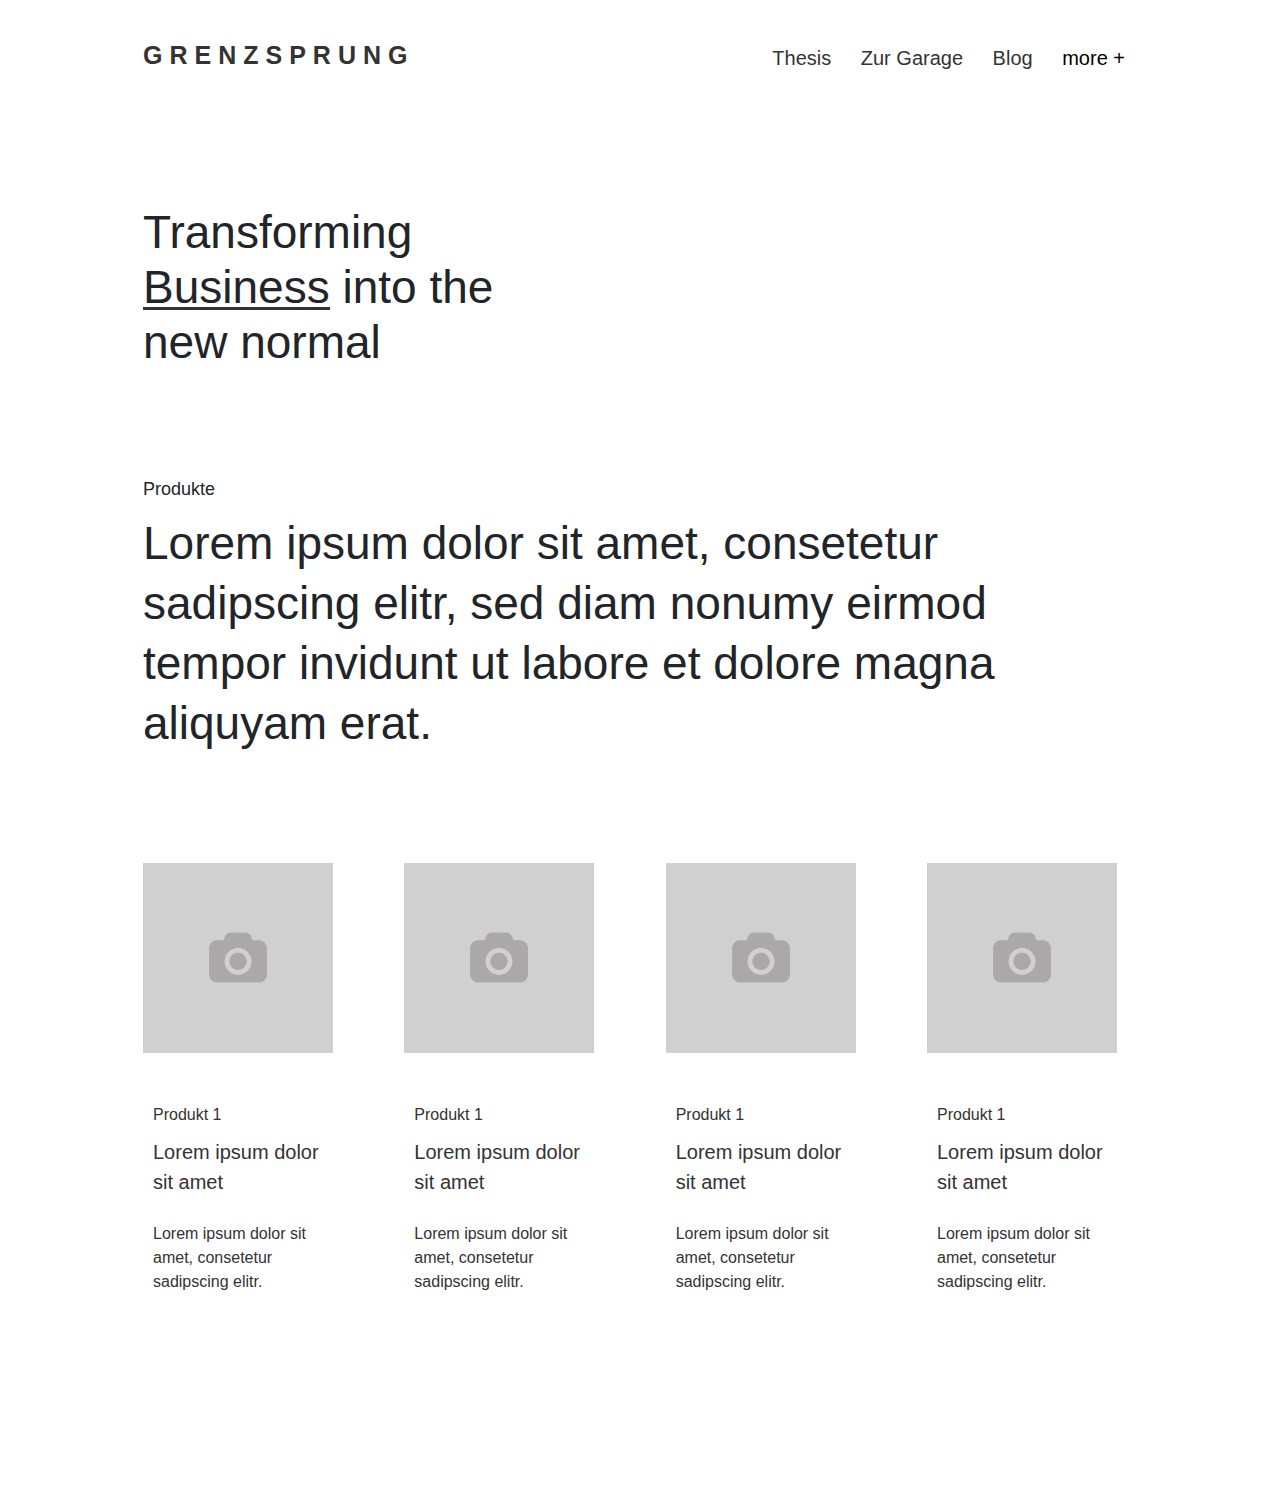
==== commit 4e44eba2: "downgrade jqyery to 3.4.1 to fix collapse" ====
--- a/index.html
+++ b/index.html
@@ -3,53 +3,53 @@
 <head>
     <meta charset="UTF-8">
     <meta name="viewport" content="width=device-width, initial-scale=1.0">
-    <title>Title</title>
+    <title>GRENZSPRUNG</title>
     <base href="/">
     <link type="text/css" rel="stylesheet" href="/scss/main.css">
-    <script src="js/jquery-3.5.0.min.js"></script>
+    <script src="js/jquery-3.4.1.min.js"></script>
 </head>
 <body>
 <div class="container">
     <div id="header"></div>
     <div class="homeContainer">
-        <h1>Transforming <br> <span>Business</span> into the <br>new normal</h1>
+        <h1 id="mainHeader">Transforming <br> <span>Business</span> into the <br>new normal</h1>
         <section>
             <p>Produkte</p>
             <p>Lorem ipsum dolor sit amet, consetetur sadipscing elitr, sed diam nonumy eirmod tempor invidunt ut labore
                 et dolore magna aliquyam erat.</p>
         </section>
-        <div class="products">
-            <a href="" class="product">
+        <div class="homeContainer__products">
+            <a href="" class="homeContainer__products__product">
                 <img src="imgs/image-placeholder.png" alt="">
-                <p class="title">Produkt 1</p>
-                <p class="description1">
+                <p class="homeContainer__products__product__title">Produkt 1</p>
+                <p class="homeContainer__products__product__description1">
                     Lorem ipsum dolor sit amet
                 </p>
-                <p class="description2">Lorem ipsum dolor sit amet, consetetur sadipscing elitr.</p>
+                <p class="homeContainer__products__product__description2">Lorem ipsum dolor sit amet, consetetur sadipscing elitr.</p>
             </a>
-            <a href="" class="product">
+            <a href="" class="homeContainer__products__product">
                 <img src="imgs/image-placeholder.png" alt="">
-                <p class="title">Produkt 1</p>
-                <p class="description1">
+                <p class="homeContainer__products__product__title">Produkt 1</p>
+                <p class="homeContainer__products__product__description1">
                     Lorem ipsum dolor sit amet
                 </p>
-                <p class="description2">Lorem ipsum dolor sit amet, consetetur sadipscing elitr.</p>
+                <p class="homeContainer__products__product__description2">Lorem ipsum dolor sit amet, consetetur sadipscing elitr.</p>
             </a>
-            <a href="" class="product">
+            <a href="" class="homeContainer__products__product">
                 <img src="imgs/image-placeholder.png" alt="">
-                <p class="title">Produkt 1</p>
-                <p class="description1">
+                <p class="homeContainer__products__product__title">Produkt 1</p>
+                <p class="homeContainer__products__product__description1">
                     Lorem ipsum dolor sit amet
                 </p>
-                <p class="description2">Lorem ipsum dolor sit amet, consetetur sadipscing elitr.</p>
+                <p class="homeContainer__products__product__description2">Lorem ipsum dolor sit amet, consetetur sadipscing elitr.</p>
             </a>
-            <a href="" class="product">
+            <a href="" class="homeContainer__products__product">
                 <img src="imgs/image-placeholder.png" alt="">
-                <p class="title">Produkt 1</p>
-                <p class="description1">
+                <p class="homeContainer__products__product__title">Produkt 1</p>
+                <p class="homeContainer__products__product__description1">
                     Lorem ipsum dolor sit amet
                 </p>
-                <p class="description2">Lorem ipsum dolor sit amet, consetetur sadipscing elitr.</p>
+                <p class="homeContainer__products__product__description2">Lorem ipsum dolor sit amet, consetetur sadipscing elitr.</p>
             </a>
         </div>
     </div>
--- a/scss/main.css
+++ b/scss/main.css
@@ -1,6 +1,9 @@
 * {
   margin: 0;
   padding: 0; }
+
+a {
+  text-decoration: none !important; }
 
 html {
   font-size: 10px; }
@@ -468,7 +471,8 @@
   padding-right: 15px;
   padding-left: 15px;
   margin-right: auto;
-  margin-left: auto; }
+  margin-left: auto;
+  max-width: 420px; }
   @media (min-width: 576px) {
     .container {
       max-width: 540px; } }
@@ -6515,13 +6519,18 @@
   flex-flow: row;
   justify-content: space-between;
   align-items: center;
-  margin-top: 4rem; }
+  margin-top: 4rem;
+  position: relative; }
   header a {
     text-decoration: none !important; }
   header h1 a {
     color: #333333;
     font-weight: bold;
     letter-spacing: 0.7rem; }
+    @media only screen and (max-width: 480px) {
+      header h1 a {
+        font-size: 2rem;
+        letter-spacing: 0.5rem; } }
     header h1 a:hover {
       color: #333333; }
   header .nav-links {
@@ -6557,7 +6566,6 @@
 
 .menu {
   width: 100%;
-  padding-top: 4rem;
   height: 100vh;
   opacity: 0;
   position: absolute;
@@ -6619,34 +6627,6 @@
 .homeContainer {
   display: flex;
   flex-flow: column; }
-  .homeContainer h1 {
-    margin-top: 13rem;
-    font-size: 4.6rem;
-    font-family: HelveticaNeue-Light, sans-serif;
-    font-weight: unset; }
-    @media only screen and (max-width: 768px) {
-      .homeContainer h1 {
-        font-size: 3.5rem; } }
-    @media only screen and (max-width: 480px) {
-      .homeContainer h1 {
-        font-size: 3rem; } }
-    .homeContainer h1 span {
-      position: relative; }
-      .homeContainer h1 span::after {
-        content: "";
-        position: absolute;
-        left: 0;
-        bottom: 0.3rem;
-        right: 0;
-        margin: auto;
-        background: #333333;
-        height: 0.3rem; }
-        @media only screen and (max-width: 768px) {
-          .homeContainer h1 span::after {
-            bottom: 0.2rem; } }
-        @media only screen and (max-width: 480px) {
-          .homeContainer h1 span::after {
-            bottom: 0rem; } }
   .homeContainer section {
     margin-top: 10rem;
     font-family: HelveticaNeue-Light, sans-serif; }
@@ -6664,55 +6644,183 @@
       @media only screen and (max-width: 480px) {
         .homeContainer section p:nth-child(2) {
           font-size: 3rem; } }
-  .homeContainer .products {
+  .homeContainer__products {
     display: flex;
     flex-flow: row wrap;
     margin: 10rem 0;
     justify-content: space-between; }
-    .homeContainer .products .product {
+    .homeContainer__products__product {
       display: flex;
       flex-flow: column;
       width: 19rem;
       margin-right: 2rem;
-      margin-bottom: 10rem;
-      text-decoration: none; }
+      margin-bottom: 10rem; }
       @media only screen and (max-width: 1024px) {
-        .homeContainer .products .product {
+        .homeContainer__products__product {
           width: 30rem; } }
       @media only screen and (max-width: 768px) {
-        .homeContainer .products .product {
+        .homeContainer__products__product {
           width: 100%; } }
-      .homeContainer .products .product img {
+      .homeContainer__products__product img {
         width: 19rem;
         height: 19rem; }
         @media only screen and (max-width: 1024px) {
-          .homeContainer .products .product img {
+          .homeContainer__products__product img {
             width: 16rem;
             height: 16rem; } }
         @media only screen and (max-width: 768px) {
-          .homeContainer .products .product img {
+          .homeContainer__products__product img {
             width: 12rem;
             height: 12rem; } }
         @media only screen and (max-width: 480px) {
-          .homeContainer .products .product img {
+          .homeContainer__products__product img {
             width: 10.6rem;
             height: 10.6rem; } }
-      .homeContainer .products .product .title {
+      .homeContainer__products__product__title {
         font-size: 1.6rem;
         font-family: HelveticaNeue-Light, sans-serif;
         margin-top: 5rem;
         color: #333333;
         padding: 0 1rem; }
-      .homeContainer .products .product .description1 {
+      .homeContainer__products__product__description1 {
         font-size: 2rem;
         font-family: HelveticaNeue-Medium, sans-serif;
         color: #333333;
         padding: 0 1rem; }
-      .homeContainer .products .product .description2 {
+      .homeContainer__products__product__description2 {
         font-size: 1.6rem;
         font-family: HelveticaNeue-Light, sans-serif;
         color: #333333;
         margin-top: 1.5rem;
         padding: 0 1rem; }
 
+.thesisContainer__motoContainer {
+  display: flex;
+  flex-flow: row wrap;
+  margin-top: 10rem;
+  justify-content: space-between;
+  max-width: 90%; }
+  @media only screen and (max-width: 1024px) {
+    .thesisContainer__motoContainer {
+      max-width: 100%; } }
+  .thesisContainer__motoContainer__motoWrapper {
+    display: flex;
+    flex-flow: column;
+    justify-content: center;
+    align-items: center;
+    margin-bottom: 5rem; }
+    @media only screen and (max-width: 1024px) {
+      .thesisContainer__motoContainer__motoWrapper {
+        flex-basis: 50%; } }
+    @media only screen and (max-width: 480px) {
+      .thesisContainer__motoContainer__motoWrapper {
+        flex-basis: 100%;
+        justify-content: flex-start;
+        flex-direction: row; } }
+    .thesisContainer__motoContainer__motoWrapper img {
+      width: 14rem;
+      height: 14rem; }
+      @media only screen and (max-width: 1024px) {
+        .thesisContainer__motoContainer__motoWrapper img {
+          width: 16.1rem;
+          height: 16.1rem; } }
+      @media only screen and (max-width: 768px) {
+        .thesisContainer__motoContainer__motoWrapper img {
+          width: 12.1rem;
+          height: 12.1rem; } }
+      @media only screen and (max-width: 480px) {
+        .thesisContainer__motoContainer__motoWrapper img {
+          margin-right: 2rem; } }
+    .thesisContainer__motoContainer__motoWrapper p {
+      font-size: 2rem;
+      font-family: HelveticaNeue-Medium, sans-serif;
+      color: #333333;
+      margin-top: 1rem; }
+.thesisContainer__helpContainer {
+  display: flex;
+  flex-flow: row;
+  justify-content: space-around;
+  margin-top: 10rem; }
+  @media only screen and (max-width: 768px) {
+    .thesisContainer__helpContainer {
+      flex-direction: column; } }
+  .thesisContainer__helpContainer__helpText {
+    display: flex;
+    flex-flow: row;
+    justify-content: flex-start;
+    flex-basis: 50%; }
+    @media only screen and (max-width: 1024px) {
+      .thesisContainer__helpContainer__helpText {
+        flex-basis: 35%; } }
+    @media only screen and (max-width: 768px) {
+      .thesisContainer__helpContainer__helpText {
+        flex-basis: 100%; } }
+    .thesisContainer__helpContainer__helpText h3 {
+      font-size: 3rem;
+      font-family: HelveticaNeue-Light, sans-serif;
+      max-width: 55%;
+      margin: 2rem 0; }
+      @media only screen and (max-width: 1024px) {
+        .thesisContainer__helpContainer__helpText h3 {
+          max-width: 53%; } }
+      @media only screen and (max-width: 768px) {
+        .thesisContainer__helpContainer__helpText h3 {
+          max-width: 100%; } }
+  .thesisContainer__helpContainer__expansionContainer {
+    display: flex;
+    flex-flow: column;
+    justify-content: space-between;
+    flex-basis: 50%; }
+    @media only screen and (max-width: 1024px) {
+      .thesisContainer__helpContainer__expansionContainer {
+        flex-basis: 65%; } }
+    .thesisContainer__helpContainer__expansionContainer__expansion__title {
+      font-size: 2rem;
+      font-family: HelveticaNeue-Light, sans-serif;
+      display: flex;
+      flex-flow: row;
+      justify-content: flex-start;
+      position: relative;
+      cursor: pointer; }
+      .thesisContainer__helpContainer__expansionContainer__expansion__title p {
+        margin: 3rem 0;
+        font-size: 2rem; }
+      .thesisContainer__helpContainer__expansionContainer__expansion__title::before {
+        content: '';
+        height: 0.1rem;
+        width: 100%;
+        background: rgba(51, 51, 51, 0.2);
+        position: absolute;
+        top: 0; }
+      .thesisContainer__helpContainer__expansionContainer__expansion__title svg {
+        margin-top: 3rem; }
+    .thesisContainer__helpContainer__expansionContainer__expansion__body {
+      font-size: 1.6rem; }
+
+#mainHeader {
+  margin-top: 13rem;
+  font-size: 4.6rem;
+  font-family: HelveticaNeue-Light, sans-serif;
+  font-weight: unset; }
+  @media only screen and (max-width: 768px) {
+    #mainHeader {
+      font-size: 3.5rem; } }
+  @media only screen and (max-width: 480px) {
+    #mainHeader {
+      font-size: 3rem; } }
+  #mainHeader span {
+    position: relative; }
+    #mainHeader span::after {
+      content: "";
+      position: absolute;
+      left: 0;
+      bottom: 0.3rem;
+      right: 0;
+      margin: auto;
+      background: #333333;
+      height: 0.3rem; }
+      @media only screen and (max-width: 768px) {
+        #mainHeader span::after {
+          bottom: 0; } }
+
 /*# sourceMappingURL=main.css.map */
